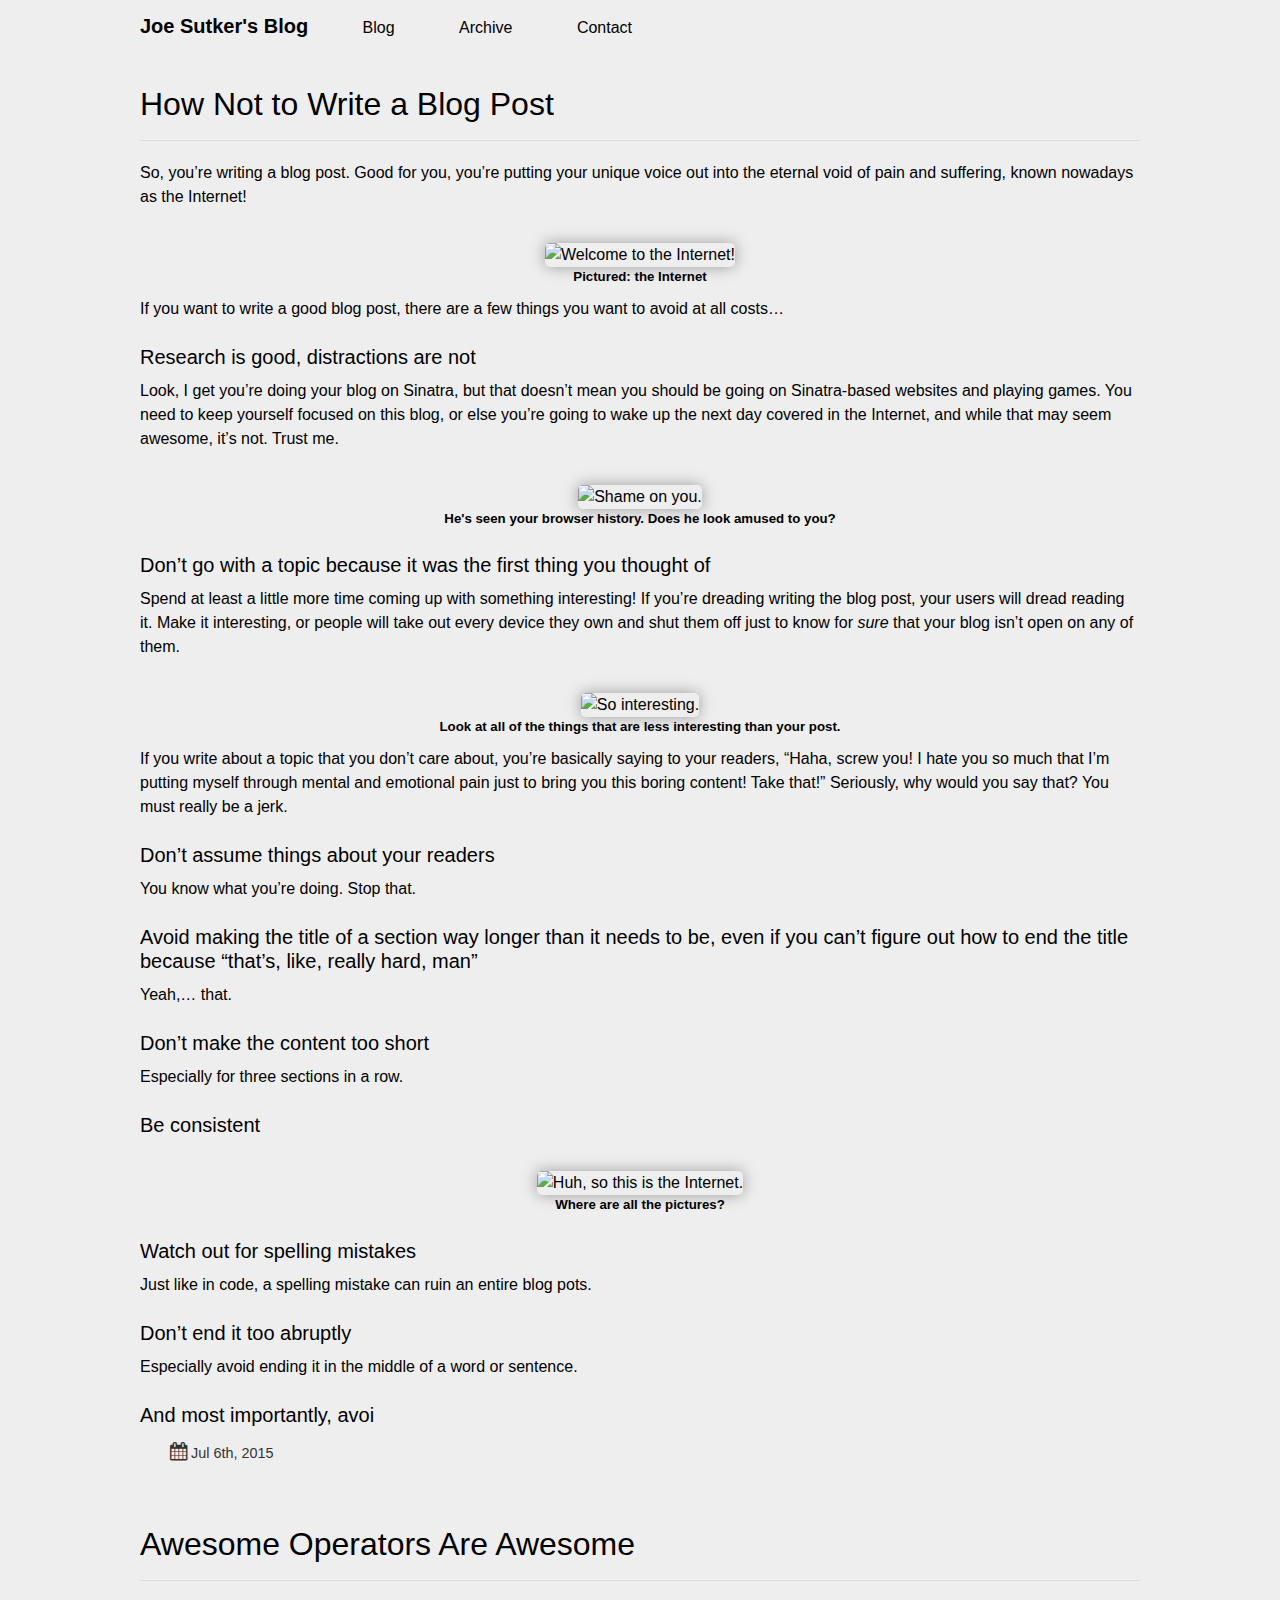
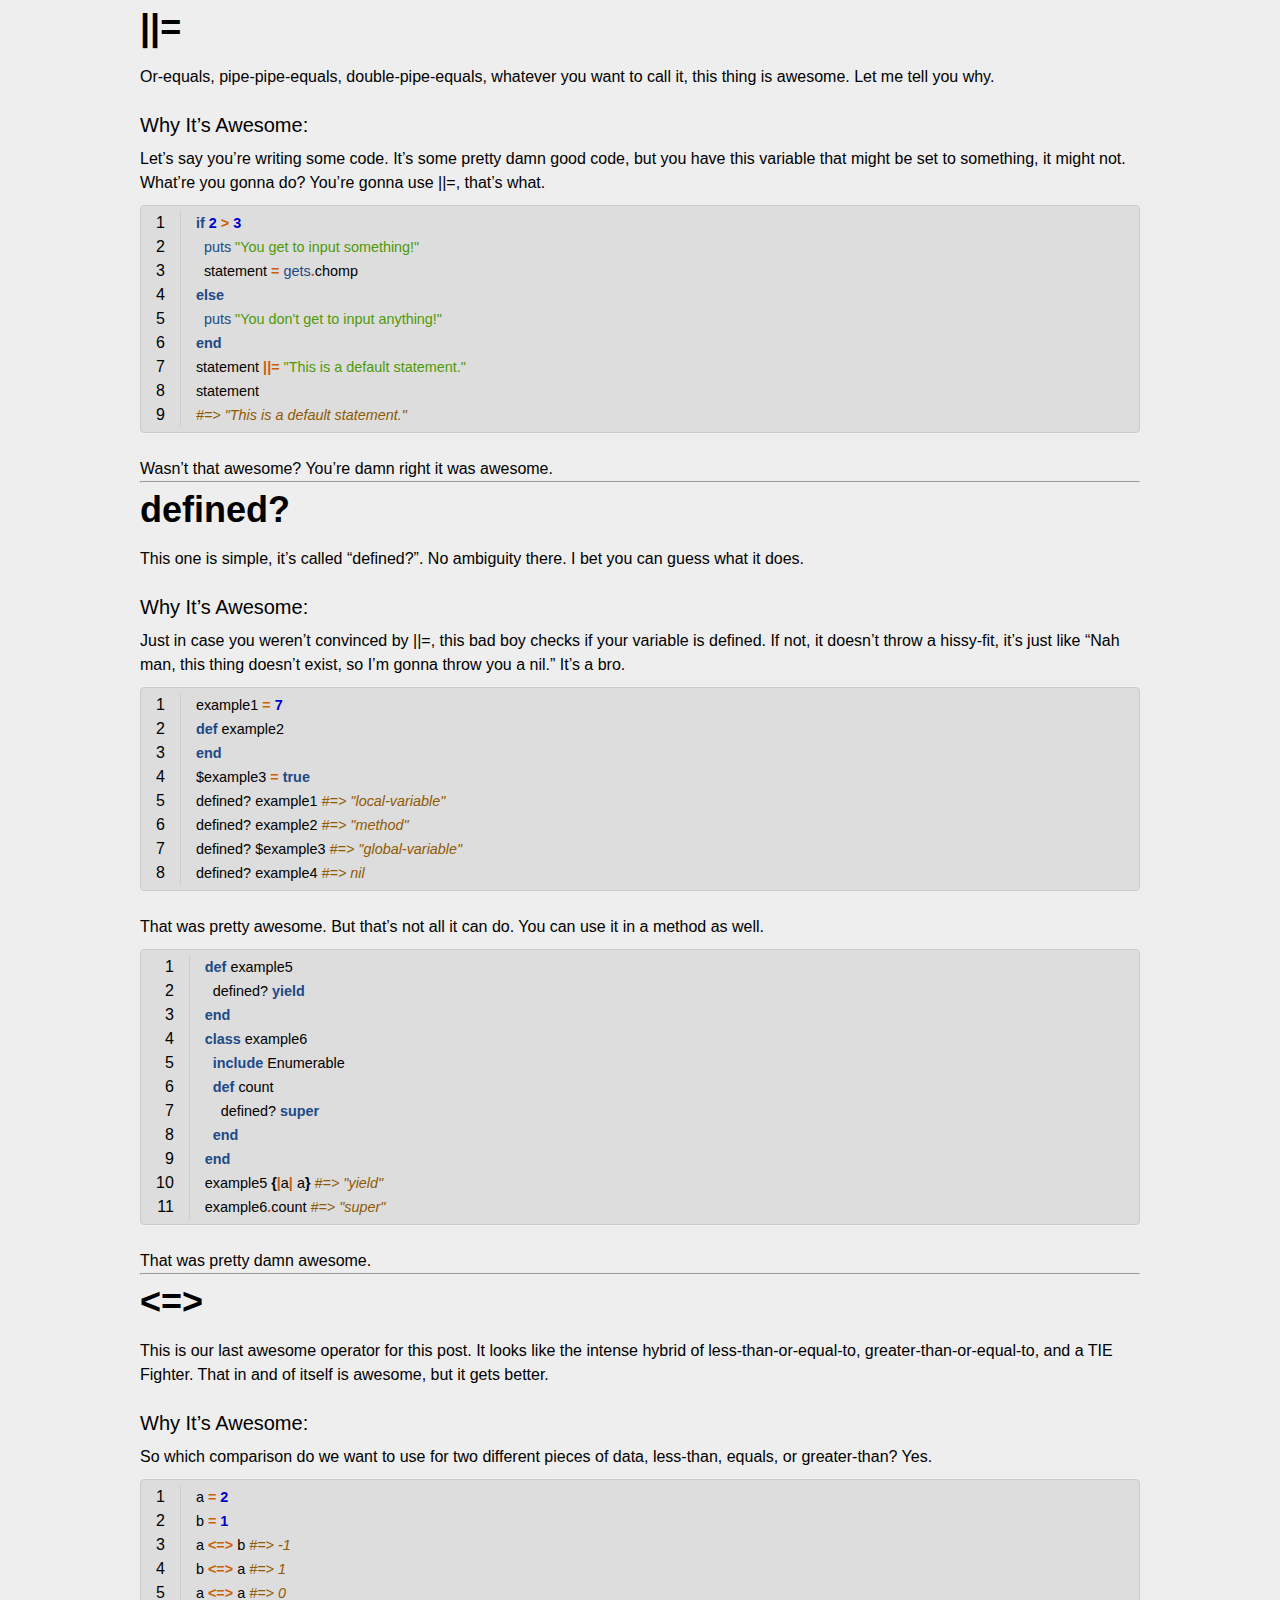
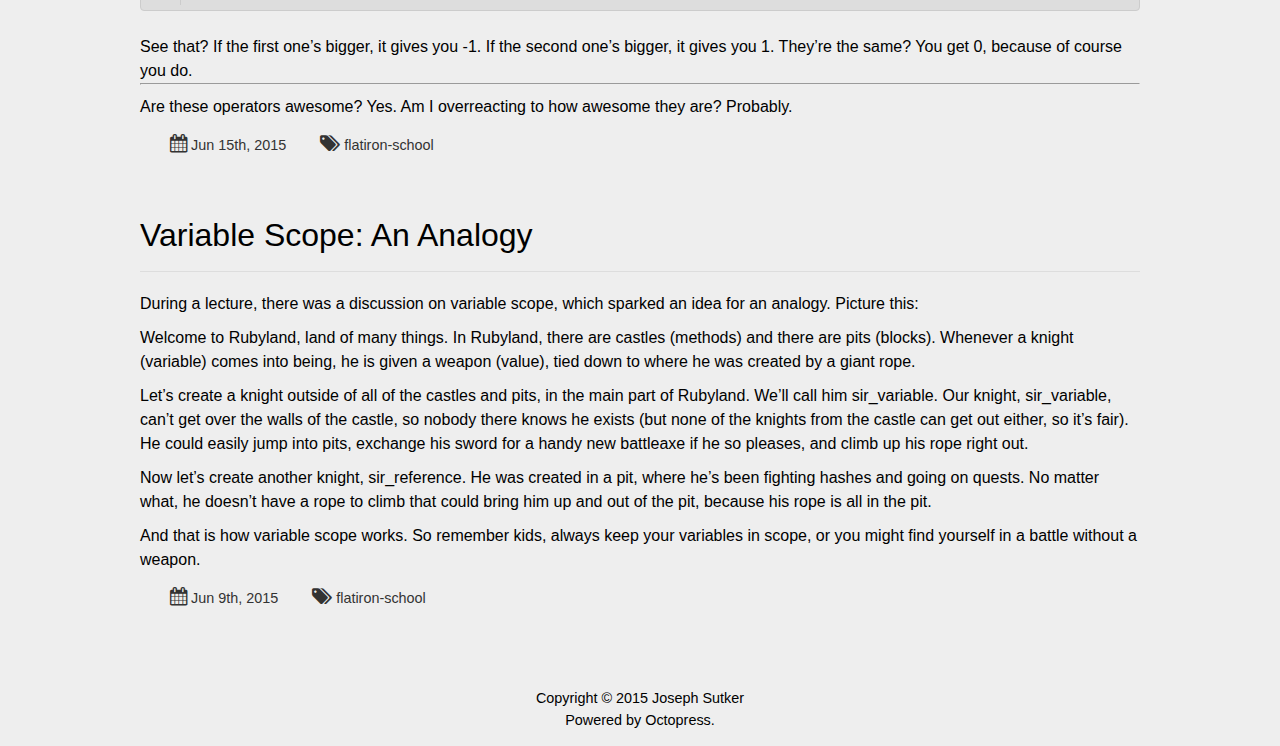
==== index.html @ f5bbb449 "Site updated at 2015-07-06 15:05:43 UTC" ====
<!DOCTYPE HTML>
<html>
<head>
	<meta charset="utf-8">
	<title>A blog about stuff. Mainly programming.  | Joe Sutker's Blog</title>

	<meta name="author" content="Joseph Sutker"> 
	
	<meta name="description" content="So, you&rsquo;re writing a blog post. Good for you, you&rsquo;re putting your unique voice out into the eternal void of pain and suffering, known &hellip;"> <meta name="keywords" content="">

	<meta name="viewport" content="width=device-width, initial-scale=1, maximum-scale=1">

	<link href="/atom.xml" rel="alternate" title="Joe Sutker's Blog" type="application/atom+xml">
	<link rel="canonical" href="">
	<link href="/stylesheets/screen.css" media="screen, projection" rel="stylesheet" type="text/css">
	<link href="/stylesheets/font-awesome.min.css" rel="stylesheet" type="text/css">
	
	<!--[if lt IE 9]><script src="//html5shiv.googlecode.com/svn/trunk/html5.js"></script><![endif]-->
	
</head>



<body>
	<header id="header" class="inner"><h1>Joe Sutker's Blog</h1>
<nav id="main-nav"><ul>
	<li><a href="/">Blog</a></li>
	<li><a href="/archives">Archive</a></li>
	<li><a href="/contact">Contact</a></li>
</ul>
</nav>


</header>

	<div id="content" class="inner">


    <article class="post">
	<h2 class="title">
		
		<a href="/blog/2015/07/06/how-not-to-write-a-blog-post/">
		
			How Not to Write a Blog Post</a>
	</h2>
	<div class="entry-content">
		<p>So, you&rsquo;re writing a blog post. Good for you, you&rsquo;re putting your unique voice out into the eternal void of pain and suffering, known nowadays as the Internet!</p>

<p>&nbsp;</p>


<div width="50%" align="center"><img src="https://static.pexels.com/photos/6709/vintage-grey-airplane-plane.jpg" title="Welcome to the Internet!" width="50%"></div>


<h5 align="center">Pictured: the Internet</h5>


<p>If you want to write a good blog post, there are a few things you want to avoid at all costs&hellip;</p>

<h3>Research is good, distractions are not</h3>

<p>Look, I get you&rsquo;re doing your blog on Sinatra, but that doesn&rsquo;t mean you should be going on Sinatra-based websites and playing games. You need to keep yourself focused on this blog, or else you&rsquo;re going to wake up the next day covered in the Internet, and while that may seem awesome, it&rsquo;s not. Trust me.</p>

<p>&nbsp;</p>


<div width="50%" align="center"><img src="https://static.pexels.com/photos/2740/nature-animal-fur-dangerous.jpg" title="Shame on you." width="50%"></div>


<h5 align="center">He's seen your browser history. Does he look amused to you?</h5>


<h3>Don&rsquo;t go with a topic because it was the first thing you thought of</h3>

<p>Spend at least a little more time coming up with something interesting! If you&rsquo;re dreading writing the blog post, your users will dread reading it. Make it interesting, or people will take out every device they own and shut them off just to know for <em>sure</em> that your blog isn&rsquo;t open on any of them.</p>

<p>&nbsp;</p>


<div width="50%" align="center"><img src="http://s28.postimg.org/edv2lqpdp/PS2_Test_Blackscreen.png" title="So interesting." width="50%"></div>


<h5 align="center">Look at all of the things that are less interesting than your post.</h5>


<p>If you write about a topic that you don&rsquo;t care about, you&rsquo;re basically saying to your readers, &ldquo;Haha, screw you! I hate you so much that I&rsquo;m putting myself through mental and emotional pain just to bring you this boring content! Take that!&rdquo; Seriously, why would you say that? You must really be a jerk.</p>

<h3>Don&rsquo;t assume things about your readers</h3>

<p>You know what you&rsquo;re doing. Stop that.</p>

<h3>Avoid making the title of a section way longer than it needs to be, even if you can&rsquo;t figure out how to end the title because &ldquo;that&rsquo;s, like, really hard, man&rdquo;</h3>

<p>Yeah,&hellip; that.</p>

<h3>Don&rsquo;t make the content too short</h3>

<p>Especially for three sections in a row.</p>

<h3>Be consistent</h3>

<p>&nbsp;</p>


<div width="50%" align="center"><img src="https://static.pexels.com/photos/6389/hand-vintage-old-book.jpg" title="Huh, so this is the Internet." width="50%"></div>


<h5 align="center">Where are all the pictures?</h5>


<h3>Watch out for spelling mistakes</h3>

<p>Just like in code, a spelling mistake can ruin an entire blog pots.</p>

<h3>Don&rsquo;t end it too abruptly</h3>

<p>Especially avoid ending it in the middle of a word or sentence.</p>

<h3>And most importantly, avoi</h3>

		
		
	</div>


<div class="meta">
	<div class="date">








  



<time datetime="2015-07-06T09:21:19-04:00" pubdate data-updated="true">Jul 6th, 2015</time></div>
	


</div>
</article>


    <article class="post">
	<h2 class="title">
		
		<a href="/blog/2015/06/15/%7C%7C-awesome-operators-are-awesome/">
		
			Awesome Operators Are Awesome</a>
	</h2>
	<div class="entry-content">
		<h1>||=</h1>

<p>Or-equals, pipe-pipe-equals, double-pipe-equals, whatever you want to call it, this thing is awesome. Let me tell you why.</p>

<h3>Why It&rsquo;s Awesome:</h3>

<p>Let&rsquo;s say you&rsquo;re writing some code. It&rsquo;s some pretty damn good code, but you have this variable that might be set to something, it might not. What&rsquo;re you gonna do? You&rsquo;re gonna use ||=, that&rsquo;s what.</p>

<figure class='code'><figcaption><span></span></figcaption><div class="highlight"><table><tr><td class="gutter"><pre class="line-numbers"><span class='line-number'>1</span>
<span class='line-number'>2</span>
<span class='line-number'>3</span>
<span class='line-number'>4</span>
<span class='line-number'>5</span>
<span class='line-number'>6</span>
<span class='line-number'>7</span>
<span class='line-number'>8</span>
<span class='line-number'>9</span>
</pre></td><td class='code'><pre><code class='ruby'><span class='line'><span class="k">if</span> <span class="mi">2</span> <span class="o">&gt;</span> <span class="mi">3</span>
</span><span class='line'>  <span class="nb">puts</span> <span class="s2">&quot;You get to input something!&quot;</span>
</span><span class='line'>  <span class="n">statement</span> <span class="o">=</span> <span class="nb">gets</span><span class="o">.</span><span class="n">chomp</span>
</span><span class='line'><span class="k">else</span>
</span><span class='line'>  <span class="nb">puts</span> <span class="s2">&quot;You don&#39;t get to input anything!&quot;</span>
</span><span class='line'><span class="k">end</span>
</span><span class='line'><span class="n">statement</span> <span class="o">||=</span> <span class="s2">&quot;This is a default statement.&quot;</span>
</span><span class='line'><span class="n">statement</span>
</span><span class='line'><span class="c1">#=&gt; &quot;This is a default statement.&quot;</span>
</span></code></pre></td></tr></table></div></figure>


<p>Wasn&rsquo;t that awesome? You&rsquo;re damn right it was awesome.</p>

<hr />

<h1>defined?</h1>

<p>This one is simple, it&rsquo;s called &ldquo;defined?&rdquo;. No ambiguity there. I bet you can guess what it does.</p>

<h3>Why It&rsquo;s Awesome:</h3>

<p>Just in case you weren&rsquo;t convinced by ||=, this bad boy checks if your variable is defined. If not, it doesn&rsquo;t throw a hissy-fit, it&rsquo;s just like &ldquo;Nah man, this thing doesn&rsquo;t exist, so I&rsquo;m gonna throw you a nil.&rdquo; It&rsquo;s a bro.</p>

<figure class='code'><figcaption><span></span></figcaption><div class="highlight"><table><tr><td class="gutter"><pre class="line-numbers"><span class='line-number'>1</span>
<span class='line-number'>2</span>
<span class='line-number'>3</span>
<span class='line-number'>4</span>
<span class='line-number'>5</span>
<span class='line-number'>6</span>
<span class='line-number'>7</span>
<span class='line-number'>8</span>
</pre></td><td class='code'><pre><code class='ruby'><span class='line'><span class="n">example1</span> <span class="o">=</span> <span class="mi">7</span>
</span><span class='line'><span class="k">def</span> <span class="nf">example2</span>
</span><span class='line'><span class="k">end</span>
</span><span class='line'><span class="vg">$example3</span> <span class="o">=</span> <span class="kp">true</span>
</span><span class='line'><span class="n">defined?</span> <span class="n">example1</span> <span class="c1">#=&gt; &quot;local-variable&quot;</span>
</span><span class='line'><span class="n">defined?</span> <span class="n">example2</span> <span class="c1">#=&gt; &quot;method&quot;</span>
</span><span class='line'><span class="n">defined?</span> <span class="vg">$example3</span> <span class="c1">#=&gt; &quot;global-variable&quot;</span>
</span><span class='line'><span class="n">defined?</span> <span class="n">example4</span> <span class="c1">#=&gt; nil</span>
</span></code></pre></td></tr></table></div></figure>


<p>That was pretty awesome. But that&rsquo;s not all it can do. You can use it in a method as well.</p>

<figure class='code'><figcaption><span></span></figcaption><div class="highlight"><table><tr><td class="gutter"><pre class="line-numbers"><span class='line-number'>1</span>
<span class='line-number'>2</span>
<span class='line-number'>3</span>
<span class='line-number'>4</span>
<span class='line-number'>5</span>
<span class='line-number'>6</span>
<span class='line-number'>7</span>
<span class='line-number'>8</span>
<span class='line-number'>9</span>
<span class='line-number'>10</span>
<span class='line-number'>11</span>
</pre></td><td class='code'><pre><code class='ruby'><span class='line'><span class="k">def</span> <span class="nf">example5</span>
</span><span class='line'>  <span class="n">defined?</span> <span class="k">yield</span>
</span><span class='line'><span class="k">end</span>
</span><span class='line'><span class="k">class</span> <span class="n">example6</span>
</span><span class='line'>  <span class="kp">include</span> <span class="no">Enumerable</span>
</span><span class='line'>  <span class="k">def</span> <span class="nf">count</span>
</span><span class='line'>    <span class="n">defined?</span> <span class="k">super</span>
</span><span class='line'>  <span class="k">end</span>
</span><span class='line'><span class="k">end</span>
</span><span class='line'><span class="n">example5</span> <span class="p">{</span><span class="o">|</span><span class="n">a</span><span class="o">|</span> <span class="n">a</span><span class="p">}</span> <span class="c1">#=&gt; &quot;yield&quot;</span>
</span><span class='line'><span class="n">example6</span><span class="o">.</span><span class="n">count</span> <span class="c1">#=&gt; &quot;super&quot;</span>
</span></code></pre></td></tr></table></div></figure>


<p>That was pretty damn awesome.</p>

<hr />

<h1>&lt;=></h1>

<p>This is our last awesome operator for this post. It looks like the intense hybrid of less-than-or-equal-to, greater-than-or-equal-to, and a TIE Fighter. That in and of itself is awesome, but it gets better.</p>

<h3>Why It&rsquo;s Awesome:</h3>

<p>So which comparison do we want to use for two different pieces of data, less-than, equals, or greater-than? Yes.</p>

<figure class='code'><figcaption><span></span></figcaption><div class="highlight"><table><tr><td class="gutter"><pre class="line-numbers"><span class='line-number'>1</span>
<span class='line-number'>2</span>
<span class='line-number'>3</span>
<span class='line-number'>4</span>
<span class='line-number'>5</span>
</pre></td><td class='code'><pre><code class='ruby'><span class='line'><span class="n">a</span> <span class="o">=</span> <span class="mi">2</span>
</span><span class='line'><span class="n">b</span> <span class="o">=</span> <span class="mi">1</span>
</span><span class='line'><span class="n">a</span> <span class="o">&lt;=&gt;</span> <span class="n">b</span> <span class="c1">#=&gt; -1</span>
</span><span class='line'><span class="n">b</span> <span class="o">&lt;=&gt;</span> <span class="n">a</span> <span class="c1">#=&gt; 1</span>
</span><span class='line'><span class="n">a</span> <span class="o">&lt;=&gt;</span> <span class="n">a</span> <span class="c1">#=&gt; 0</span>
</span></code></pre></td></tr></table></div></figure>


<p>See that? If the first one&rsquo;s bigger, it gives you -1. If the second one&rsquo;s bigger, it gives you 1. They&rsquo;re the same? You get 0, because of course you do.</p>

<hr />

<p>Are these operators awesome? Yes.
Am I overreacting to how awesome they are? Probably.</p>

		
		
	</div>


<div class="meta">
	<div class="date">








  



<time datetime="2015-06-15T09:00:00-04:00" pubdate data-updated="true">Jun 15th, 2015</time></div>
	

<div class="tags">

	<a class='category' href='/blog/categories/flatiron-school/'>flatiron-school</a>

</div>


</div>
</article>


    <article class="post">
	<h2 class="title">
		
		<a href="/blog/2015/06/09/variable-scope-an-analogy/">
		
			Variable Scope: An Analogy</a>
	</h2>
	<div class="entry-content">
		<p>During a lecture, there was a discussion on variable scope, which sparked an idea for an analogy. Picture this:</p>

<p>Welcome to Rubyland, land of many things. In Rubyland, there are castles (methods) and there are pits (blocks). Whenever a knight (variable) comes into being, he is given a weapon (value), tied down to where he was created by a giant rope.</p>

<p>Let&rsquo;s create a knight outside of all of the castles and pits, in the main part of Rubyland. We&rsquo;ll call him sir_variable. Our knight, sir_variable, can&rsquo;t get over the walls of the castle, so nobody there knows he exists (but none of the knights from the castle can get out either, so it&rsquo;s fair). He could easily jump into pits, exchange his sword for a handy new battleaxe if he so pleases, and climb up his rope right out.</p>

<p>Now let&rsquo;s create another knight, sir_reference. He was created in a pit, where he&rsquo;s been fighting hashes and going on quests. No matter what, he doesn&rsquo;t have a rope to climb that could bring him up and out of the pit, because his rope is all in the pit.</p>

<p>And that is how variable scope works. So remember kids, always keep your variables in scope, or you might find yourself in a battle without a weapon.</p>

		
		
	</div>


<div class="meta">
	<div class="date">








  



<time datetime="2015-06-09T08:39:10-04:00" pubdate data-updated="true">Jun 9th, 2015</time></div>
	

<div class="tags">

	<a class='category' href='/blog/categories/flatiron-school/'>flatiron-school</a>

</div>


</div>
</article>


</div>
	<footer id="footer" class="inner">Copyright &copy; 2015
 Joseph Sutker 
<br>
Powered by Octopress.
</footer>
	

</body>
</html>
---- stylesheets/screen.css ----
@font-face{font-family:'FontAwesome';src:url("/font/fontawesome-webfont.eot");src:url("/font/fontawesome-webfont.eot?#iefix") format("embedded-opentype"),url("/font/fontawesome-webfont.woff") format("woff"),url("/font/fontawesome-webfont.ttf") format("truetype"),url("/font/fontawesome-webfont.svgz#FontAwesomeRegular") format("svg"),url("/font/fontawesome-webfont.svg#FontAwesomeRegular") format("svg");font-weight:normal;font-style:normal}*{margin:0;padding:0}body{font-family:"proxima-nova-1", "proxima-nova-2", "Helvetica Neue", Arial, sans-serif;font-size:16px;font-weight:300;line-height:1.5;background:#eee;color:#000}@media screen and (max-width: 1040px){body{margin:0 20px}}@media screen and (max-width: 600px){body{font-size:13px;margin:0 20px}}h1{font-size:36px}h2{font-size:36px;line-height:1;font-weight:300}h3{font-size:20px;line-height:1.2;margin:1.2em 0 0 0;font-weight:normal;display:block}@media screen and (max-width: 620px){h3{font-size:15px}}a{text-decoration:none;color:#bf0222;-webkit-transition:border .25s linear;-moz-transition:border .25s linear;-ms-transition:border .25s linear;transition:border .25s linear;outline:none}a:hover{border-bottom:1px solid #bf0222}.alignleft{float:left}.alignright{float:right}.clearfix{*zoom:1}.clearfix:after{content:"";display:table;clear:both}.inner{width:1000px;margin:0 auto}@media screen and (max-width: 1040px){.inner{width:100%}}.pullquote-right:before,.pullquote-left:before{padding:0;border:none;content:attr(data-pullquote);float:right;width:45%;margin:.5em 0 1em 1.5em;position:relative;top:7px;font-size:1.4em;line-height:1.45em}.pullquote-left:before{float:left;margin:.5em 1.5em 1em 0}#header{line-height:normal;margin-top:15px;margin-bottom:50px}@media screen and (max-width: 1040px){#header{height:auto;position:relative;padding-bottom:10px}}#header a{color:#000;-moz-transition:color 0.3s;-o-transition:color 0.3s;-webkit-transition:color 0.3s;transition:color 0.3s}#header a:hover{color:#258fb8;border-bottom:none}#header h1{font-weight:bold;font-size:20px;display:inline-block}#header h4{margin-top:10px;text-align:center;font-weight:100;font-size:32px}@media screen and (max-width: 1040px){#header h4{float:none}}#main-nav{display:inline-block}@media screen and (max-width: 1040px){#main-nav{float:none;margin-left:0;margin-top:15px}}#main-nav>ul>li{margin-left:50px;vertical-align:bottom;display:inline}@media screen and (max-width: 1040px){#main-nav>ul>li{margin-left:0;margin-right:50px}#main-nav>ul>li:last-of-type{margin-right:0}}#main-nav>ul>li:hover>a{color:#258fb8;border-bottom:none}#main-nav>ul>li>a{padding:38px 0;margin-top:-38px}#main-nav>ul>li>a:after{content:"\f078";color:#ccc;font:12px FontAwesome;padding-left:10px}#main-nav>ul>li>a:only-child:after{content:""}@media screen and (max-width: 1040px){#main-nav>ul>li>a{padding:18px 0}}#main-nav>ul ul{position:absolute;top:60px;left:-15px;z-index:10;white-space:nowrap;background:#ddd;border:1px solid #ccc;list-style:none;display:none;-moz-box-shadow:0 4px 8px rgba(0,0,0,0.1);-webkit-box-shadow:0 4px 8px rgba(0,0,0,0.1);box-shadow:0 4px 8px rgba(0,0,0,0.1);-moz-border-radius:0 0 5px 5px;-webkit-border-radius:0;border-radius:0 0 5px 5px}@media screen and (max-width: 1040px){#main-nav>ul ul{top:40px}}#main-nav>ul ul ul{-moz-border-radius:0 5px 5px 5px;-webkit-border-radius:0;border-radius:0 5px 5px 5px}#main-nav>ul ul li{border-top:1px solid #eee;border-bottom:1px solid #ccc}#main-nav>ul ul li:hover{background:#d5d5d5}#main-nav>ul ul li:first-of-type{border-top:none}#main-nav>ul ul li:first-of-type ul{-moz-border-radius:0 0 5px 5px;-webkit-border-radius:0;border-radius:0 0 5px 5px}#main-nav>ul ul li:last-of-type{border-bottom:none}#main-nav>ul ul li>a{display:block;padding:5px 15px}#main-nav>ul ul li>a:after{content:"\f054";color:#333;font:12px FontAwesome;padding-left:10px}#main-nav>ul ul li>a:hover{color:#000}#main-nav>ul ul li>a:only-child:after{content:""}#main-nav>ul ul ul{top:0;left:100%}#main-nav>ul li{position:relative}#main-nav>ul li:hover>ul{display:block}#main-nav select{display:none;margin-bottom:10px}@media screen and (max-width: 600px){#main-nav select{display:block}}@media screen and (max-width: 1040px){#sub-nav{position:absolute;top:30px;right:0}}#sub-nav .search{float:left;margin-top:1px;position:relative}@media screen and (max-width: 1040px){#sub-nav .search{float:none;margin-top:15px}}#sub-nav .search:before{content:"\f002";color:#ccc;font:18px FontAwesome;line-height:30px;position:absolute;top:0;right:125px}#sub-nav .search input[type="text"]{background:#f2f2f2;color:#333;border:1px solid #ddd;font:13px "proxima-nova-1","proxima-nova-2","Helvetica Neue",Arial,sans-serif;padding:6px 15px 6px 35px;width:100px;-moz-transition:0.3s;-o-transition:0.3s;-webkit-transition:0.3s;transition:0.3s;-moz-border-radius:15px;-webkit-border-radius:15px;border-radius:15px}#sub-nav .search input[type="text"]:focus,#sub-nav .search input[type="text"]:active{background:#fff;border-top:1px solid #ccc;color:#000;outline:none}#sub-nav .social{float:left;margin-right:15px}@media screen and (max-width: 1040px){#sub-nav .social{float:none;margin-right:0}#sub-nav .social a:last-of-type{margin-right:0}}#sub-nav .social a{-moz-border-radius:50%;-webkit-border-radius:50%;border-radius:50%;display:inline-block;vertical-align:middle;*vertical-align:auto;*zoom:1;*display:inline;text-indent:-9999px;margin-right:15px;opacity:0.5;width:28px;height:28px;-moz-transition:0.3s;-o-transition:0.3s;-webkit-transition:0.3s;transition:0.3s}#sub-nav .social a:hover{opacity:1}#sub-nav .social a.rss{background:url('/images/social/rss.png?1433861381') center no-repeat #EF7522;border:1px solid #EF7522}#sub-nav .social a.rss:hover{border:1px solid #cf5d0f}#pagenavi{padding:20px 0;height:20px;line-height:20px;position:relative;border-top:1px solid #fff;border-bottom:1px solid #ddd}#pagenavi a:hover{text-decoration:underline}#pagenavi .prev,#pagenavi .next{position:absolute}#pagenavi .prev{padding-left:30px;left:0}#pagenavi .prev:before{content:"\f060";font:1.3em FontAwesome;position:absolute;left:0}#pagenavi .next{padding-right:30px;right:0}#pagenavi .next:before{content:"\f061";font:1.3em FontAwesome;position:absolute;right:0}#pagenavi .center{text-align:center;width:100%;display:block}@media screen and (max-width: 400px){#pagenavi .center{display:none}}article{padding:0 0 60px 0;position:relative}@media screen and (max-width: 620px){article{padding-bottom:15px}}@media screen and (max-width: 620px){article{padding:15px 0}}article h2.title{font-size:32px;font-weight:300;line-height:1;margin-bottom:20px;margin-left:0px;text-align:left;border-bottom:0px;border-bottom:1px solid #ddd;padding-bottom:20px}article h2.title a{color:#000}article h2.title a:hover{color:#258fb8;border-bottom:0px}@media screen and (max-width: 620px){article h2.title{font-size:18px}}article .entry-content{line-height:1.5;text-align:left}article .entry-content a{text-decoration:none;color:#bf0222;-webkit-transition:border .25s linear;-moz-transition:border .25s linear;-ms-transition:border .25s linear;transition:border .25s linear;outline:none}article .entry-content a:link,article .entry-content a:visited{border-bottom:1px solid rgba(191,2,34,0)}article .entry-content a:hover{border-bottom:1px solid #bf0222}article .entry-content .more-link{display:block;margin-top:16px;padding-left:30px;position:relative;border-bottom:0px}article .entry-content .more-link:before{content:"\f061";font:1.3em FontAwesome;line-height:1.6em;position:absolute;left:0}article .entry-content ul,article .entry-content ol,article .entry-content dl{margin-left:20px}article .entry-content ul ul,article .entry-content ul ol,article .entry-content ul dl,article .entry-content ol ul,article .entry-content ol ol,article .entry-content ol dl,article .entry-content dl ul,article .entry-content dl ol,article .entry-content dl dl{margin-top:0}article .entry-content strong{font-weight:bold}article .entry-content em{font-style:italic}article .entry-content p{margin-top:10px}article .entry-content h2{font-weight:300;border-bottom:1px solid #ddd;position:relative}article .entry-content h2:before{content:"";position:absolute;bottom:-2px;border-bottom:1px solid #fff;width:100%}article .entry-content img,article .entry-content video{max-width:100%;height:auto;-webkit-border-radius:5px;-moz-border-radius:5px;border-radius:5px;-webkit-border-radius:5px;-moz-border-radius:5px;border-radius:5px;-webkit-box-shadow:0 0 15px rgba(0,0,0,0.35);-moz-box-shadow:0 0 15px rgba(0,0,0,0.35);box-shadow:0 0 15px rgba(0,0,0,0.35);border-bottom:0px}article .entry-content blockquote{background:#ddd;border-left:5px solid #ccc;padding:15px 20px;margin-top:10px}article .entry-content blockquote>p:first-of-type{margin-top:0}article .entry-content iframe{border:none}article .entry-content table{background:#ddd;border:1px solid #ccc;border-spacing:0;margin-top:10px}article .entry-content table th{background:#ccc;padding:0 15px}article .entry-content table td{text-align:center}article .entry-content table tr:nth-of-type(2n){background:#d5d5d5}article .entry-content .caption{display:block;font-size:0.9em;color:#333;padding-left:25px;position:relative}article .entry-content .caption:before{content:"\f040";color:#ccc;font:1.3em FontAwesome;line-height:1.6em;position:absolute;left:0}article .entry-content .video-container{position:relative;padding-bottom:56.25%;padding-top:30px;height:0;overflow:hidden}article .entry-content .video-container iframe,article .entry-content .video-container object,article .entry-content .video-container embed{position:absolute;top:0;left:0;width:100%;height:100%;margin-top:0}.share{padding:15px 0;padding-left:260px;border-top:1px solid #fff;border-bottom:1px solid #ddd}@media screen and (max-width: 620px){.share{padding-left:0px}}.post .meta{margin-top:10px;line-height:2;font-size:0.9em;color:#333}@media screen and (max-width: 620px){.post .meta{margin-top:15px;position:static;width:auto}}.post .meta a{text-decoration:none;color:inherit;-webkit-transition:border .25s linear;-moz-transition:border .25s linear;-ms-transition:border .25s linear;transition:border .25s linear;outline:none}.post .meta a:link,.post .meta a:visited{border-bottom:1px solid rgba(191,2,34,0)}.post .meta a:hover{border-bottom:1px solid #bf0222}.post .meta .date,.post .meta .tags,.post .meta .comments{padding-left:30px;display:inline}.post .meta .date:before,.post .meta .tags:before,.post .meta .comments:before{color:inherit;font:1.3em FontAwesome;line-height:1.6em;left:0}@media screen and (max-width: 620px){.post .meta .date,.post .meta .tags,.post .meta .comments{display:inline-block;vertical-align:middle;*vertical-align:auto;*zoom:1;*display:inline;margin-right:30px}}.post .meta .date:before{content:"\f073"}.post .meta .tags:before{content:"\f02c"}.post .meta .comments:before{content:"\f075"}#comment{padding:30px 0;border-top:1px solid #fff;border-bottom:1px solid #ddd}#comment h2.title{font-size:25px;font-weight:300;line-height:35px;margin-bottom:20px}footer{padding:15px 0;text-align:center;font-size:0.9em}article code,article pre{background:#ddd;border:1px solid #ccc;font-family:"proxima-nova-1","proxima-nova-2","Helvetica Neue",Arial,sans-serif}article code{font-size:0.9em;padding:1px 3px;margin:0 3px;-moz-border-radius:4px;-webkit-border-radius:4px;border-radius:4px}article pre{font-size:1 / 0.9em;line-height:1.5;margin-top:10px;padding:5px 15px;overflow-x:auto;-moz-border-radius:4px;-webkit-border-radius:4px;border-radius:4px}article pre code{background:none;border:none;padding:0;margin:0;-moz-border-radius:0;-webkit-border-radius:0;border-radius:0}figure.code{background:#ddd;border:1px solid #ccc;margin-top:10px;margin-bottom:1.5em;padding:5px 15px;-moz-border-radius:4px;-webkit-border-radius:4px;border-radius:4px}figure.code figcaption{font-size:0.9em;position:relative}figure.code figcaption span{margin:-5px -15px 0;padding:5px 15px;display:block;background:url('[data-uri]');background:-webkit-gradient(linear, 50% 0%, 50% 100%, color-stop(0%, #cccccc),color-stop(100%, #dddddd));background:-moz-linear-gradient(top, #cccccc,#dddddd);background:-webkit-linear-gradient(top, #cccccc,#dddddd);background:linear-gradient(to bottom, #cccccc,#dddddd)}figure.code figcaption span:empty{display:none}figure.code figcaption a{position:absolute;top:5px;right:0}figure.code code,figure.code pre{background:none;border:none;padding:0;margin:0;-moz-border-radius:0;-webkit-border-radius:0;border-radius:0}figure.code .highlight{overflow-x:auto}figure.code .line-numbers{border-right:1px solid #ccc;font-family:"proxima-nova-1","proxima-nova-2","Helvetica Neue",Arial,sans-serif;padding-right:15px;text-align:right}figure.code table{border:none;text-align:left;margin-top:0;margin-bottom:0}figure.code table td{text-align:left}figure.code td.code{width:100%;padding-left:15px}.entry-content .gist{background:#ddd;color:#000;padding:30px 15px 5px;margin-top:10px;margin-bottom:1.5em;border:1px solid #ccc;position:relative;overflow:hidden;-moz-border-radius:4px;-webkit-border-radius:4px;border-radius:4px}.entry-content .gist .gist-file{margin:0}.entry-content .gist .gist-file .gist-data{background:none;border:none}.entry-content .gist .gist-file .gist-data pre{font:0.9em "proxima-nova-1","proxima-nova-2","Helvetica Neue",Arial,sans-serif;line-height:1.5}.entry-content .gist .gist-file .gist-meta{font:300 0.9em "proxima-nova-1","proxima-nova-2","Helvetica Neue",Arial,sans-serif;line-height:1.5;margin:0 -16px -6px;padding:5px 15px;background:url('[data-uri]');background:-webkit-gradient(linear, 50% 0%, 50% 100%, color-stop(0%, #dddddd),color-stop(100%, #cccccc));background:-moz-linear-gradient(top, #dddddd,#cccccc);background:-webkit-linear-gradient(top, #dddddd,#cccccc);background:linear-gradient(to bottom, #dddddd,#cccccc)}.entry-content .gist .gist-file .gist-meta a{color:#258fb8}.entry-content .gist .gist-file .gist-meta a:first-of-type{position:absolute;top:5px;right:15px;z-index:1}.entry-content .gist .gist-file .gist-meta a:nth-of-type(2){position:absolute;top:0;left:0;padding:5px 15px;width:100%;background:url('[data-uri]');background:-webkit-gradient(linear, 50% 0%, 50% 100%, color-stop(0%, #cccccc),color-stop(100%, #dddddd));background:-moz-linear-gradient(top, #cccccc,#dddddd);background:-webkit-linear-gradient(top, #cccccc,#dddddd);background:linear-gradient(to bottom, #cccccc,#dddddd)}figure.code .hll,.gist-highlight .hll{background-color:#ffc}figure.code .c,.gist-highlight .c{color:#8f5902;font-style:italic}figure.code .err,.gist-highlight .err{color:#a40000;border:1px solid #ef2929}figure.code .g,.gist-highlight .g{color:#000}figure.code .k,.gist-highlight .k{color:#204a87;font-weight:bold}figure.code .l,.gist-highlight .l{color:#000}figure.code .n,.gist-highlight .n{color:#000}figure.code .o,.gist-highlight .o{color:#ce5c00;font-weight:bold}figure.code .x,.gist-highlight .x{color:#000}figure.code .p,.gist-highlight .p{color:#000000;font-weight:bold}figure.code .cm,.gist-highlight .cm{color:#8f5902;font-style:italic}figure.code .cp,.gist-highlight .cp{color:#8f5902;font-style:italic}figure.code .c1,.gist-highlight .c1{color:#8f5902;font-style:italic}figure.code .cs,.gist-highlight .cs{color:#8f5902;font-style:italic}figure.code .gd,.gist-highlight .gd{color:#a40000}figure.code .ge,.gist-highlight .ge{color:#000000;font-style:italic}figure.code .gr,.gist-highlight .gr{color:#ef2929}figure.code .gh,.gist-highlight .gh{color:#000080;font-weight:bold}figure.code .gi,.gist-highlight .gi{color:#00A000}figure.code .go,.gist-highlight .go{color:#000000;font-style:italic}figure.code .gp,.gist-highlight .gp{color:#8f5902}figure.code .gs,.gist-highlight .gs{color:#000000;font-weight:bold}figure.code .gu,.gist-highlight .gu{color:#800080;font-weight:bold}figure.code .gt,.gist-highlight .gt{color:#a40000;font-weight:bold}figure.code .kc,.gist-highlight .kc{color:#204a87;font-weight:bold}figure.code .kd,.gist-highlight .kd{color:#204a87;font-weight:bold}figure.code .kn,.gist-highlight .kn{color:#204a87;font-weight:bold}figure.code .kp,.gist-highlight .kp{color:#204a87;font-weight:bold}figure.code .kr,.gist-highlight .kr{color:#204a87;font-weight:bold}figure.code .kt,.gist-highlight .kt{color:#204a87;font-weight:bold}figure.code .ld,.gist-highlight .ld{color:#000}figure.code .m,.gist-highlight .m{color:#0000cf;font-weight:bold}figure.code .s,.gist-highlight .s{color:#4e9a06}figure.code .na,.gist-highlight .na{color:#c4a000}figure.code .nb,.gist-highlight .nb{color:#204a87}figure.code .nc,.gist-highlight .nc{color:#000}figure.code .no,.gist-highlight .no{color:#000}figure.code .nd,.gist-highlight .nd{color:#5c35cc;font-weight:bold}figure.code .ni,.gist-highlight .ni{color:#ce5c00}figure.code .ne,.gist-highlight .ne{color:#cc0000;font-weight:bold}figure.code .nf,.gist-highlight .nf{color:#000}figure.code .nl,.gist-highlight .nl{color:#f57900}figure.code .nn,.gist-highlight .nn{color:#000}figure.code .nx,.gist-highlight .nx{color:#000}figure.code .py,.gist-highlight .py{color:#000}figure.code .nt,.gist-highlight .nt{color:#204a87;font-weight:bold}figure.code .nv,.gist-highlight .nv{color:#000}figure.code .ow,.gist-highlight .ow{color:#204a87;font-weight:bold}figure.code .w,.gist-highlight .w{color:#f8f8f8;text-decoration:underline}figure.code .mf,.gist-highlight .mf{color:#0000cf;font-weight:bold}figure.code .mh,.gist-highlight .mh{color:#0000cf;font-weight:bold}figure.code .mi,.gist-highlight .mi{color:#0000cf;font-weight:bold}figure.code .mo,.gist-highlight .mo{color:#0000cf;font-weight:bold}figure.code .sb,.gist-highlight .sb{color:#4e9a06}figure.code .sc,.gist-highlight .sc{color:#4e9a06}figure.code .sd,.gist-highlight .sd{color:#8f5902;font-style:italic}figure.code .s2,.gist-highlight .s2{color:#4e9a06}figure.code .se,.gist-highlight .se{color:#4e9a06}figure.code .sh,.gist-highlight .sh{color:#4e9a06}figure.code .si,.gist-highlight .si{color:#4e9a06}figure.code .sx,.gist-highlight .sx{color:#4e9a06}figure.code .sr,.gist-highlight .sr{color:#4e9a06}figure.code .s1,.gist-highlight .s1{color:#4e9a06}figure.code .ss,.gist-highlight .ss{color:#4e9a06}figure.code .bp,.gist-highlight .bp{color:#3465a4}figure.code .vc,.gist-highlight .vc{color:#000}figure.code .vg,.gist-highlight .vg{color:#000}figure.code .vi,.gist-highlight .vi{color:#000}figure.code .il,.gist-highlight .il{color:#0000cf;font-weight:bold}.archives{position:relative}.archives:last-of-type:before{content:"";position:absolute;bottom:0;width:200px}.archives .year{line-height:35px;width:200px;position:absolute;top:0}.archives .year:before{content:"";position:absolute;width:100%}@media screen and (max-width: 600px){.archives .year{position:relative;width:100%}}.archives article{margin-left:200px;padding-bottom:30px}@media screen and (max-width: 600px){.archives article{margin-left:0}.archives article:first-of-type{border-top:none;padding-top:30px}}.archives article .title{margin-bottom:0}.archives article .meta{color:#333;font-size:0.9em;line-height:2;margin-top:15px}@media screen and (max-width: 600px){.archives article .meta{display:none}}.archives article .meta span{margin-right:30px;display:inline-block;vertical-align:middle;*vertical-align:auto;*zoom:1;*display:inline}.archives article .meta span:before{color:#ccc;font:1.3em FontAwesome;padding-right:10px}.archives article .meta a{color:#333;-moz-transition:0.3s;-o-transition:0.3s;-webkit-transition:0.3s;transition:0.3s}.archives article .meta a:hover{color:#000}.archives article .meta .date,.archives article .meta .tags,.archives article .meta .comments{padding-left:30px;position:relative}.archives article .meta .date:before,.archives article .meta .tags:before,.archives article .meta .comments:before{color:#333;font:1.3em FontAwesome;line-height:1.6em;position:absolute;left:0}.archives article .meta .date:before{content:"\f073"}.archives article .meta .tags:before{content:"\f02c"}.archives article .meta .comments:before{content:"\f075"}sup,sub{padding:0 0.2em;display:inline;font-size:80%}.footnotes{font-size:80%;margin-top:10px}.footnotes hr{border-width:1px 0px 0px;border-style:dotted;width:30%}
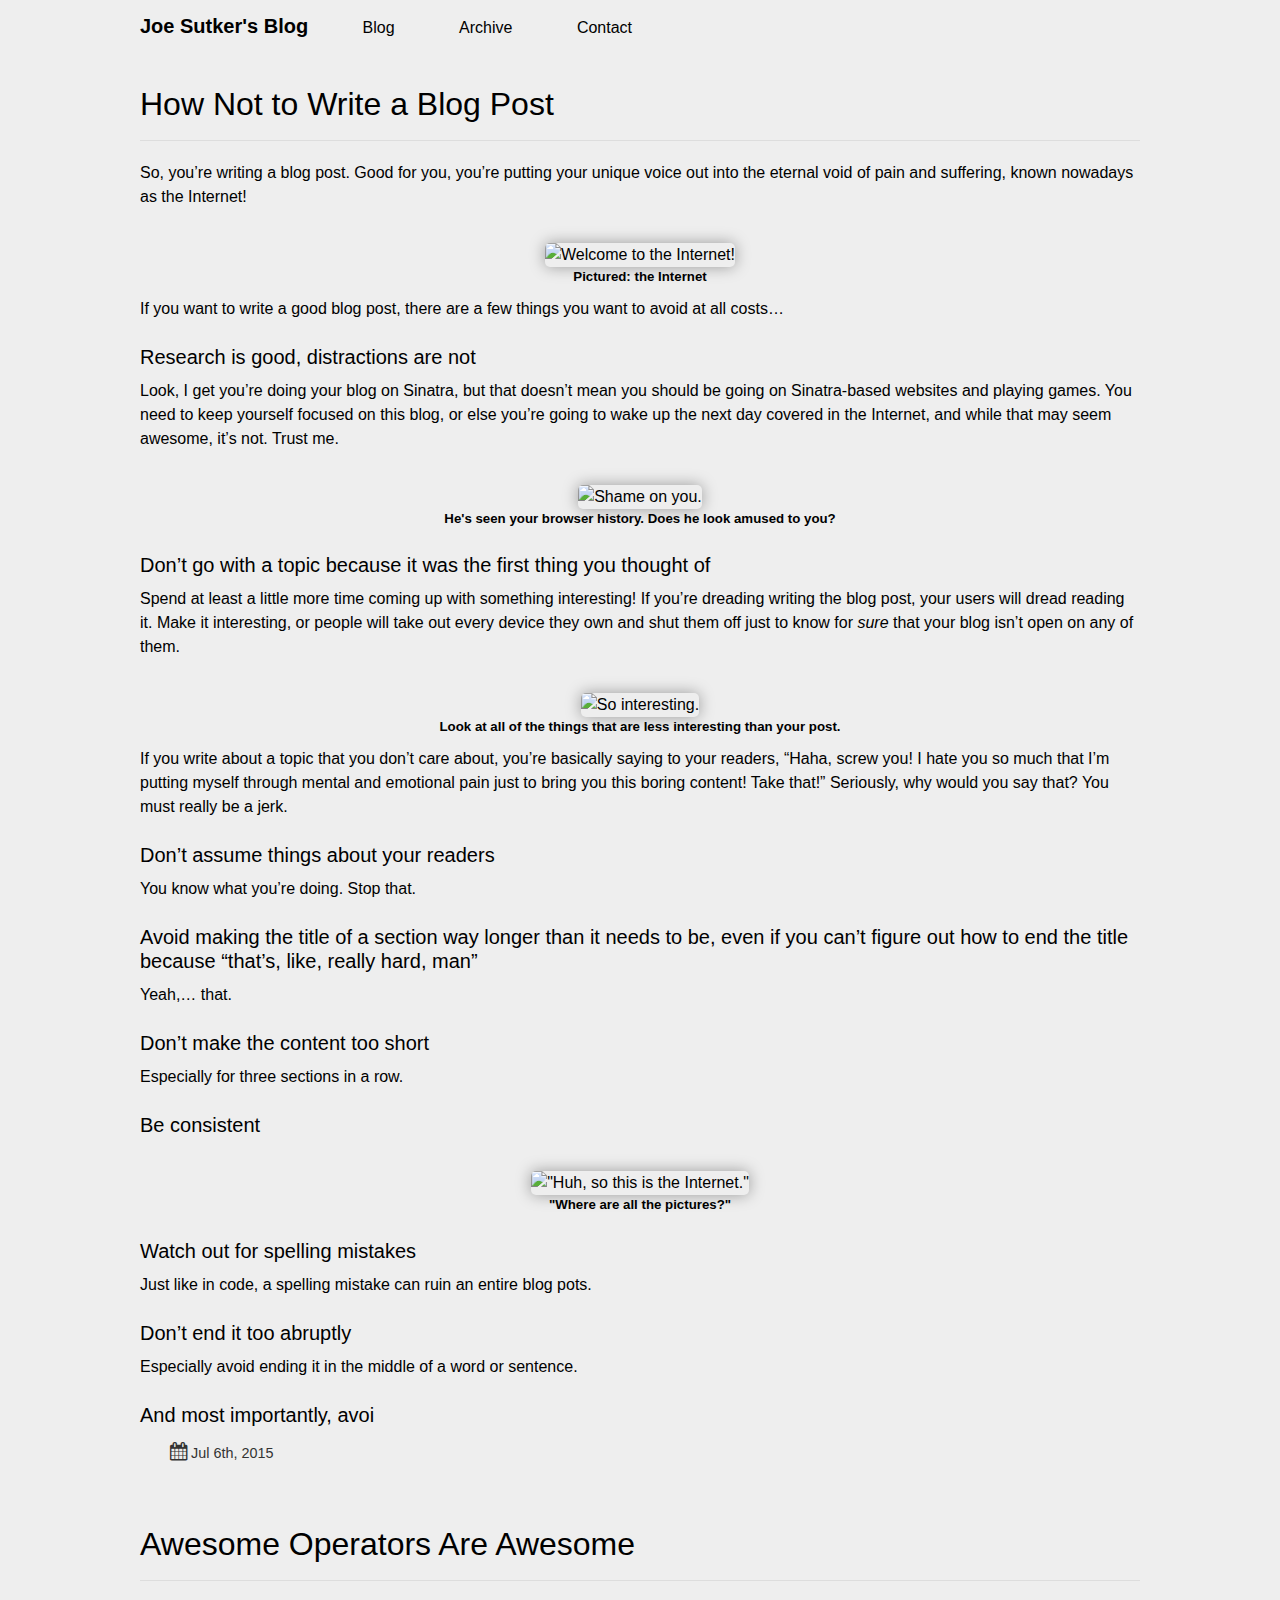
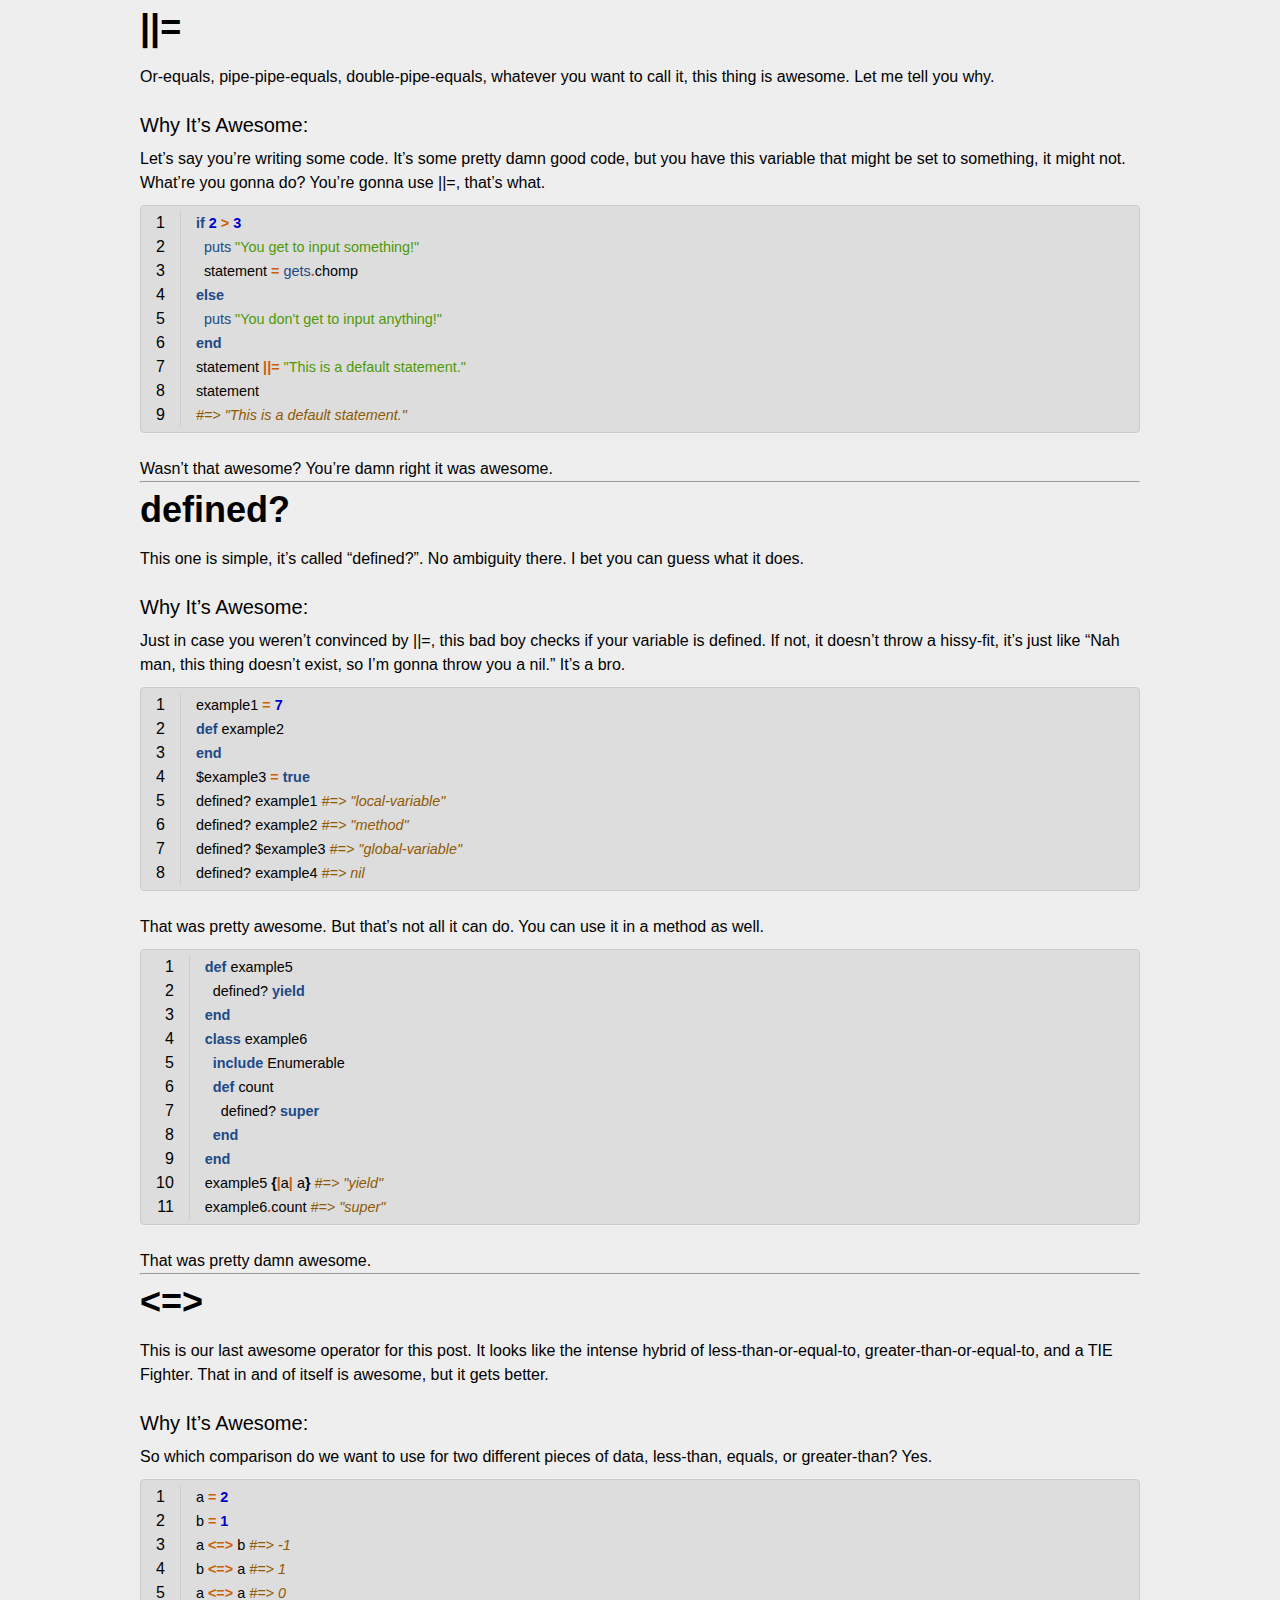
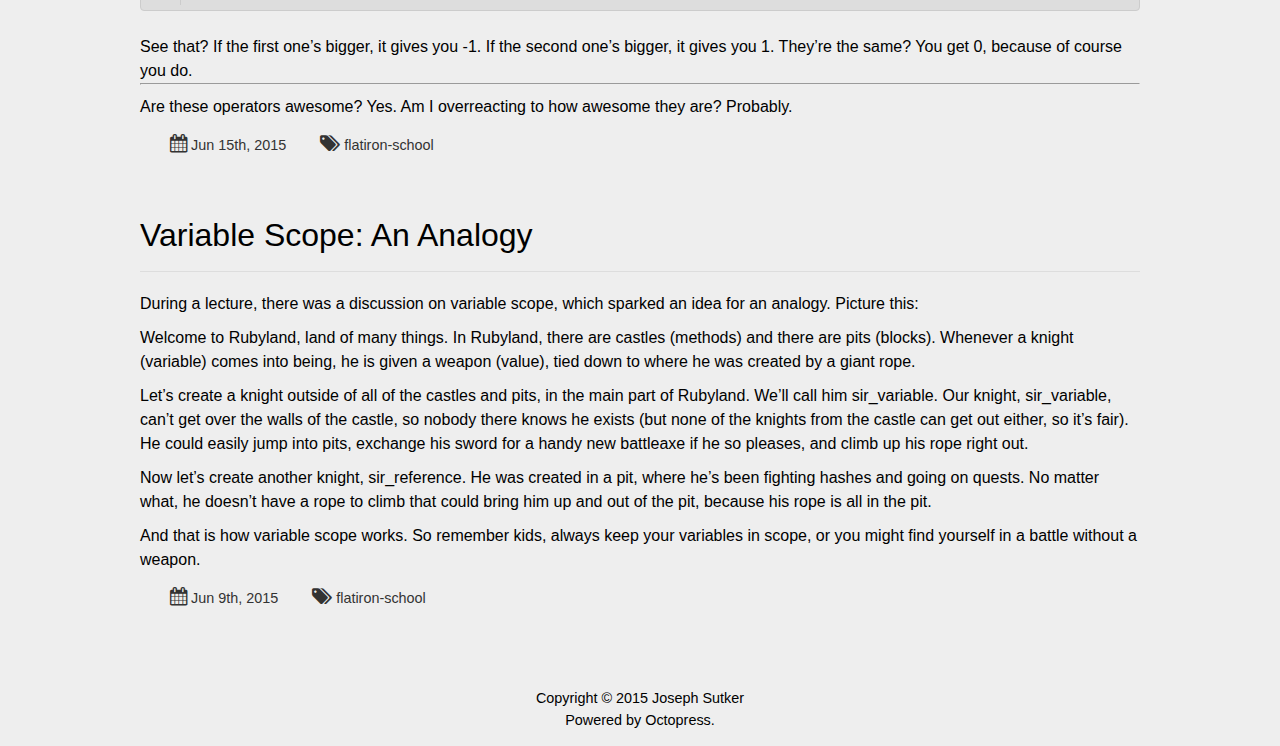
==== commit 3d29ce56: "Site updated at 2015-07-06 15:07:10 UTC" ====
--- a/index.html
+++ b/index.html
@@ -103,10 +103,10 @@
 <p>&nbsp;</p>
 
 
-<div width="50%" align="center"><img src="https://static.pexels.com/photos/6389/hand-vintage-old-book.jpg" title="Huh, so this is the Internet." width="50%"></div>
-
-
-<h5 align="center">Where are all the pictures?</h5>
+<div width="50%" align="center"><img src="https://static.pexels.com/photos/6389/hand-vintage-old-book.jpg" title='"Huh, so this is the Internet."' width="50%"></div>
+
+
+<h5 align="center">"Where are all the pictures?"</h5>
 
 
 <h3>Watch out for spelling mistakes</h3>
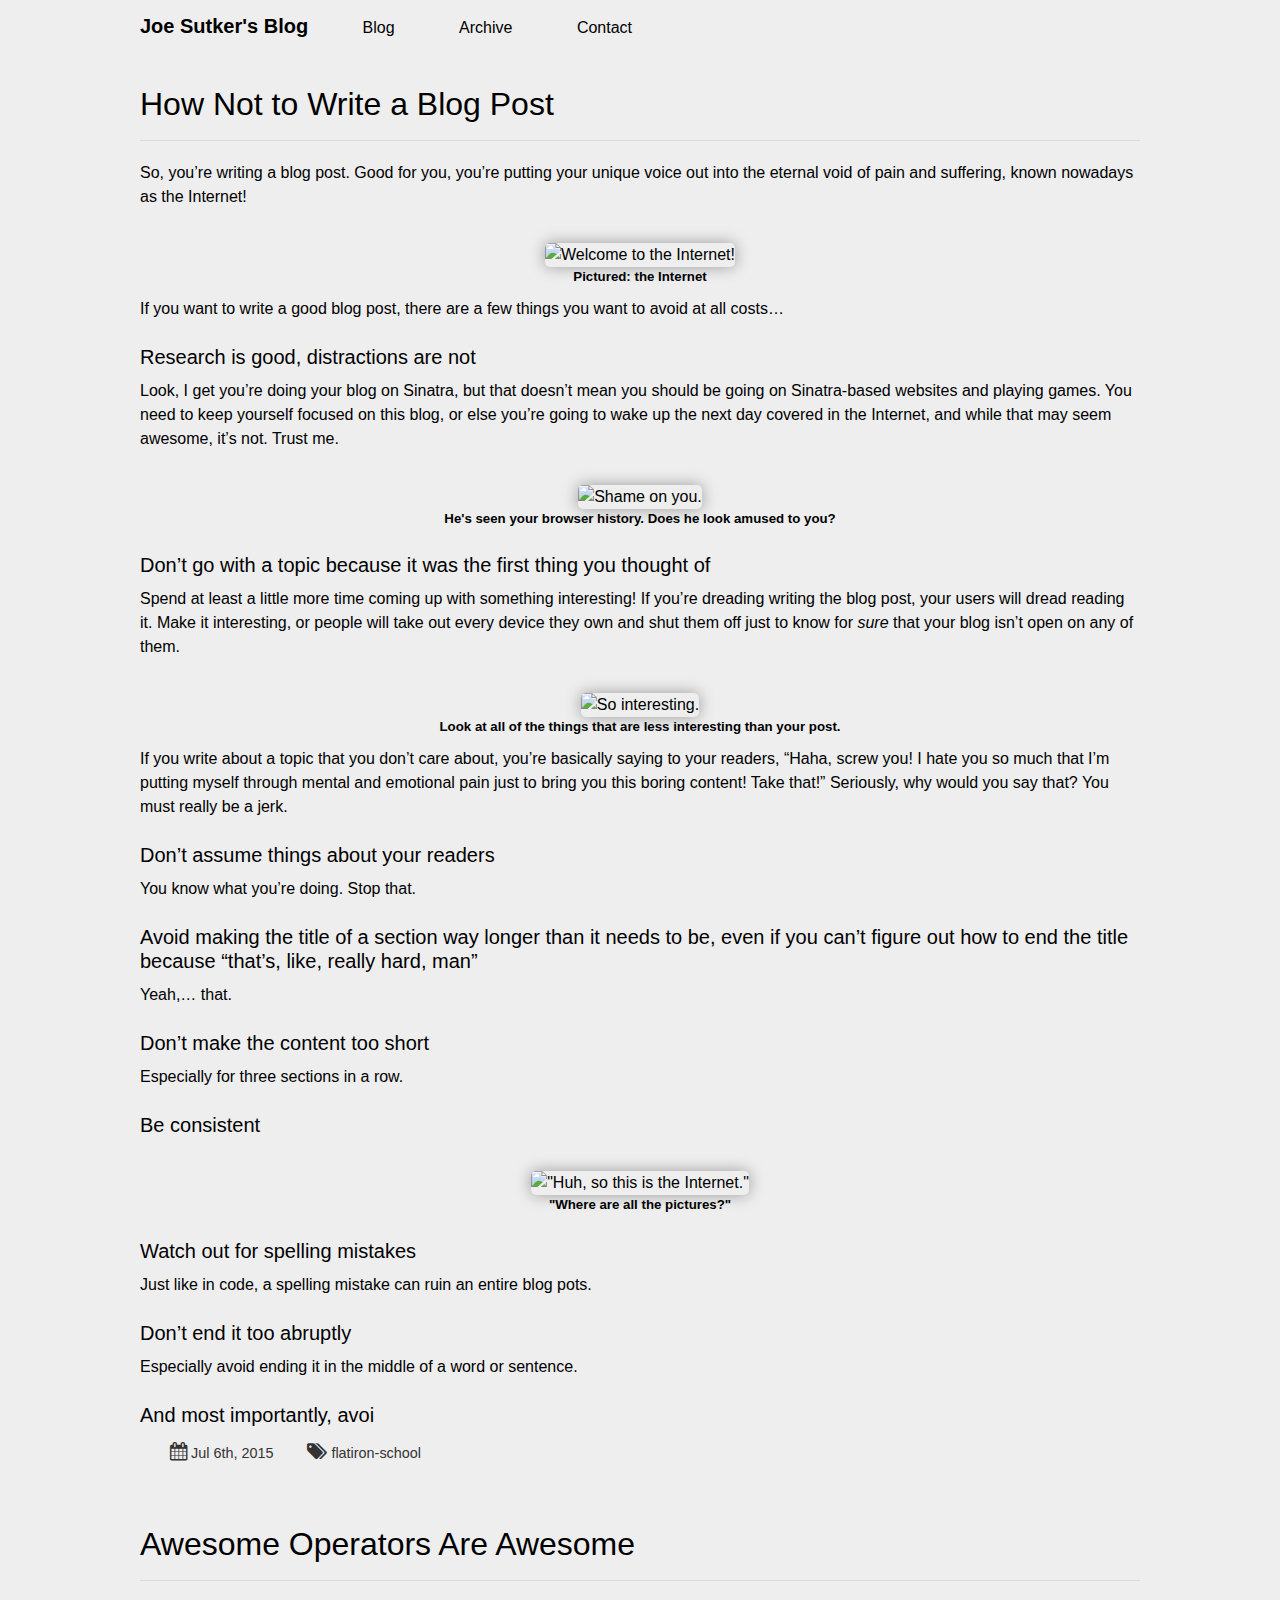
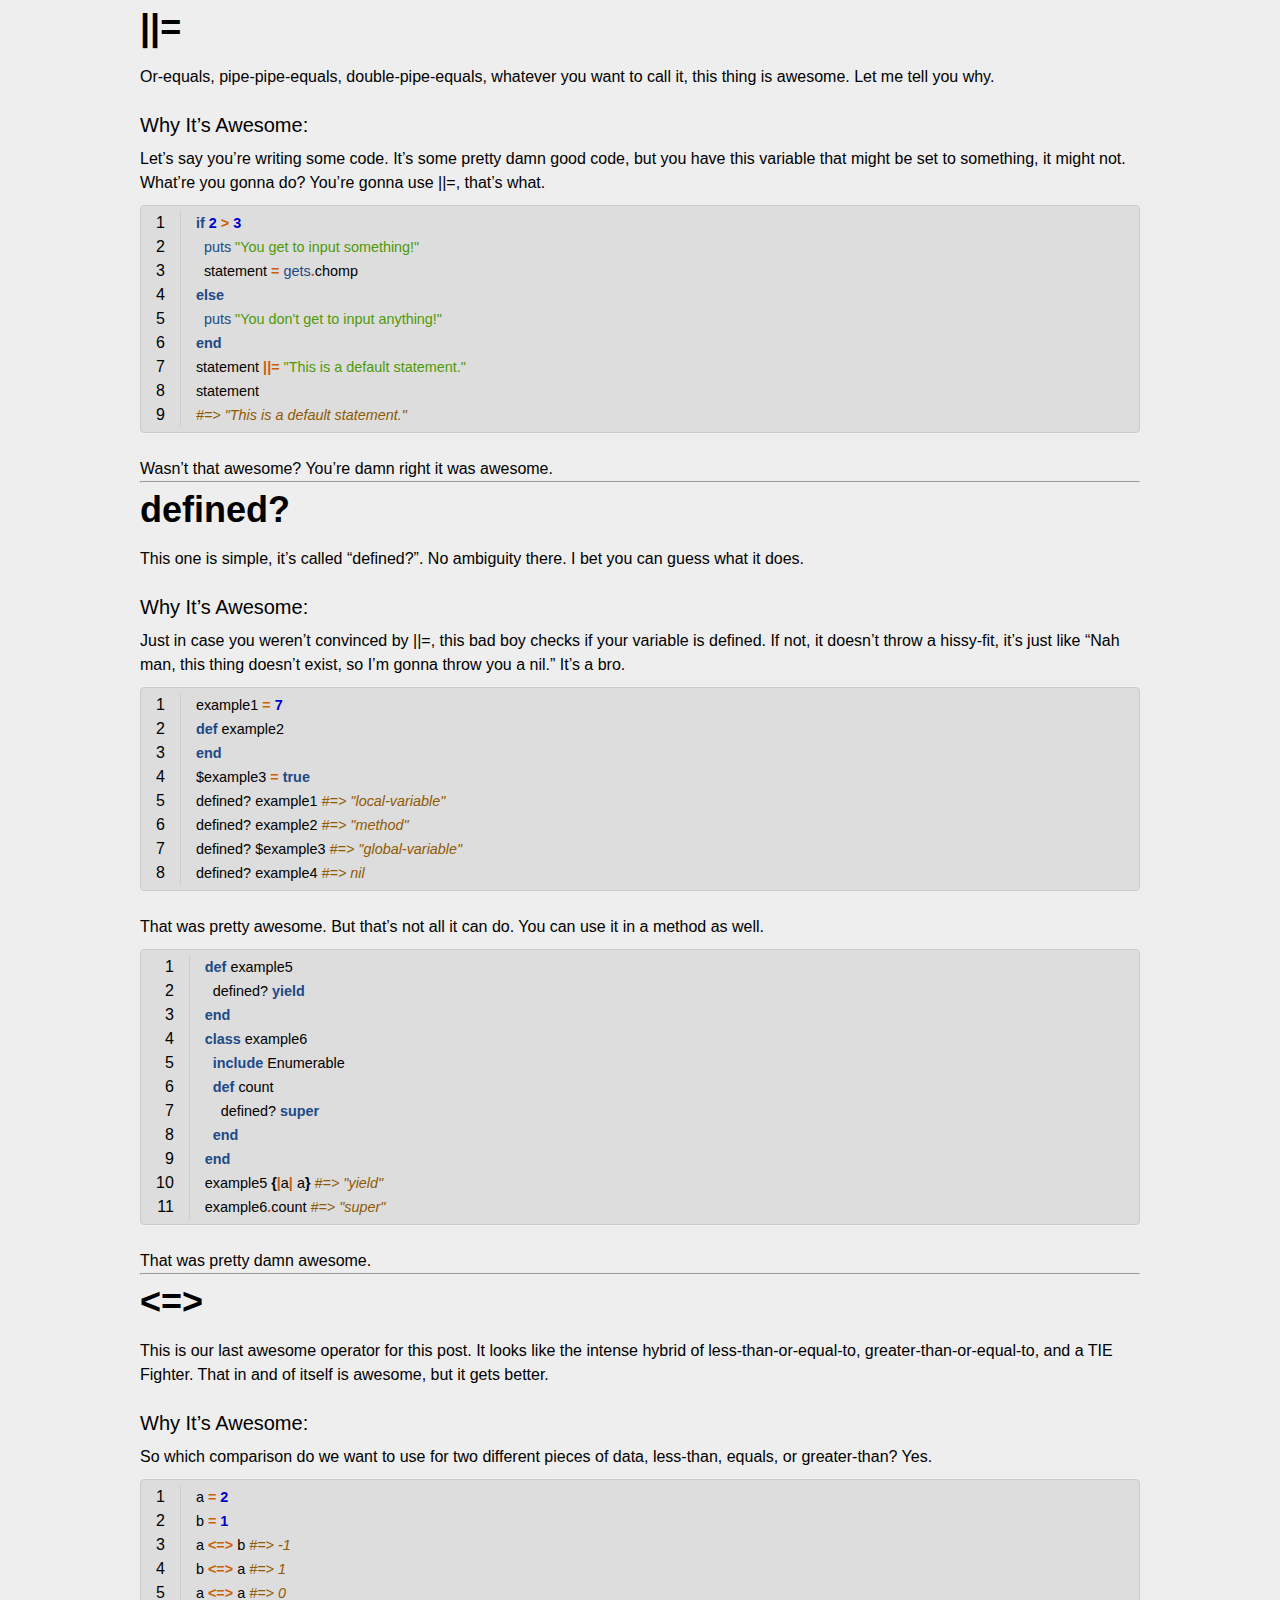
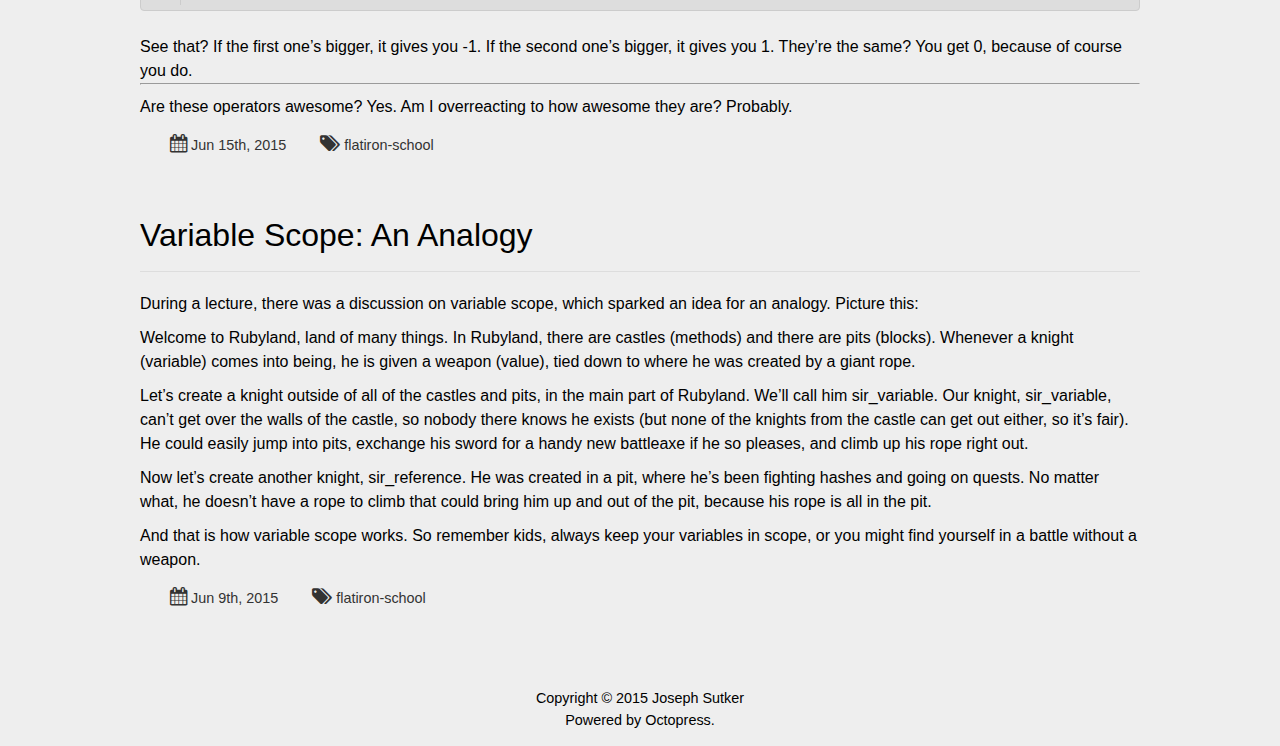
==== commit ab7d476b: "Site updated at 2015-07-06 15:08:08 UTC" ====
--- a/index.html
+++ b/index.html
@@ -140,6 +140,12 @@
 
 <time datetime="2015-07-06T09:21:19-04:00" pubdate data-updated="true">Jul 6th, 2015</time></div>
 	
+
+<div class="tags">
+
+	<a class='category' href='/blog/categories/flatiron-school/'>flatiron-school</a>
+
+</div>
 
 
 </div>
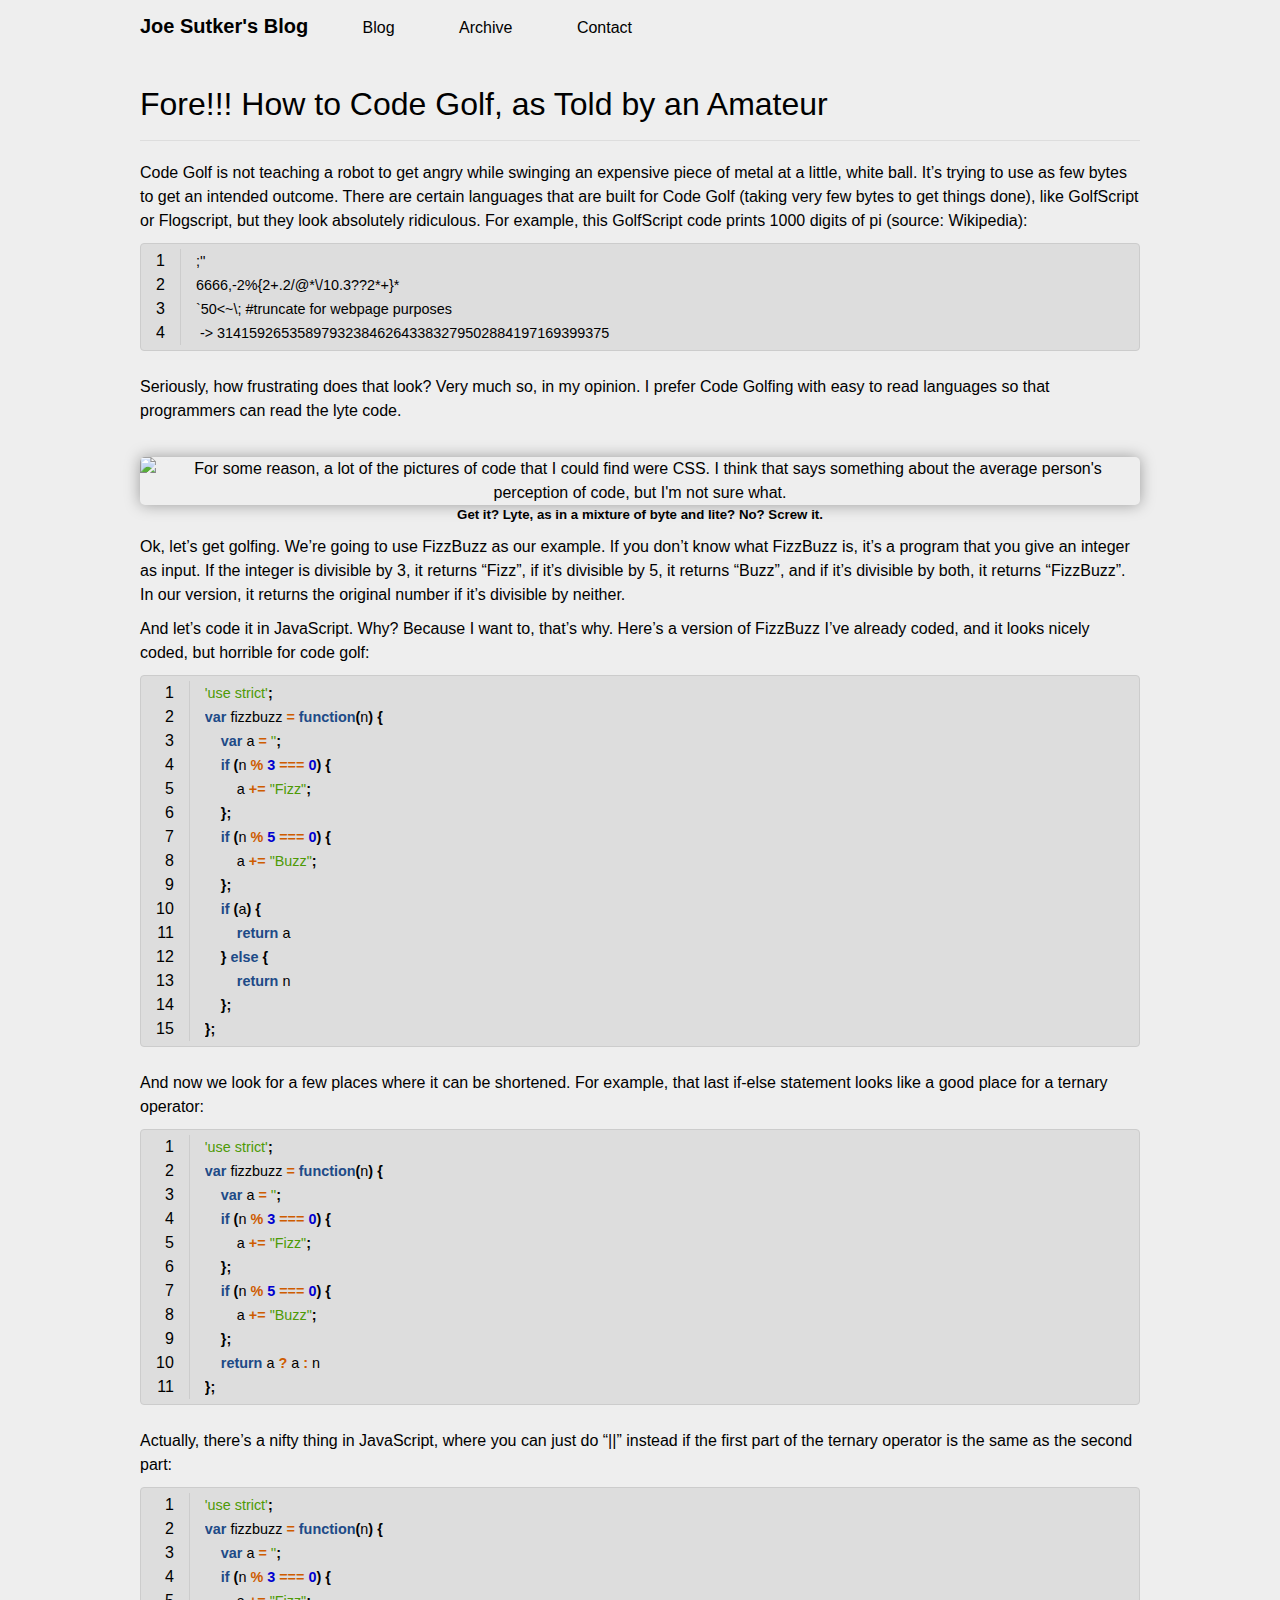
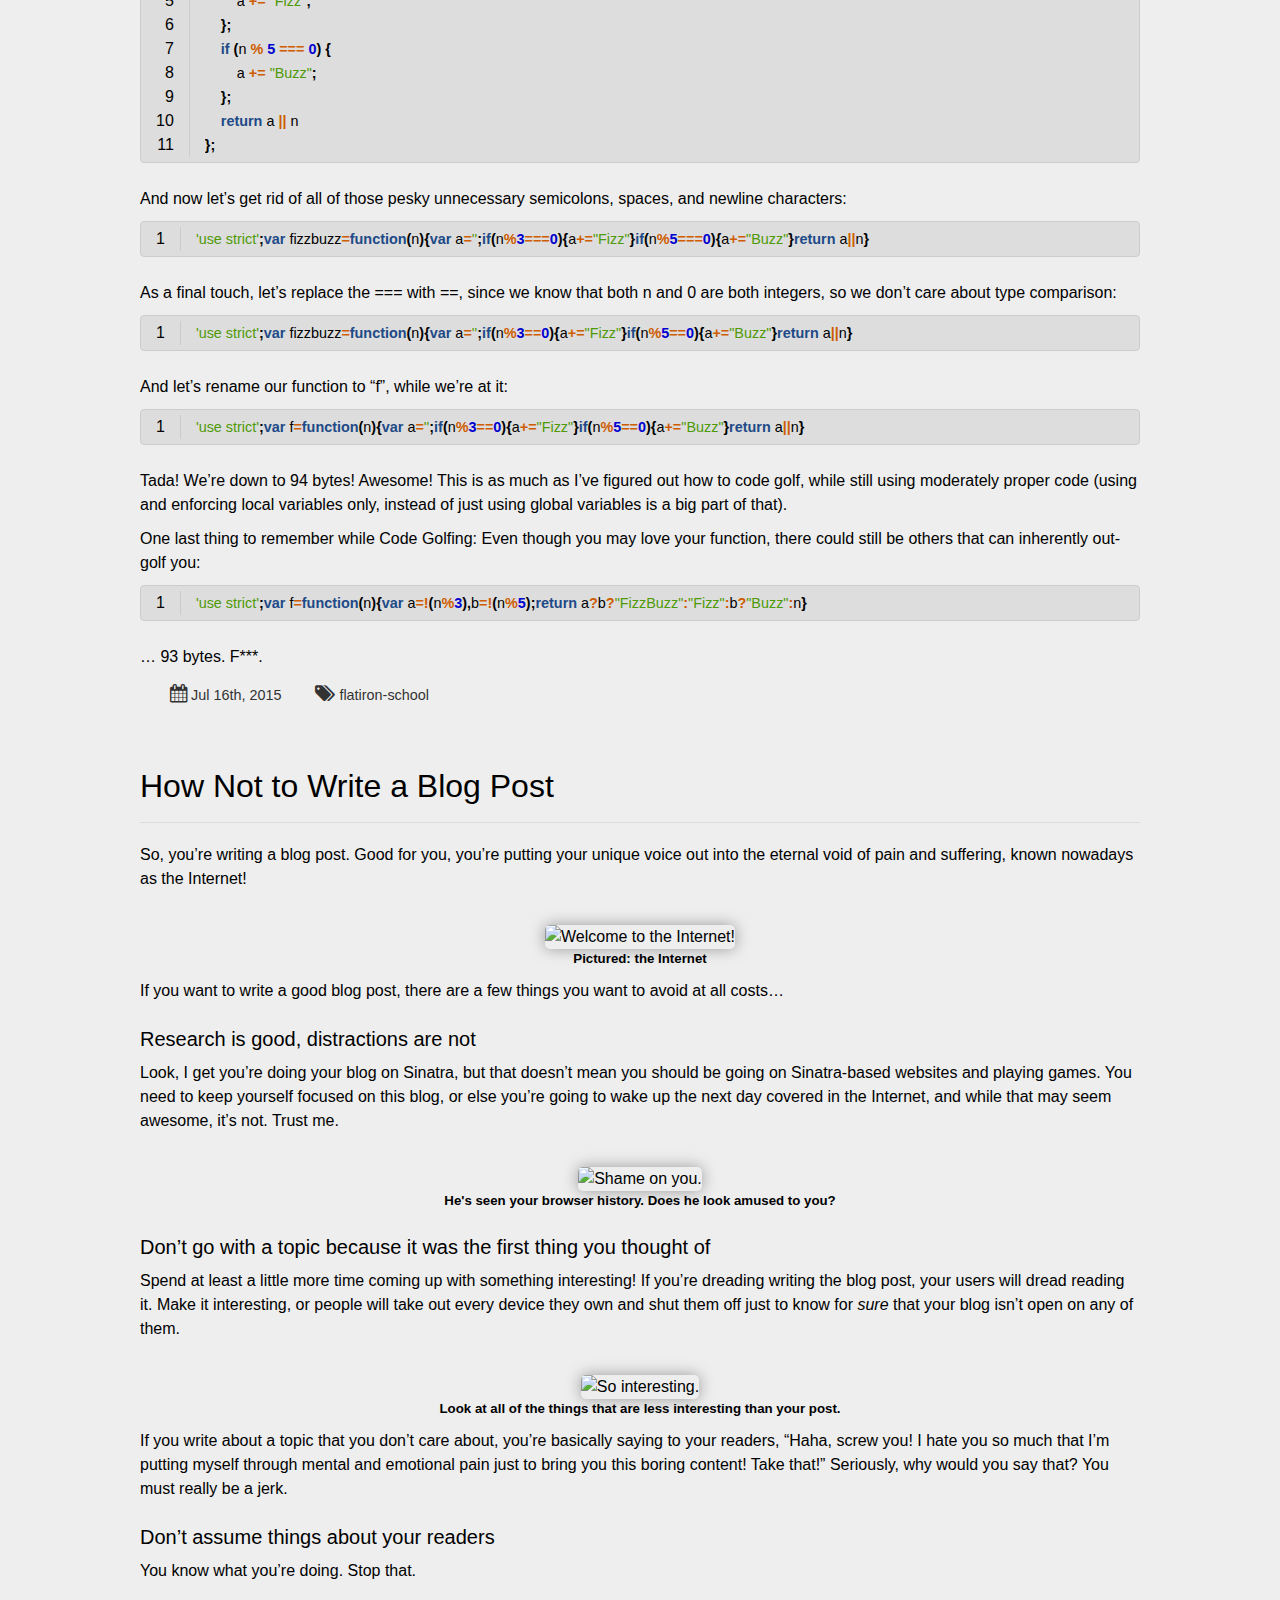
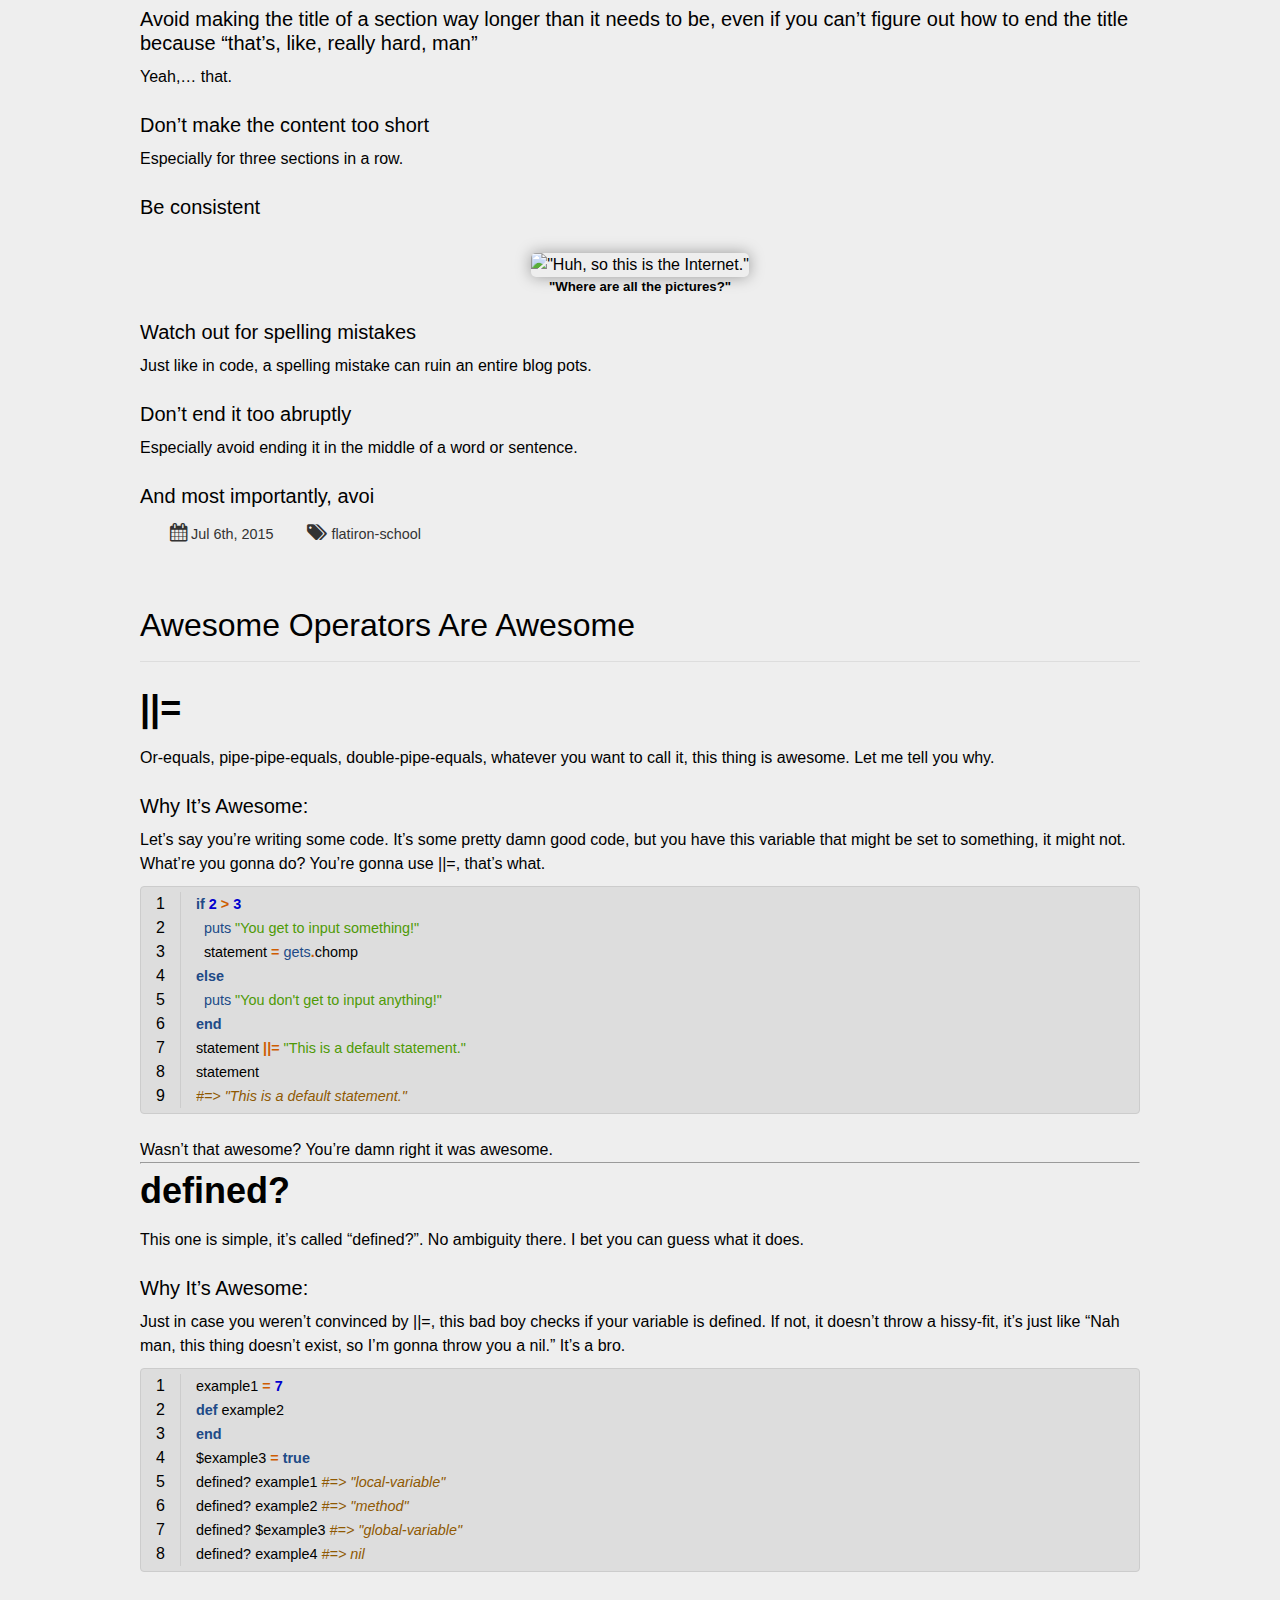
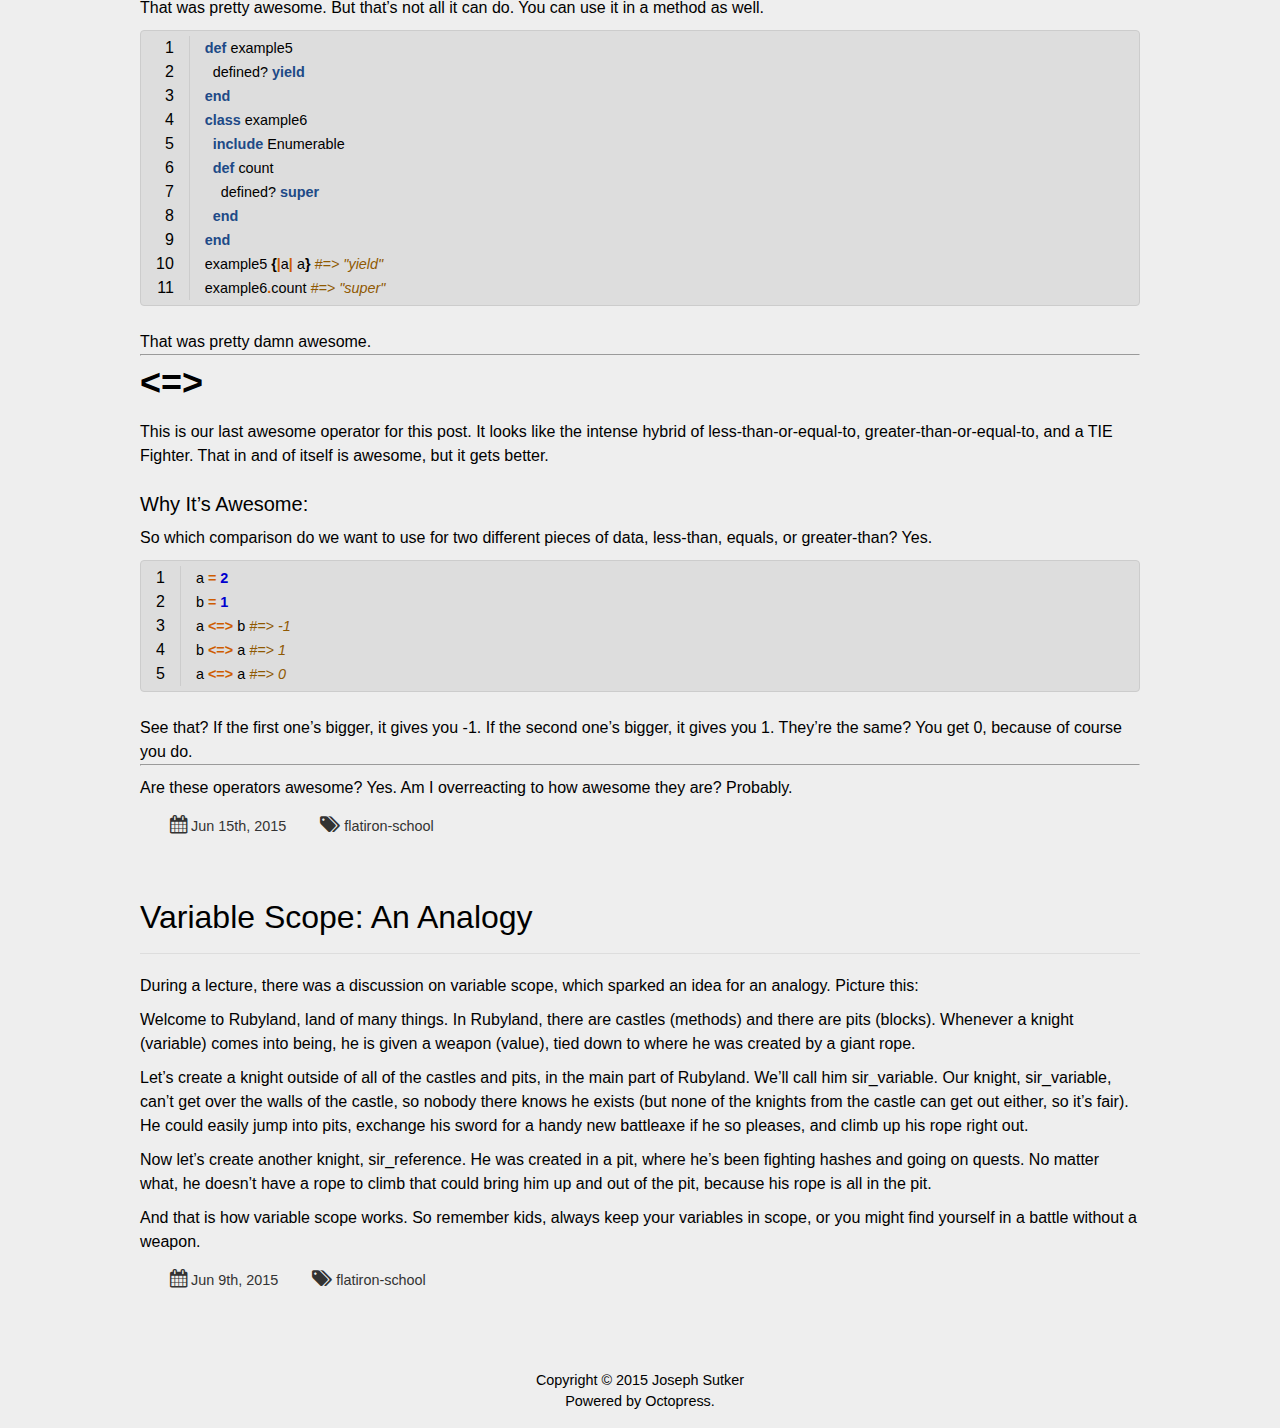
==== commit e4e60574: "Site updated at 2015-07-20 12:42:16 UTC" ====
--- a/index.html
+++ b/index.html
@@ -7,7 +7,7 @@
 
 	<meta name="author" content="Joseph Sutker"> 
 	
-	<meta name="description" content="So, you&rsquo;re writing a blog post. Good for you, you&rsquo;re putting your unique voice out into the eternal void of pain and suffering, known &hellip;"> <meta name="keywords" content="">
+	<meta name="description" content="Code Golf is not teaching a robot to get angry while swinging an expensive piece of metal at a little, white ball. It&rsquo;s trying to use as few &hellip;"> <meta name="keywords" content="">
 
 	<meta name="viewport" content="width=device-width, initial-scale=1, maximum-scale=1">
 
@@ -35,6 +35,194 @@
 </header>
 
 	<div id="content" class="inner">
+
+
+    <article class="post">
+	<h2 class="title">
+		
+		<a href="/blog/2015/07/16/fore-how-to-code-golf/">
+		
+			Fore!!! How to Code Golf, as Told by an Amateur</a>
+	</h2>
+	<div class="entry-content">
+		<p>Code Golf is not teaching a robot to get angry while swinging an expensive piece of metal at a little, white ball. It&rsquo;s trying to use as few bytes to get an intended outcome. There are certain languages that are built for Code Golf (taking very few bytes to get things done), like GolfScript or Flogscript, but they look absolutely ridiculous.
+For example, this GolfScript code prints 1000 digits of pi (source: Wikipedia):</p>
+
+<figure class='code'><div class="highlight"><table><tr><td class="gutter"><pre class="line-numbers"><span class='line-number'>1</span>
+<span class='line-number'>2</span>
+<span class='line-number'>3</span>
+<span class='line-number'>4</span>
+</pre></td><td class='code'><pre><code class=''><span class='line'>;''
+</span><span class='line'>6666,-2%{2+.2/@*\/10.3??2*+}*
+</span><span class='line'>`50&lt;~\; #truncate for webpage purposes
+</span><span class='line'> -&gt; 3141592653589793238462643383279502884197169399375</span></code></pre></td></tr></table></div></figure>
+
+
+<p>Seriously, how frustrating does that look? Very much so, in my opinion. I prefer Code Golfing with easy to read languages so that programmers can read the lyte code.</p>
+
+<p>&nbsp;</p>
+
+
+<div width="50%" align="center"><img src="http://kenstonlocal.org/kenston/wp-content/uploads/2014/12/css_code.jpg" title="For some reason, a lot of the pictures of code that I could find were CSS. I think that says something about the average person's perception of code, but I'm not sure what." width="50%"></div>
+
+
+<h5 align="center">Get it? Lyte, as in a mixture of byte and lite? No? Screw it.</h5>
+
+
+<p>Ok, let&rsquo;s get golfing. We&rsquo;re going to use FizzBuzz as our example. If you don&rsquo;t know what FizzBuzz is, it&rsquo;s a program that you give an integer as input. If the integer is divisible by 3, it returns &ldquo;Fizz&rdquo;, if it&rsquo;s divisible by 5, it returns &ldquo;Buzz&rdquo;, and if it&rsquo;s divisible by both, it returns &ldquo;FizzBuzz&rdquo;. In our version, it returns the original number if it&rsquo;s divisible by neither.</p>
+
+<p>And let&rsquo;s code it in JavaScript. Why? Because I want to, that&rsquo;s why. Here&rsquo;s a version of FizzBuzz I&rsquo;ve already coded, and it looks nicely coded, but horrible for code golf:</p>
+
+<figure class='code'><figcaption><span></span></figcaption><div class="highlight"><table><tr><td class="gutter"><pre class="line-numbers"><span class='line-number'>1</span>
+<span class='line-number'>2</span>
+<span class='line-number'>3</span>
+<span class='line-number'>4</span>
+<span class='line-number'>5</span>
+<span class='line-number'>6</span>
+<span class='line-number'>7</span>
+<span class='line-number'>8</span>
+<span class='line-number'>9</span>
+<span class='line-number'>10</span>
+<span class='line-number'>11</span>
+<span class='line-number'>12</span>
+<span class='line-number'>13</span>
+<span class='line-number'>14</span>
+<span class='line-number'>15</span>
+</pre></td><td class='code'><pre><code class='javascript'><span class='line'><span class="s1">&#39;use strict&#39;</span><span class="p">;</span>
+</span><span class='line'><span class="kd">var</span> <span class="nx">fizzbuzz</span> <span class="o">=</span> <span class="kd">function</span><span class="p">(</span><span class="nx">n</span><span class="p">)</span> <span class="p">{</span>
+</span><span class='line'>    <span class="kd">var</span> <span class="nx">a</span> <span class="o">=</span> <span class="s1">&#39;&#39;</span><span class="p">;</span>
+</span><span class='line'>    <span class="k">if</span> <span class="p">(</span><span class="nx">n</span> <span class="o">%</span> <span class="mi">3</span> <span class="o">===</span> <span class="mi">0</span><span class="p">)</span> <span class="p">{</span>
+</span><span class='line'>        <span class="nx">a</span> <span class="o">+=</span> <span class="s2">&quot;Fizz&quot;</span><span class="p">;</span>
+</span><span class='line'>    <span class="p">};</span>
+</span><span class='line'>    <span class="k">if</span> <span class="p">(</span><span class="nx">n</span> <span class="o">%</span> <span class="mi">5</span> <span class="o">===</span> <span class="mi">0</span><span class="p">)</span> <span class="p">{</span>
+</span><span class='line'>        <span class="nx">a</span> <span class="o">+=</span> <span class="s2">&quot;Buzz&quot;</span><span class="p">;</span>
+</span><span class='line'>    <span class="p">};</span>
+</span><span class='line'>    <span class="k">if</span> <span class="p">(</span><span class="nx">a</span><span class="p">)</span> <span class="p">{</span>
+</span><span class='line'>        <span class="k">return</span> <span class="nx">a</span>
+</span><span class='line'>    <span class="p">}</span> <span class="k">else</span> <span class="p">{</span>
+</span><span class='line'>        <span class="k">return</span> <span class="nx">n</span>
+</span><span class='line'>    <span class="p">};</span>
+</span><span class='line'><span class="p">};</span>
+</span></code></pre></td></tr></table></div></figure>
+
+
+<p>And now we look for a few places where it can be shortened. For example, that last if-else statement looks like a good place for a ternary operator:</p>
+
+<figure class='code'><figcaption><span></span></figcaption><div class="highlight"><table><tr><td class="gutter"><pre class="line-numbers"><span class='line-number'>1</span>
+<span class='line-number'>2</span>
+<span class='line-number'>3</span>
+<span class='line-number'>4</span>
+<span class='line-number'>5</span>
+<span class='line-number'>6</span>
+<span class='line-number'>7</span>
+<span class='line-number'>8</span>
+<span class='line-number'>9</span>
+<span class='line-number'>10</span>
+<span class='line-number'>11</span>
+</pre></td><td class='code'><pre><code class='javascript'><span class='line'><span class="s1">&#39;use strict&#39;</span><span class="p">;</span>
+</span><span class='line'><span class="kd">var</span> <span class="nx">fizzbuzz</span> <span class="o">=</span> <span class="kd">function</span><span class="p">(</span><span class="nx">n</span><span class="p">)</span> <span class="p">{</span>
+</span><span class='line'>    <span class="kd">var</span> <span class="nx">a</span> <span class="o">=</span> <span class="s1">&#39;&#39;</span><span class="p">;</span>
+</span><span class='line'>    <span class="k">if</span> <span class="p">(</span><span class="nx">n</span> <span class="o">%</span> <span class="mi">3</span> <span class="o">===</span> <span class="mi">0</span><span class="p">)</span> <span class="p">{</span>
+</span><span class='line'>        <span class="nx">a</span> <span class="o">+=</span> <span class="s2">&quot;Fizz&quot;</span><span class="p">;</span>
+</span><span class='line'>    <span class="p">};</span>
+</span><span class='line'>    <span class="k">if</span> <span class="p">(</span><span class="nx">n</span> <span class="o">%</span> <span class="mi">5</span> <span class="o">===</span> <span class="mi">0</span><span class="p">)</span> <span class="p">{</span>
+</span><span class='line'>        <span class="nx">a</span> <span class="o">+=</span> <span class="s2">&quot;Buzz&quot;</span><span class="p">;</span>
+</span><span class='line'>    <span class="p">};</span>
+</span><span class='line'>    <span class="k">return</span> <span class="nx">a</span> <span class="o">?</span> <span class="nx">a</span> <span class="o">:</span> <span class="nx">n</span>
+</span><span class='line'><span class="p">};</span>
+</span></code></pre></td></tr></table></div></figure>
+
+
+<p>Actually, there&rsquo;s a nifty thing in JavaScript, where you can just do &ldquo;||&rdquo; instead if the first part of the ternary operator is the same as the second part:</p>
+
+<figure class='code'><figcaption><span></span></figcaption><div class="highlight"><table><tr><td class="gutter"><pre class="line-numbers"><span class='line-number'>1</span>
+<span class='line-number'>2</span>
+<span class='line-number'>3</span>
+<span class='line-number'>4</span>
+<span class='line-number'>5</span>
+<span class='line-number'>6</span>
+<span class='line-number'>7</span>
+<span class='line-number'>8</span>
+<span class='line-number'>9</span>
+<span class='line-number'>10</span>
+<span class='line-number'>11</span>
+</pre></td><td class='code'><pre><code class='javascript'><span class='line'><span class="s1">&#39;use strict&#39;</span><span class="p">;</span>
+</span><span class='line'><span class="kd">var</span> <span class="nx">fizzbuzz</span> <span class="o">=</span> <span class="kd">function</span><span class="p">(</span><span class="nx">n</span><span class="p">)</span> <span class="p">{</span>
+</span><span class='line'>    <span class="kd">var</span> <span class="nx">a</span> <span class="o">=</span> <span class="s1">&#39;&#39;</span><span class="p">;</span>
+</span><span class='line'>    <span class="k">if</span> <span class="p">(</span><span class="nx">n</span> <span class="o">%</span> <span class="mi">3</span> <span class="o">===</span> <span class="mi">0</span><span class="p">)</span> <span class="p">{</span>
+</span><span class='line'>        <span class="nx">a</span> <span class="o">+=</span> <span class="s2">&quot;Fizz&quot;</span><span class="p">;</span>
+</span><span class='line'>    <span class="p">};</span>
+</span><span class='line'>    <span class="k">if</span> <span class="p">(</span><span class="nx">n</span> <span class="o">%</span> <span class="mi">5</span> <span class="o">===</span> <span class="mi">0</span><span class="p">)</span> <span class="p">{</span>
+</span><span class='line'>        <span class="nx">a</span> <span class="o">+=</span> <span class="s2">&quot;Buzz&quot;</span><span class="p">;</span>
+</span><span class='line'>    <span class="p">};</span>
+</span><span class='line'>    <span class="k">return</span> <span class="nx">a</span> <span class="o">||</span> <span class="nx">n</span>
+</span><span class='line'><span class="p">};</span>
+</span></code></pre></td></tr></table></div></figure>
+
+
+<p>And now let&rsquo;s get rid of all of those pesky unnecessary semicolons, spaces, and newline characters:</p>
+
+<figure class='code'><figcaption><span></span></figcaption><div class="highlight"><table><tr><td class="gutter"><pre class="line-numbers"><span class='line-number'>1</span>
+</pre></td><td class='code'><pre><code class='javascript'><span class='line'><span class="s1">&#39;use strict&#39;</span><span class="p">;</span><span class="kd">var</span> <span class="nx">fizzbuzz</span><span class="o">=</span><span class="kd">function</span><span class="p">(</span><span class="nx">n</span><span class="p">){</span><span class="kd">var</span> <span class="nx">a</span><span class="o">=</span><span class="s1">&#39;&#39;</span><span class="p">;</span><span class="k">if</span><span class="p">(</span><span class="nx">n</span><span class="o">%</span><span class="mi">3</span><span class="o">===</span><span class="mi">0</span><span class="p">){</span><span class="nx">a</span><span class="o">+=</span><span class="s2">&quot;Fizz&quot;</span><span class="p">}</span><span class="k">if</span><span class="p">(</span><span class="nx">n</span><span class="o">%</span><span class="mi">5</span><span class="o">===</span><span class="mi">0</span><span class="p">){</span><span class="nx">a</span><span class="o">+=</span><span class="s2">&quot;Buzz&quot;</span><span class="p">}</span><span class="k">return</span> <span class="nx">a</span><span class="o">||</span><span class="nx">n</span><span class="p">}</span>
+</span></code></pre></td></tr></table></div></figure>
+
+
+<p>As a final touch, let&rsquo;s replace the === with ==, since we know that both n and 0 are both integers, so we don&rsquo;t care about type comparison:</p>
+
+<figure class='code'><figcaption><span></span></figcaption><div class="highlight"><table><tr><td class="gutter"><pre class="line-numbers"><span class='line-number'>1</span>
+</pre></td><td class='code'><pre><code class='javascript'><span class='line'><span class="s1">&#39;use strict&#39;</span><span class="p">;</span><span class="kd">var</span> <span class="nx">fizzbuzz</span><span class="o">=</span><span class="kd">function</span><span class="p">(</span><span class="nx">n</span><span class="p">){</span><span class="kd">var</span> <span class="nx">a</span><span class="o">=</span><span class="s1">&#39;&#39;</span><span class="p">;</span><span class="k">if</span><span class="p">(</span><span class="nx">n</span><span class="o">%</span><span class="mi">3</span><span class="o">==</span><span class="mi">0</span><span class="p">){</span><span class="nx">a</span><span class="o">+=</span><span class="s2">&quot;Fizz&quot;</span><span class="p">}</span><span class="k">if</span><span class="p">(</span><span class="nx">n</span><span class="o">%</span><span class="mi">5</span><span class="o">==</span><span class="mi">0</span><span class="p">){</span><span class="nx">a</span><span class="o">+=</span><span class="s2">&quot;Buzz&quot;</span><span class="p">}</span><span class="k">return</span> <span class="nx">a</span><span class="o">||</span><span class="nx">n</span><span class="p">}</span>
+</span></code></pre></td></tr></table></div></figure>
+
+
+<p>And let&rsquo;s rename our function to &ldquo;f&rdquo;, while we&rsquo;re at it:</p>
+
+<figure class='code'><figcaption><span></span></figcaption><div class="highlight"><table><tr><td class="gutter"><pre class="line-numbers"><span class='line-number'>1</span>
+</pre></td><td class='code'><pre><code class='javascript'><span class='line'><span class="s1">&#39;use strict&#39;</span><span class="p">;</span><span class="kd">var</span> <span class="nx">f</span><span class="o">=</span><span class="kd">function</span><span class="p">(</span><span class="nx">n</span><span class="p">){</span><span class="kd">var</span> <span class="nx">a</span><span class="o">=</span><span class="s1">&#39;&#39;</span><span class="p">;</span><span class="k">if</span><span class="p">(</span><span class="nx">n</span><span class="o">%</span><span class="mi">3</span><span class="o">==</span><span class="mi">0</span><span class="p">){</span><span class="nx">a</span><span class="o">+=</span><span class="s2">&quot;Fizz&quot;</span><span class="p">}</span><span class="k">if</span><span class="p">(</span><span class="nx">n</span><span class="o">%</span><span class="mi">5</span><span class="o">==</span><span class="mi">0</span><span class="p">){</span><span class="nx">a</span><span class="o">+=</span><span class="s2">&quot;Buzz&quot;</span><span class="p">}</span><span class="k">return</span> <span class="nx">a</span><span class="o">||</span><span class="nx">n</span><span class="p">}</span>
+</span></code></pre></td></tr></table></div></figure>
+
+
+<p>Tada! We&rsquo;re down to 94 bytes! Awesome! This is as much as I&rsquo;ve figured out how to code golf, while still using moderately proper code (using and enforcing local variables only, instead of just using global variables is a big part of that).</p>
+
+<p>One last thing to remember while Code Golfing: Even though you may love your function, there could still be others that can inherently out-golf you:</p>
+
+<figure class='code'><figcaption><span></span></figcaption><div class="highlight"><table><tr><td class="gutter"><pre class="line-numbers"><span class='line-number'>1</span>
+</pre></td><td class='code'><pre><code class='javascript'><span class='line'><span class="s1">&#39;use strict&#39;</span><span class="p">;</span><span class="kd">var</span> <span class="nx">f</span><span class="o">=</span><span class="kd">function</span><span class="p">(</span><span class="nx">n</span><span class="p">){</span><span class="kd">var</span> <span class="nx">a</span><span class="o">=!</span><span class="p">(</span><span class="nx">n</span><span class="o">%</span><span class="mi">3</span><span class="p">),</span><span class="nx">b</span><span class="o">=!</span><span class="p">(</span><span class="nx">n</span><span class="o">%</span><span class="mi">5</span><span class="p">);</span><span class="k">return</span> <span class="nx">a</span><span class="o">?</span><span class="nx">b</span><span class="o">?</span><span class="s2">&quot;FizzBuzz&quot;</span><span class="o">:</span><span class="s2">&quot;Fizz&quot;</span><span class="o">:</span><span class="nx">b</span><span class="o">?</span><span class="s2">&quot;Buzz&quot;</span><span class="o">:</span><span class="nx">n</span><span class="p">}</span>
+</span></code></pre></td></tr></table></div></figure>
+
+
+<p>&hellip; 93 bytes. F***.</p>
+
+		
+		
+	</div>
+
+
+<div class="meta">
+	<div class="date">
+
+
+
+
+
+
+
+
+  
+
+
+
+<time datetime="2015-07-16T11:00:20-04:00" pubdate data-updated="true">Jul 16th, 2015</time></div>
+	
+
+<div class="tags">
+
+	<a class='category' href='/blog/categories/flatiron-school/'>flatiron-school</a>
+
+</div>
+
+
+</div>
+</article>
 
 
     <article class="post">
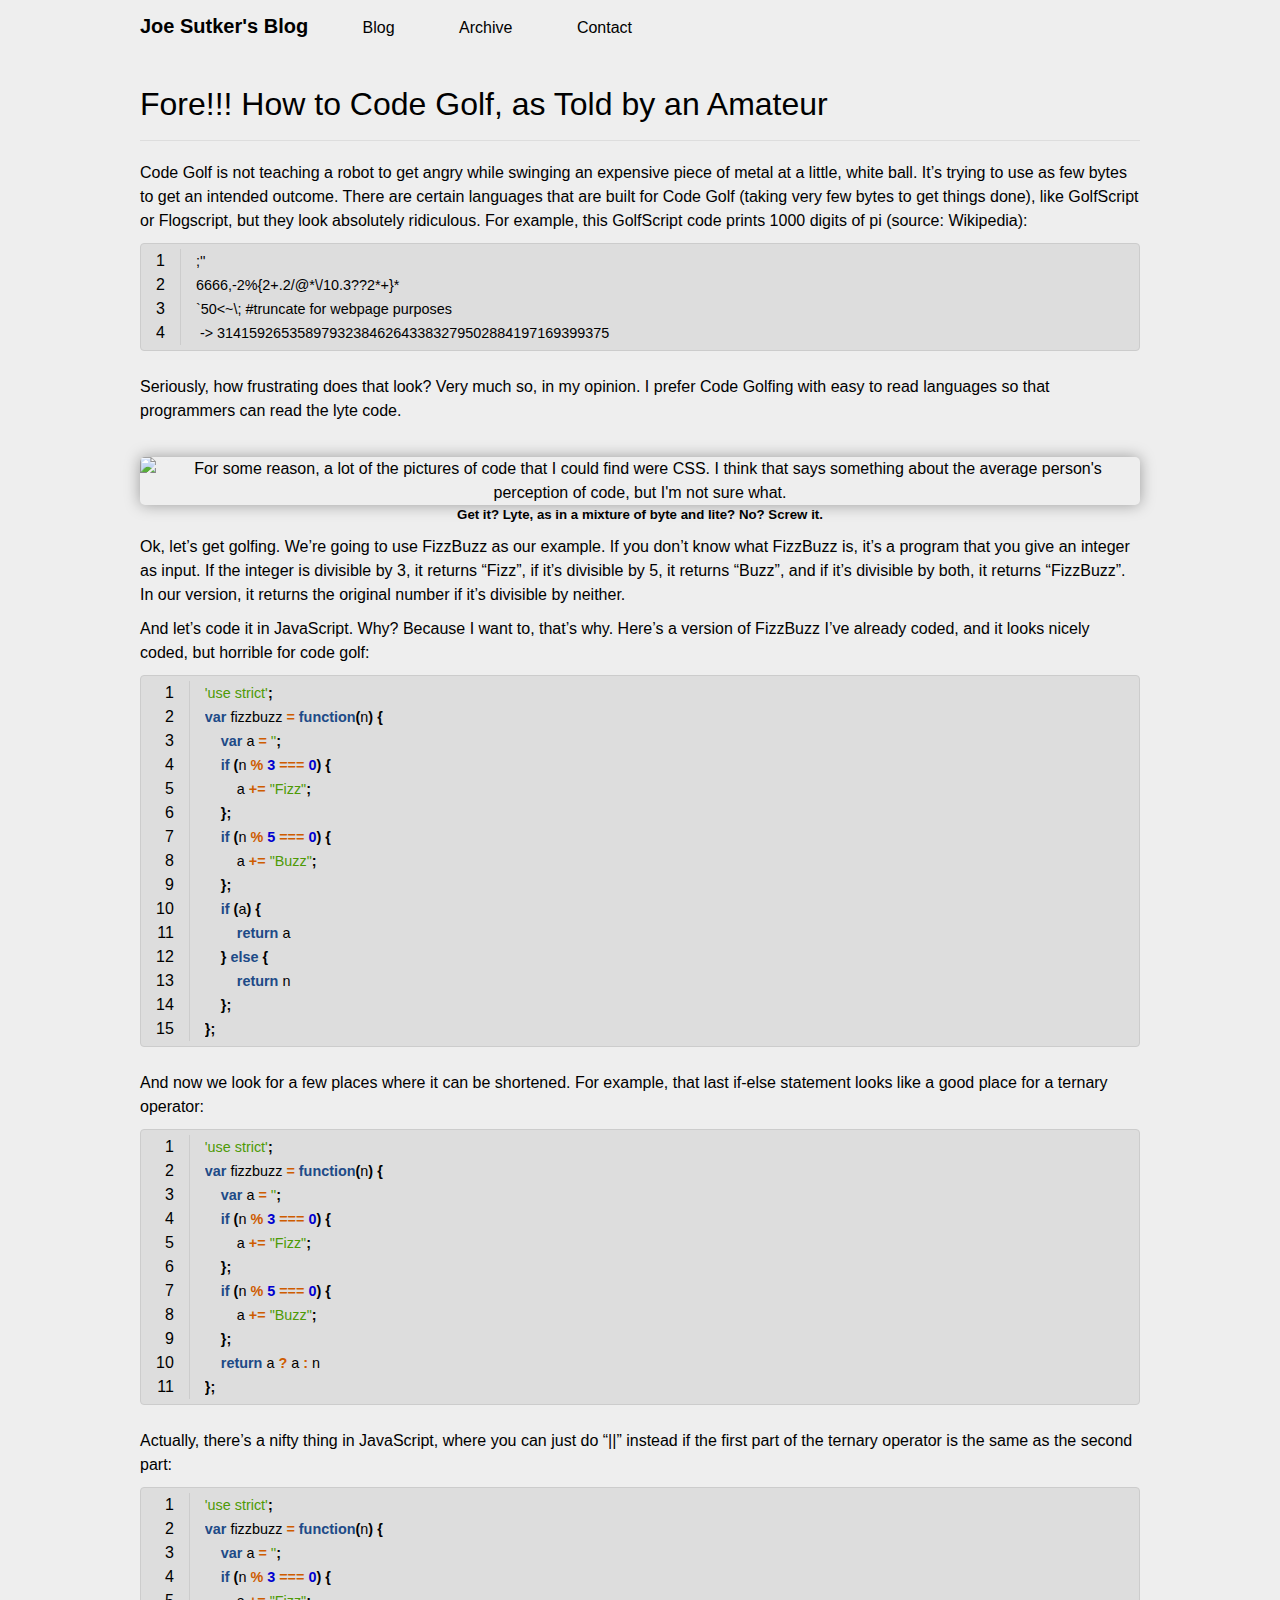
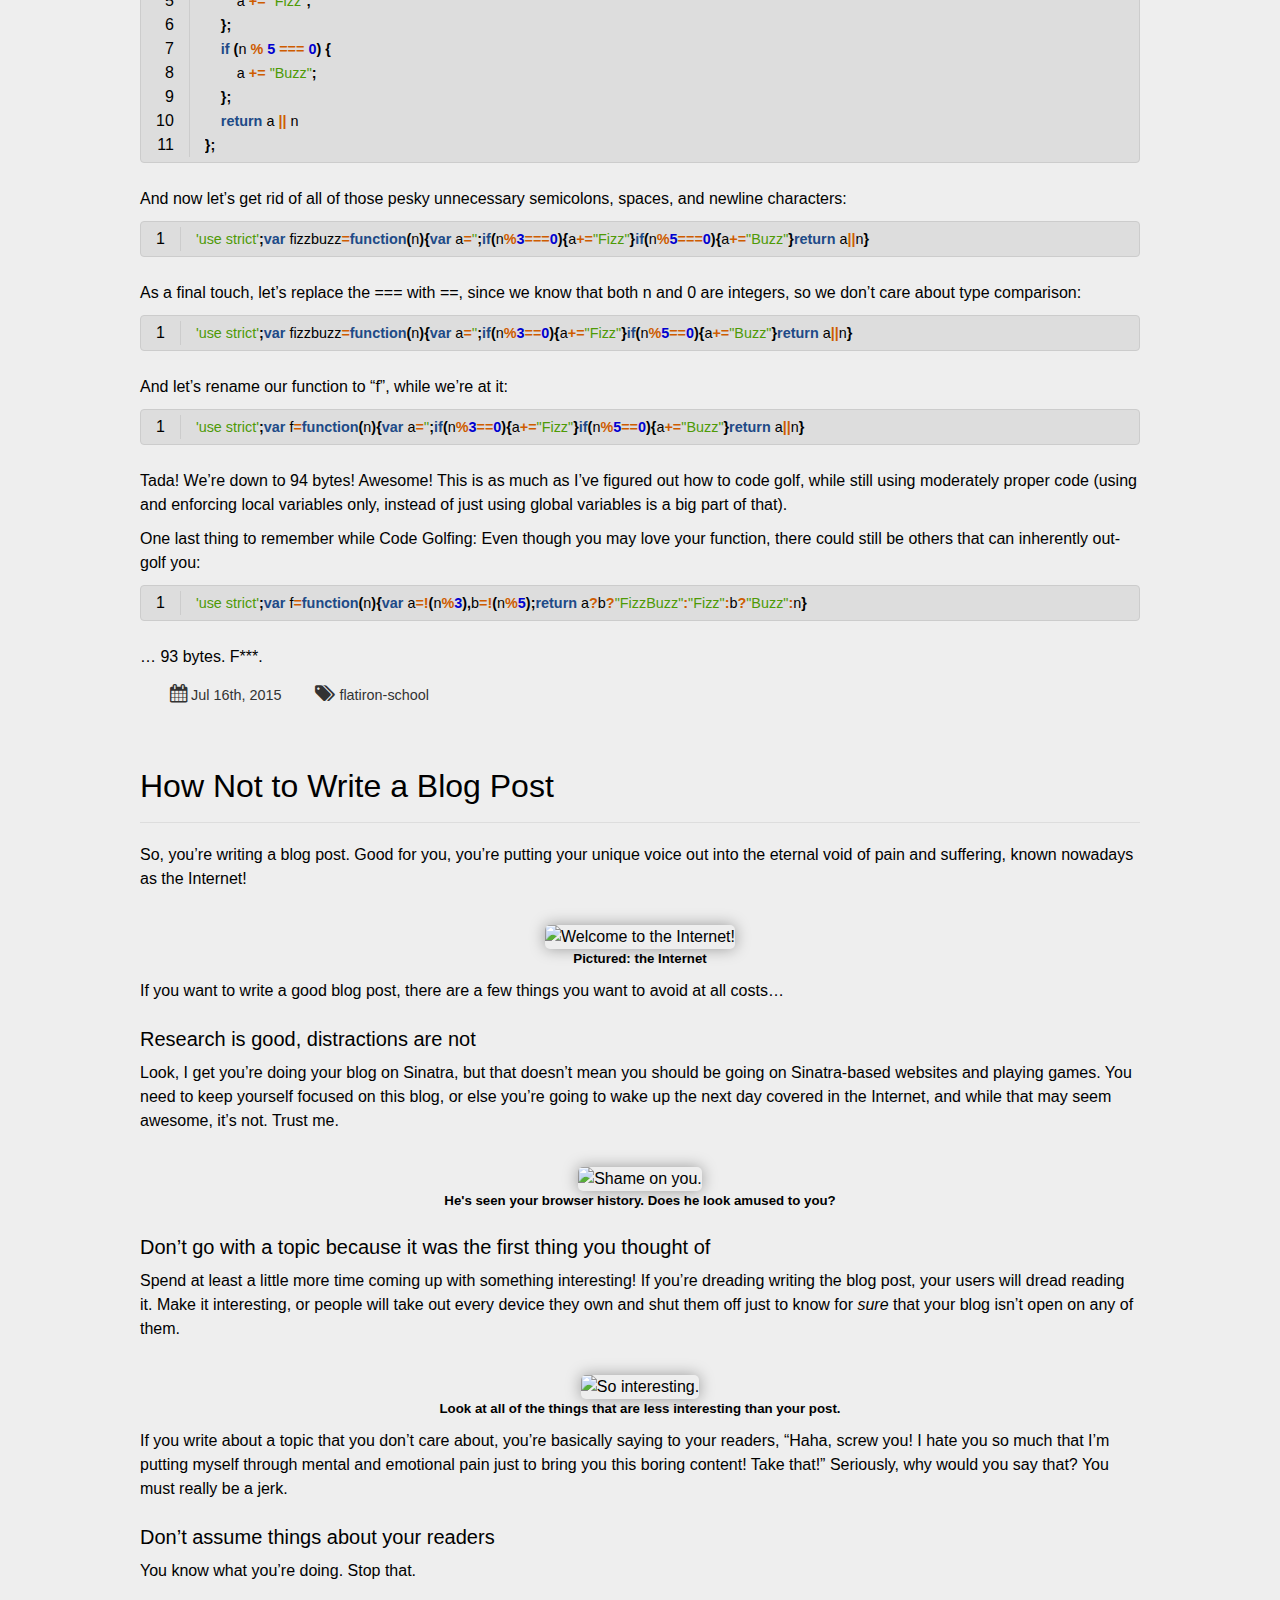
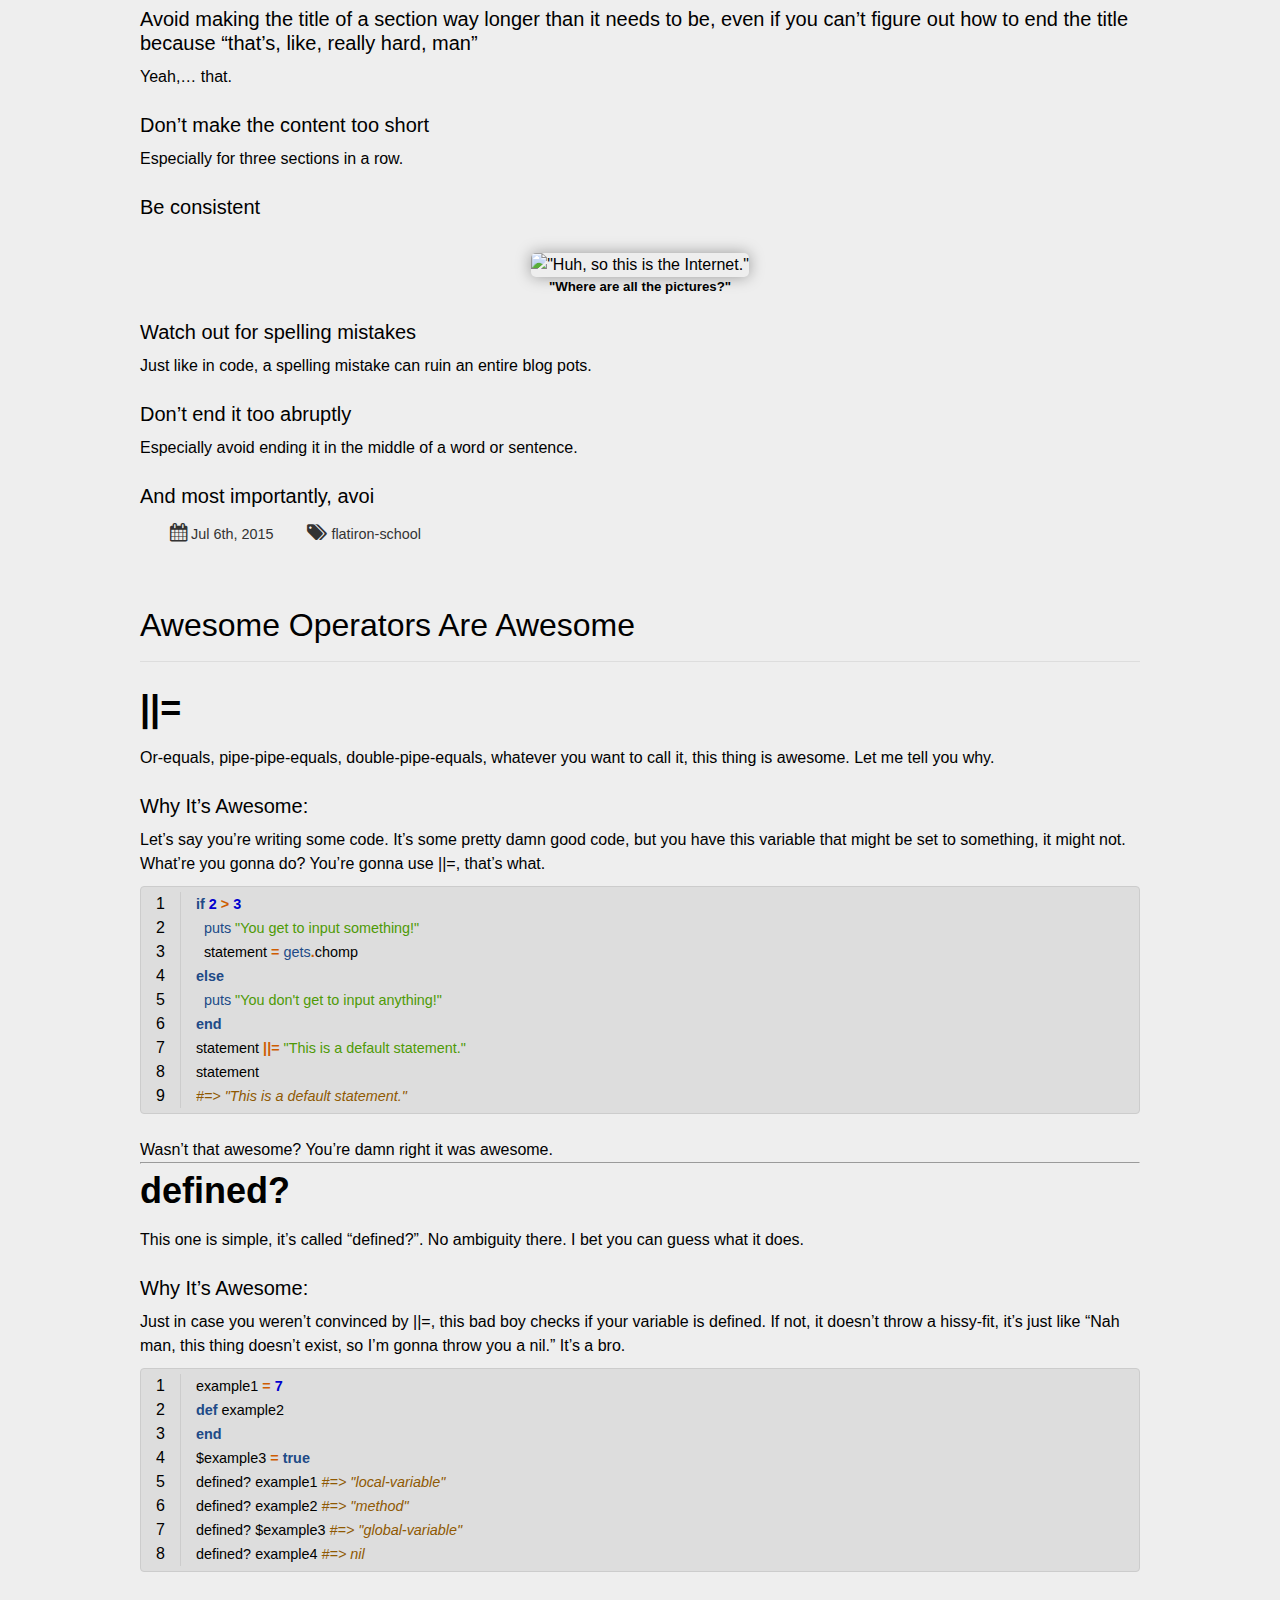
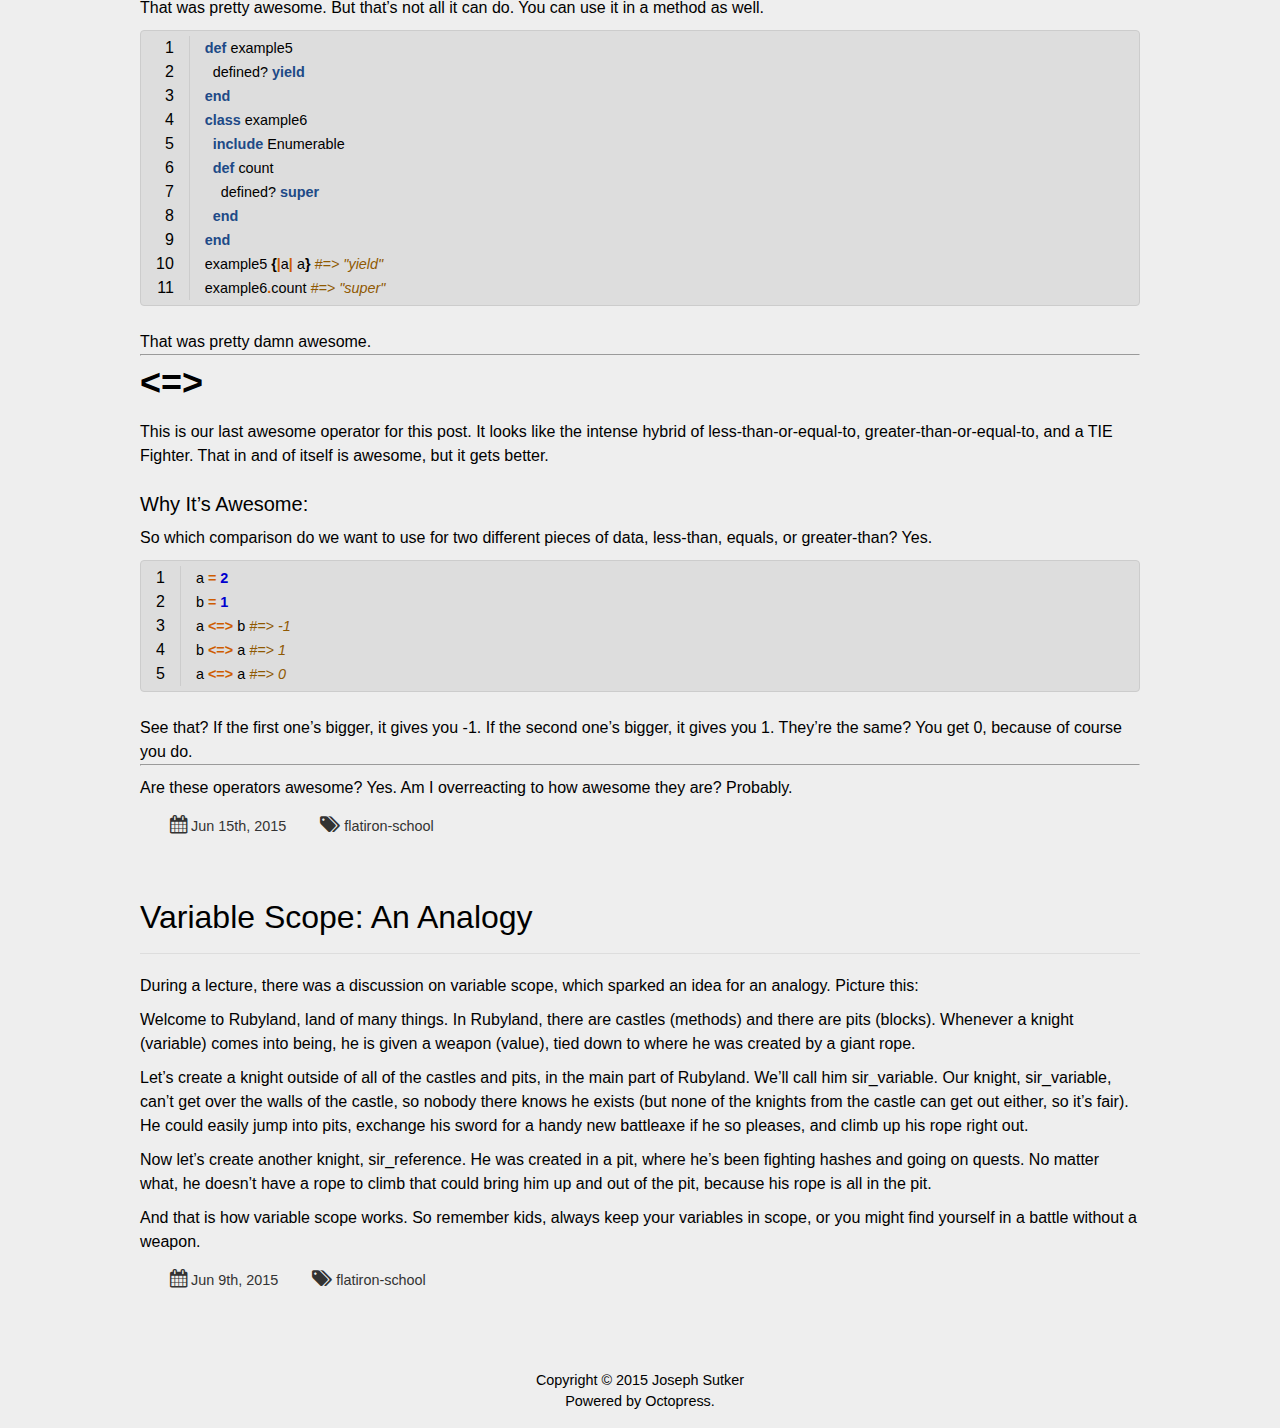
==== commit 6db1b091: "Site updated at 2015-07-20 12:44:50 UTC" ====
--- a/index.html
+++ b/index.html
@@ -167,7 +167,7 @@
 </span></code></pre></td></tr></table></div></figure>
 
 
-<p>As a final touch, let&rsquo;s replace the === with ==, since we know that both n and 0 are both integers, so we don&rsquo;t care about type comparison:</p>
+<p>As a final touch, let&rsquo;s replace the === with ==, since we know that both n and 0 are integers, so we don&rsquo;t care about type comparison:</p>
 
 <figure class='code'><figcaption><span></span></figcaption><div class="highlight"><table><tr><td class="gutter"><pre class="line-numbers"><span class='line-number'>1</span>
 </pre></td><td class='code'><pre><code class='javascript'><span class='line'><span class="s1">&#39;use strict&#39;</span><span class="p">;</span><span class="kd">var</span> <span class="nx">fizzbuzz</span><span class="o">=</span><span class="kd">function</span><span class="p">(</span><span class="nx">n</span><span class="p">){</span><span class="kd">var</span> <span class="nx">a</span><span class="o">=</span><span class="s1">&#39;&#39;</span><span class="p">;</span><span class="k">if</span><span class="p">(</span><span class="nx">n</span><span class="o">%</span><span class="mi">3</span><span class="o">==</span><span class="mi">0</span><span class="p">){</span><span class="nx">a</span><span class="o">+=</span><span class="s2">&quot;Fizz&quot;</span><span class="p">}</span><span class="k">if</span><span class="p">(</span><span class="nx">n</span><span class="o">%</span><span class="mi">5</span><span class="o">==</span><span class="mi">0</span><span class="p">){</span><span class="nx">a</span><span class="o">+=</span><span class="s2">&quot;Buzz&quot;</span><span class="p">}</span><span class="k">return</span> <span class="nx">a</span><span class="o">||</span><span class="nx">n</span><span class="p">}</span>
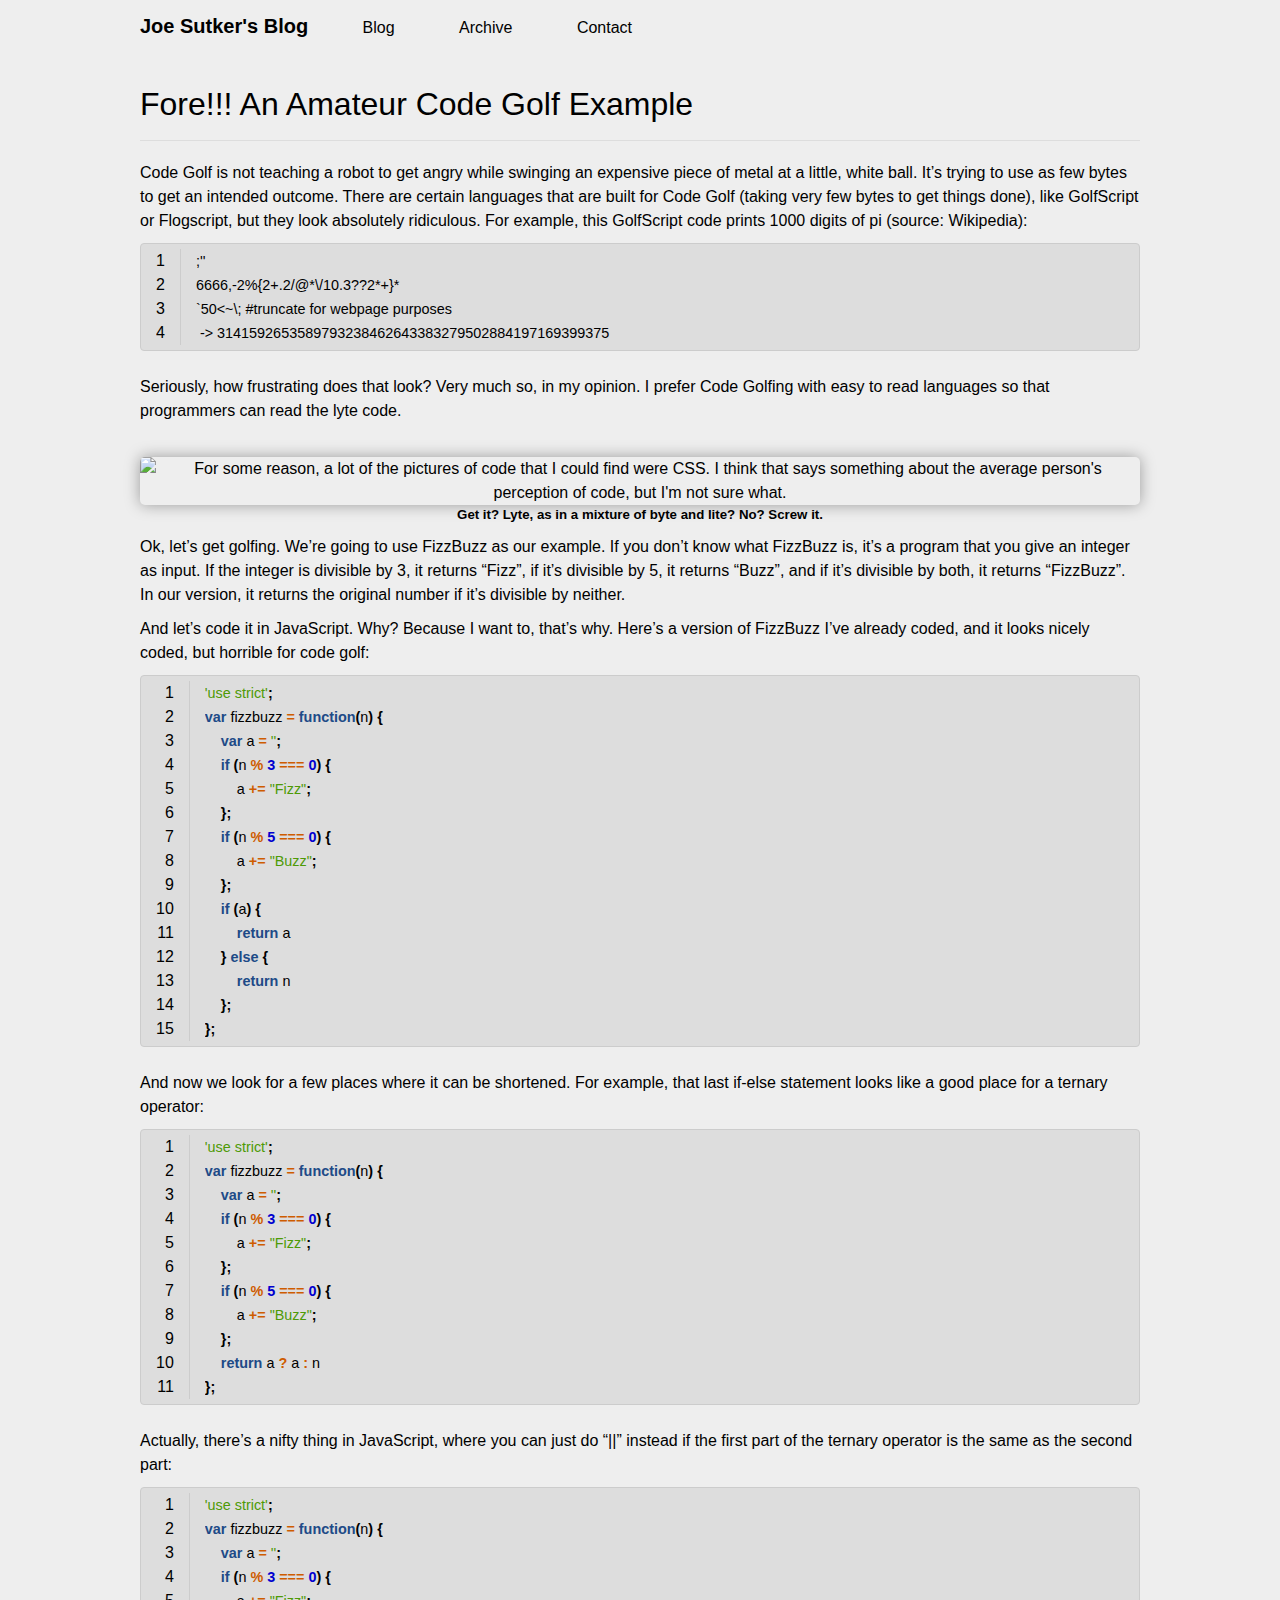
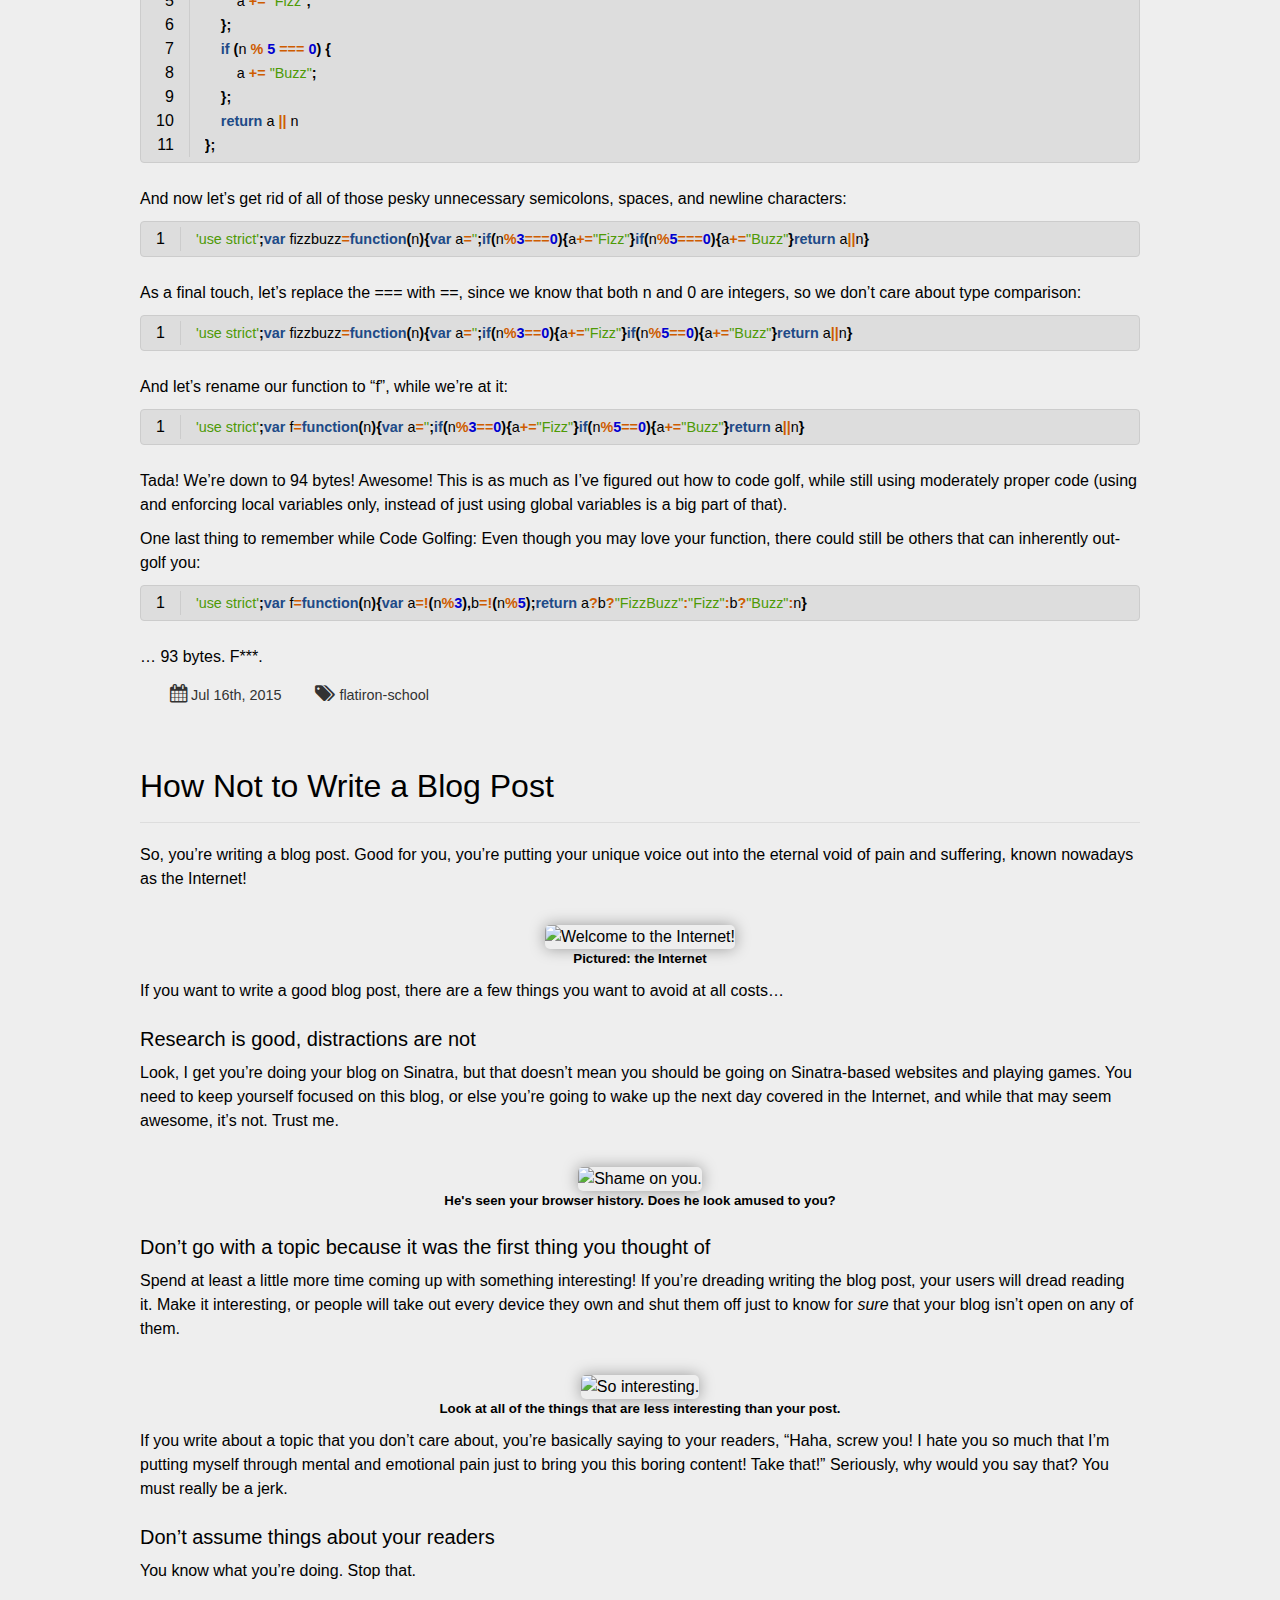
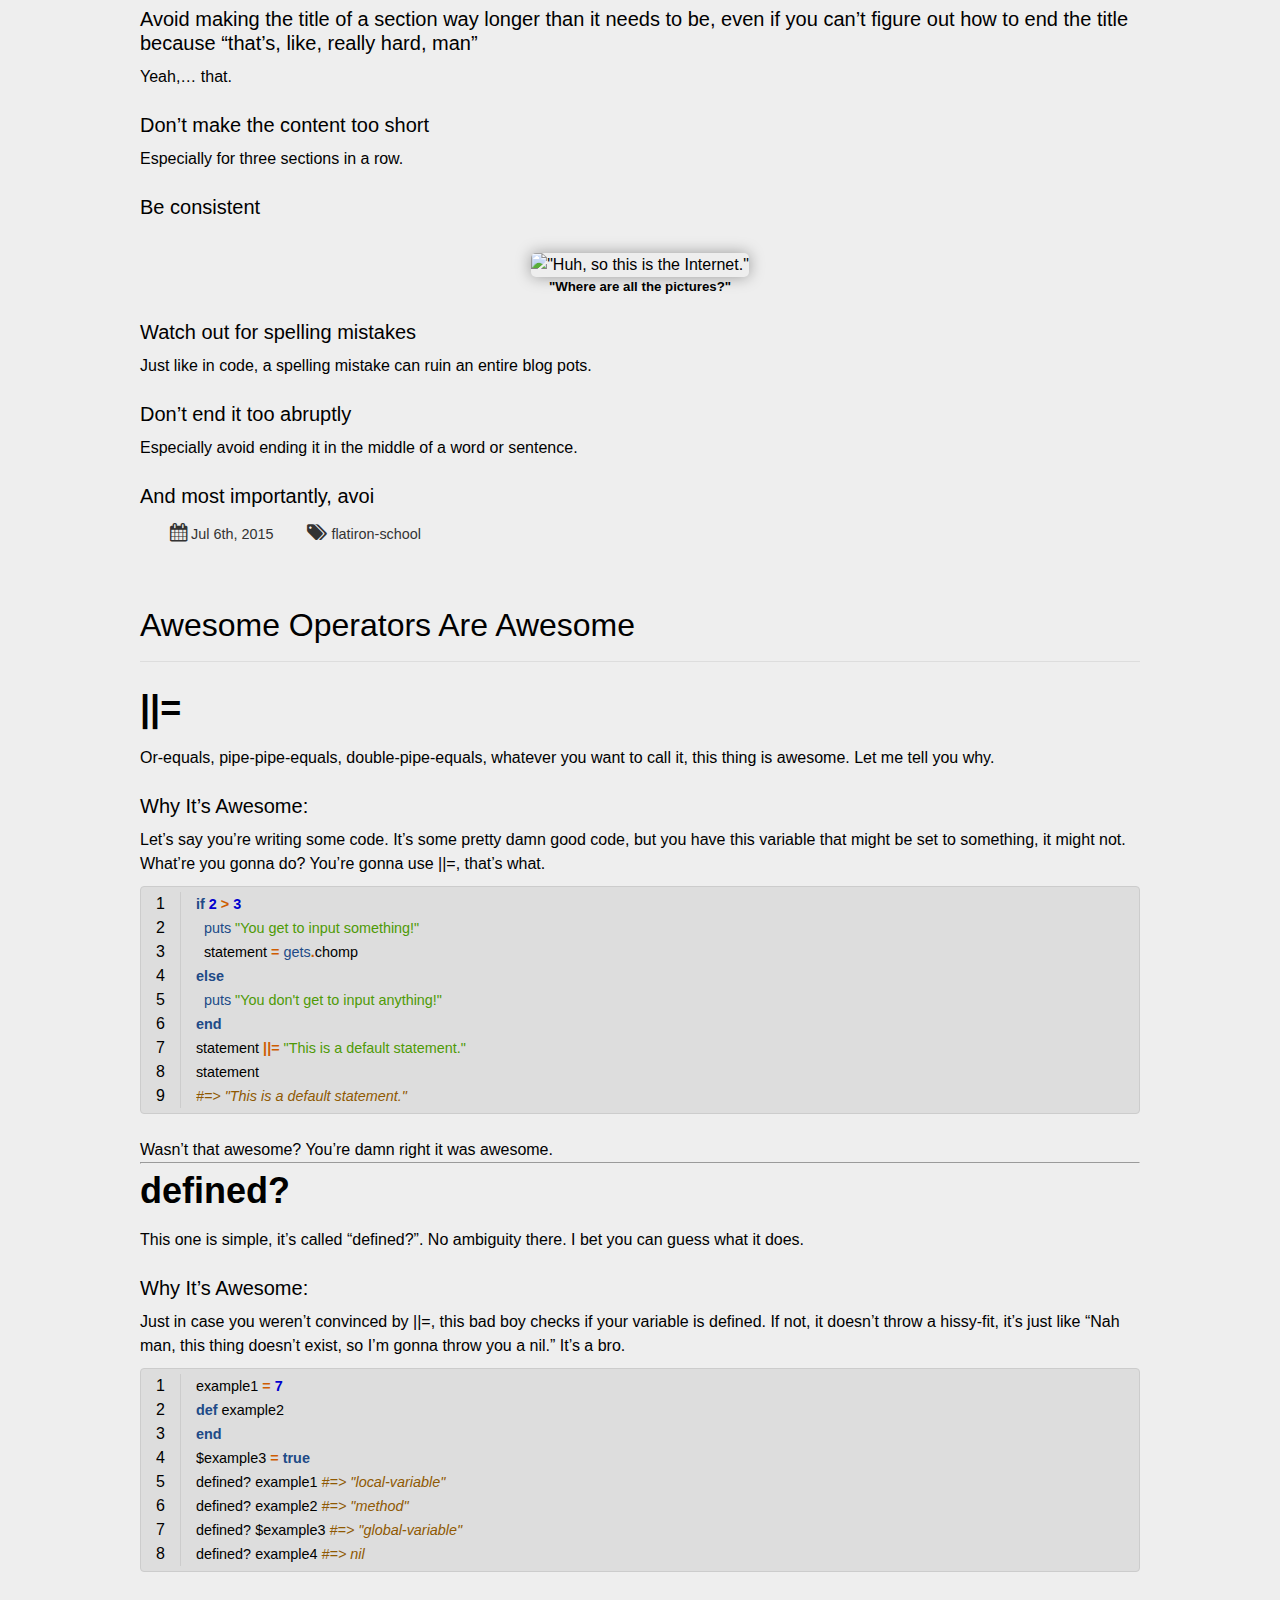
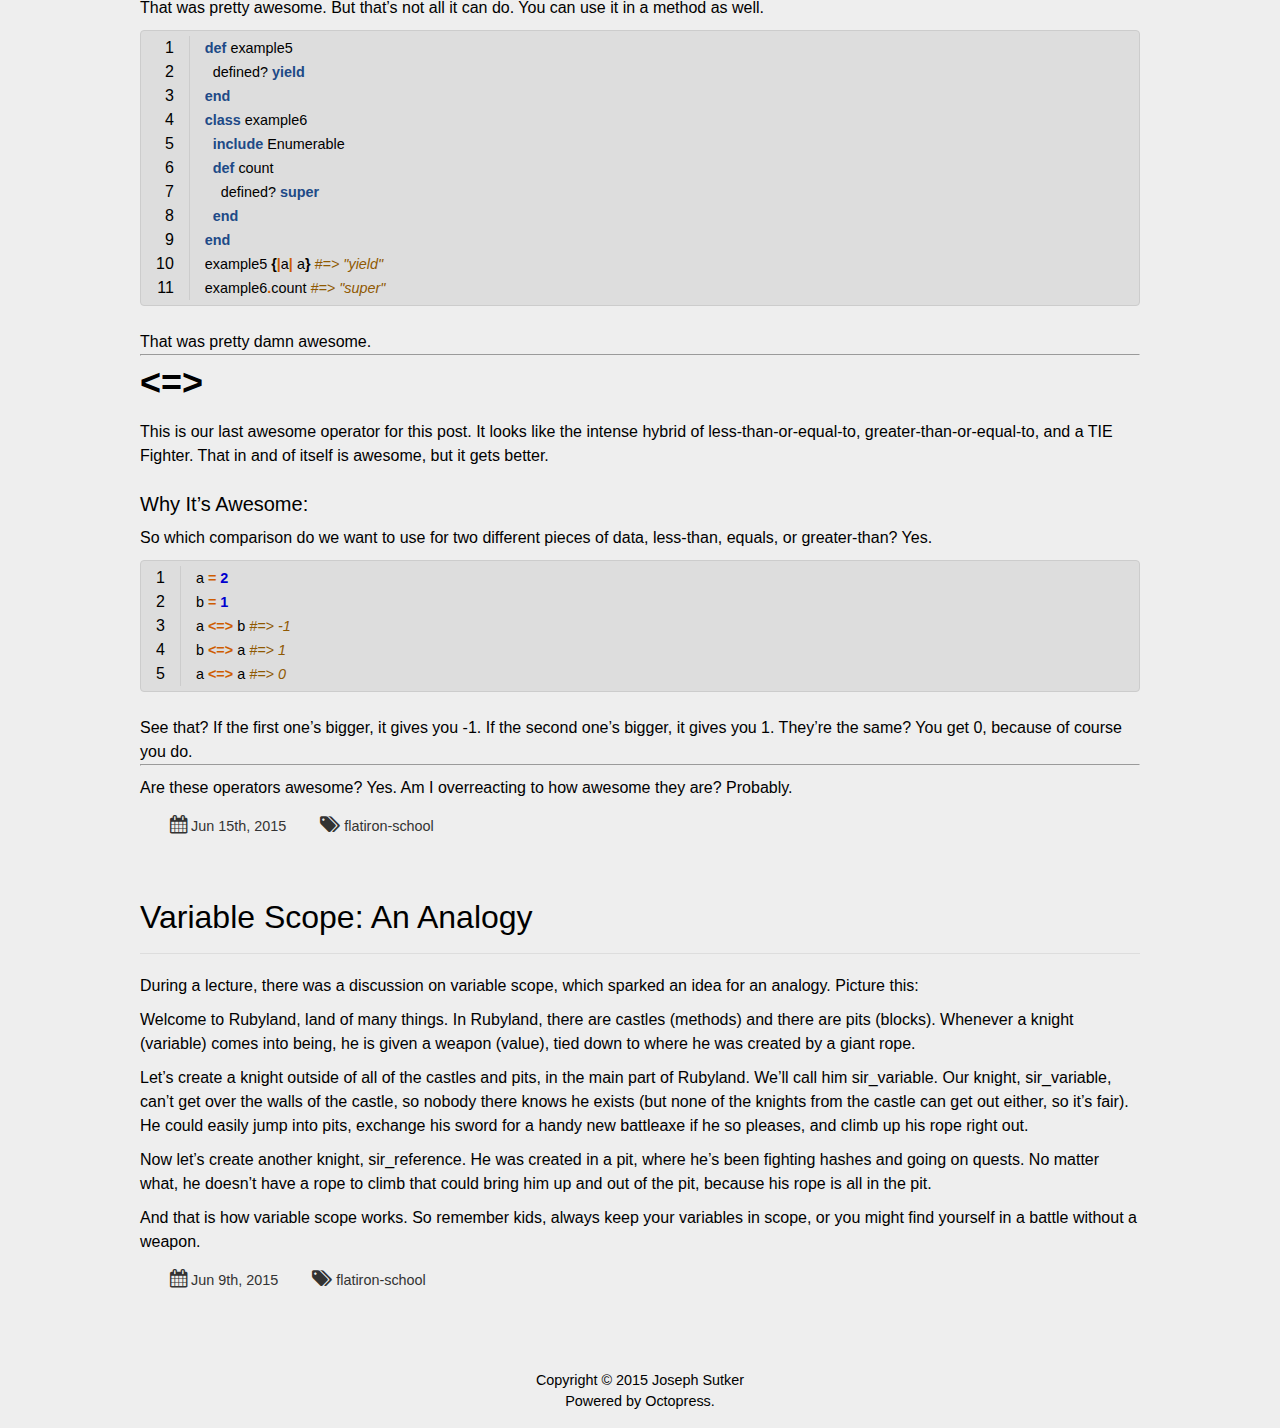
==== commit 052e0a79: "Site updated at 2015-07-20 12:47:41 UTC" ====
--- a/index.html
+++ b/index.html
@@ -40,9 +40,9 @@
     <article class="post">
 	<h2 class="title">
 		
-		<a href="/blog/2015/07/16/fore-how-to-code-golf/">
-		
-			Fore!!! How to Code Golf, as Told by an Amateur</a>
+		<a href="/blog/2015/07/16/fore-an-amateur-code-golf-example/">
+		
+			Fore!!! An Amateur Code Golf Example</a>
 	</h2>
 	<div class="entry-content">
 		<p>Code Golf is not teaching a robot to get angry while swinging an expensive piece of metal at a little, white ball. It&rsquo;s trying to use as few bytes to get an intended outcome. There are certain languages that are built for Code Golf (taking very few bytes to get things done), like GolfScript or Flogscript, but they look absolutely ridiculous.
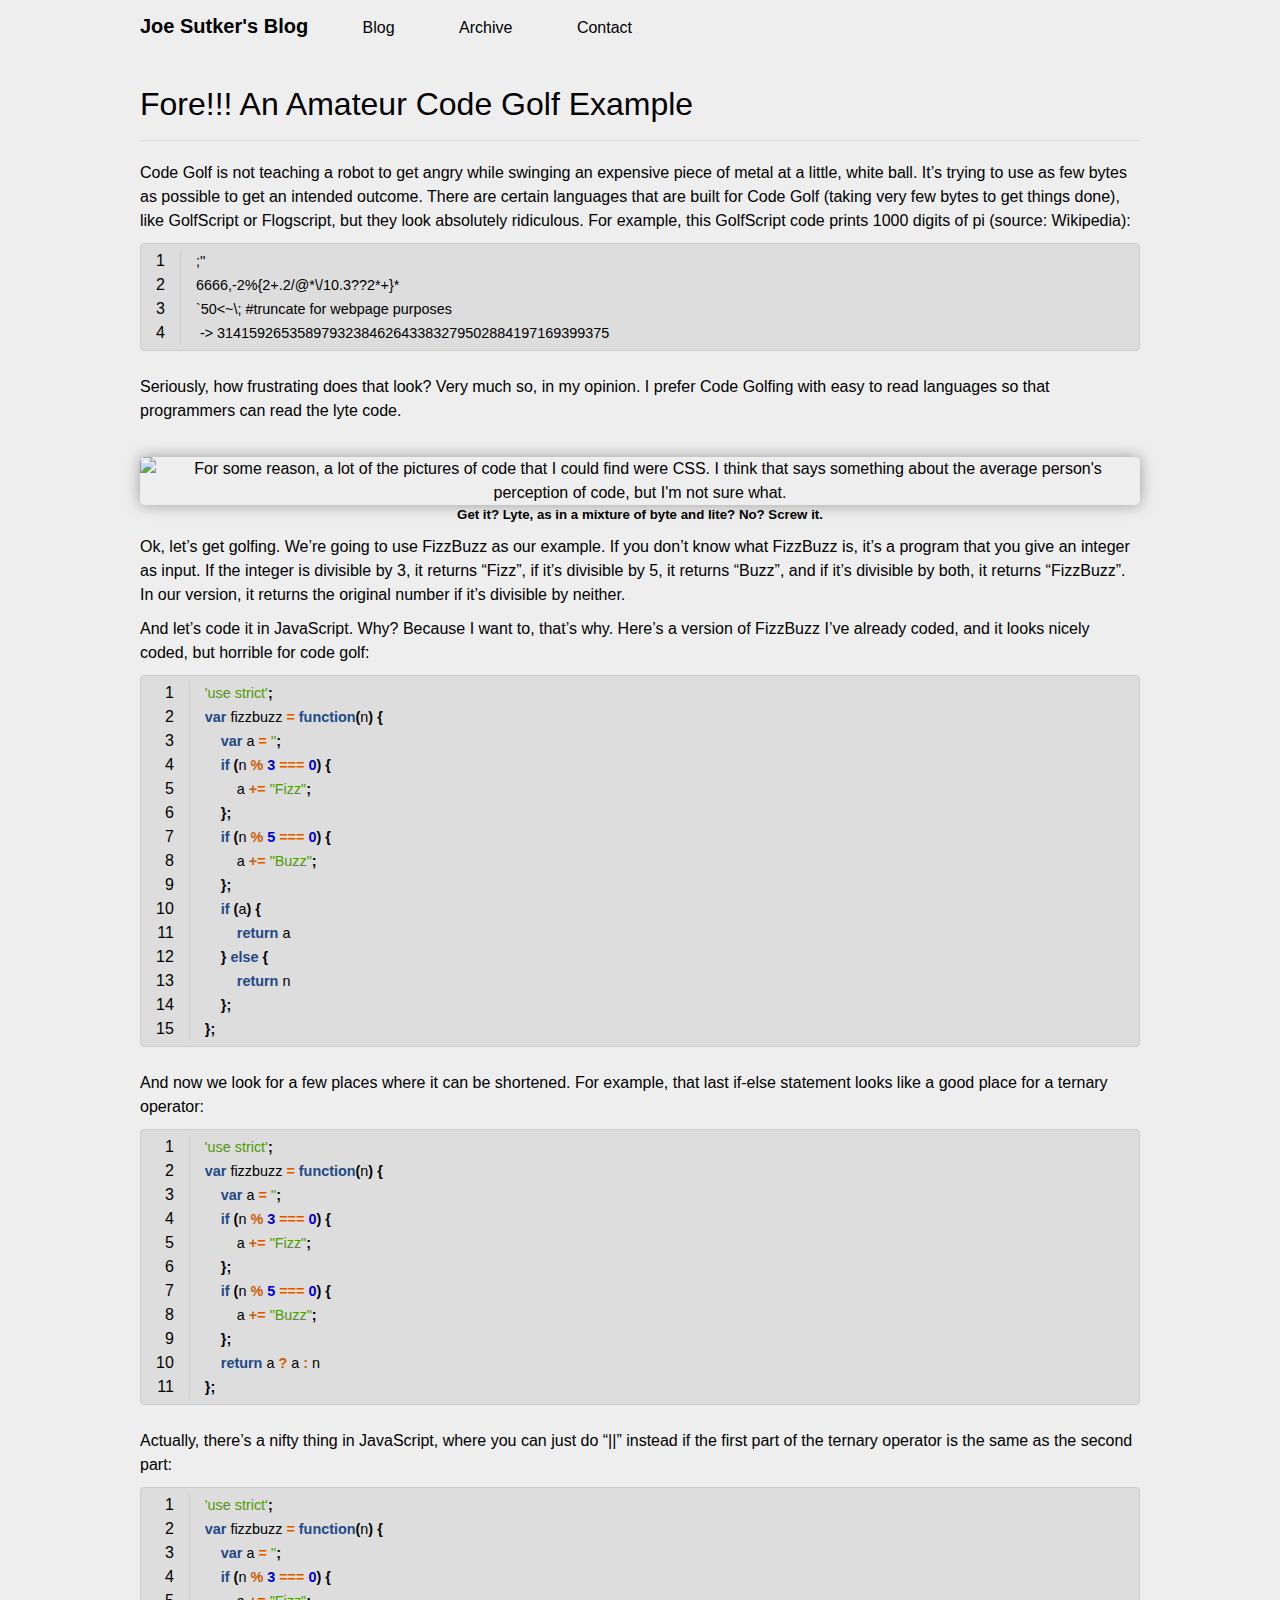
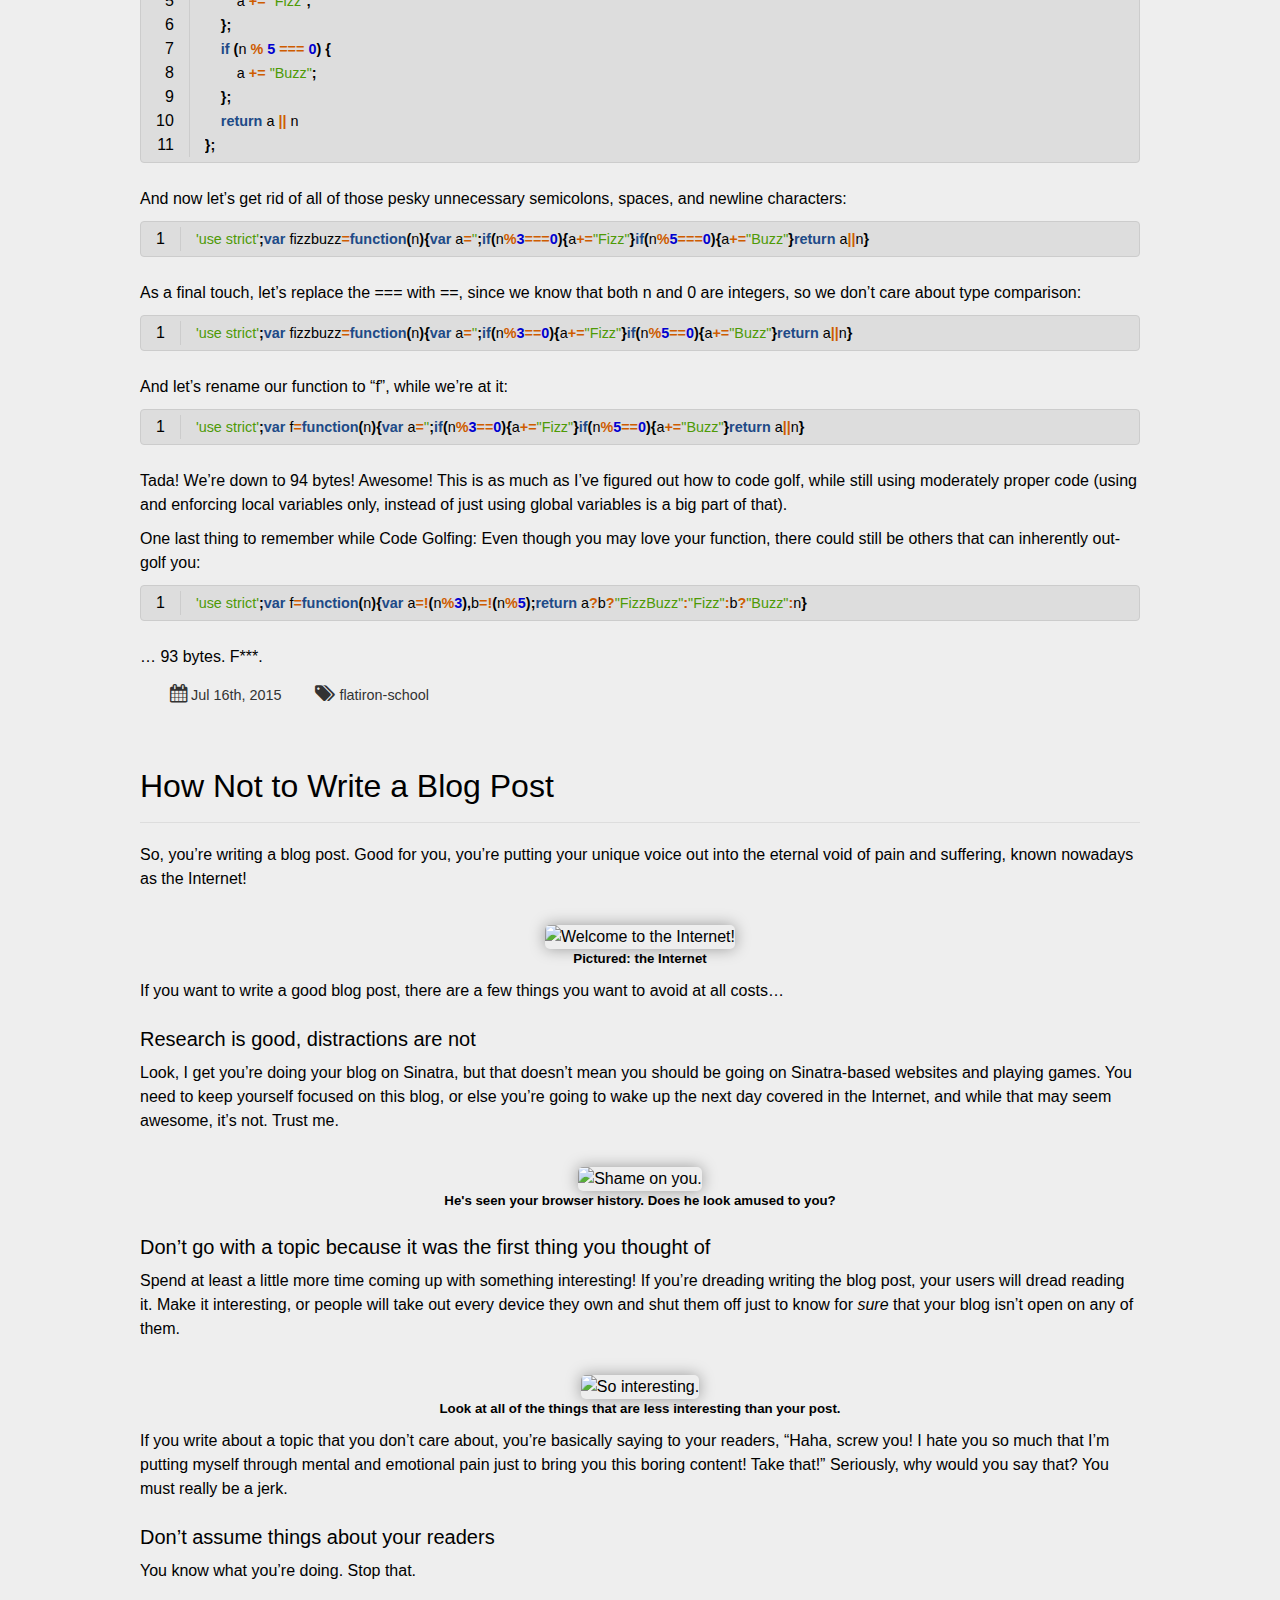
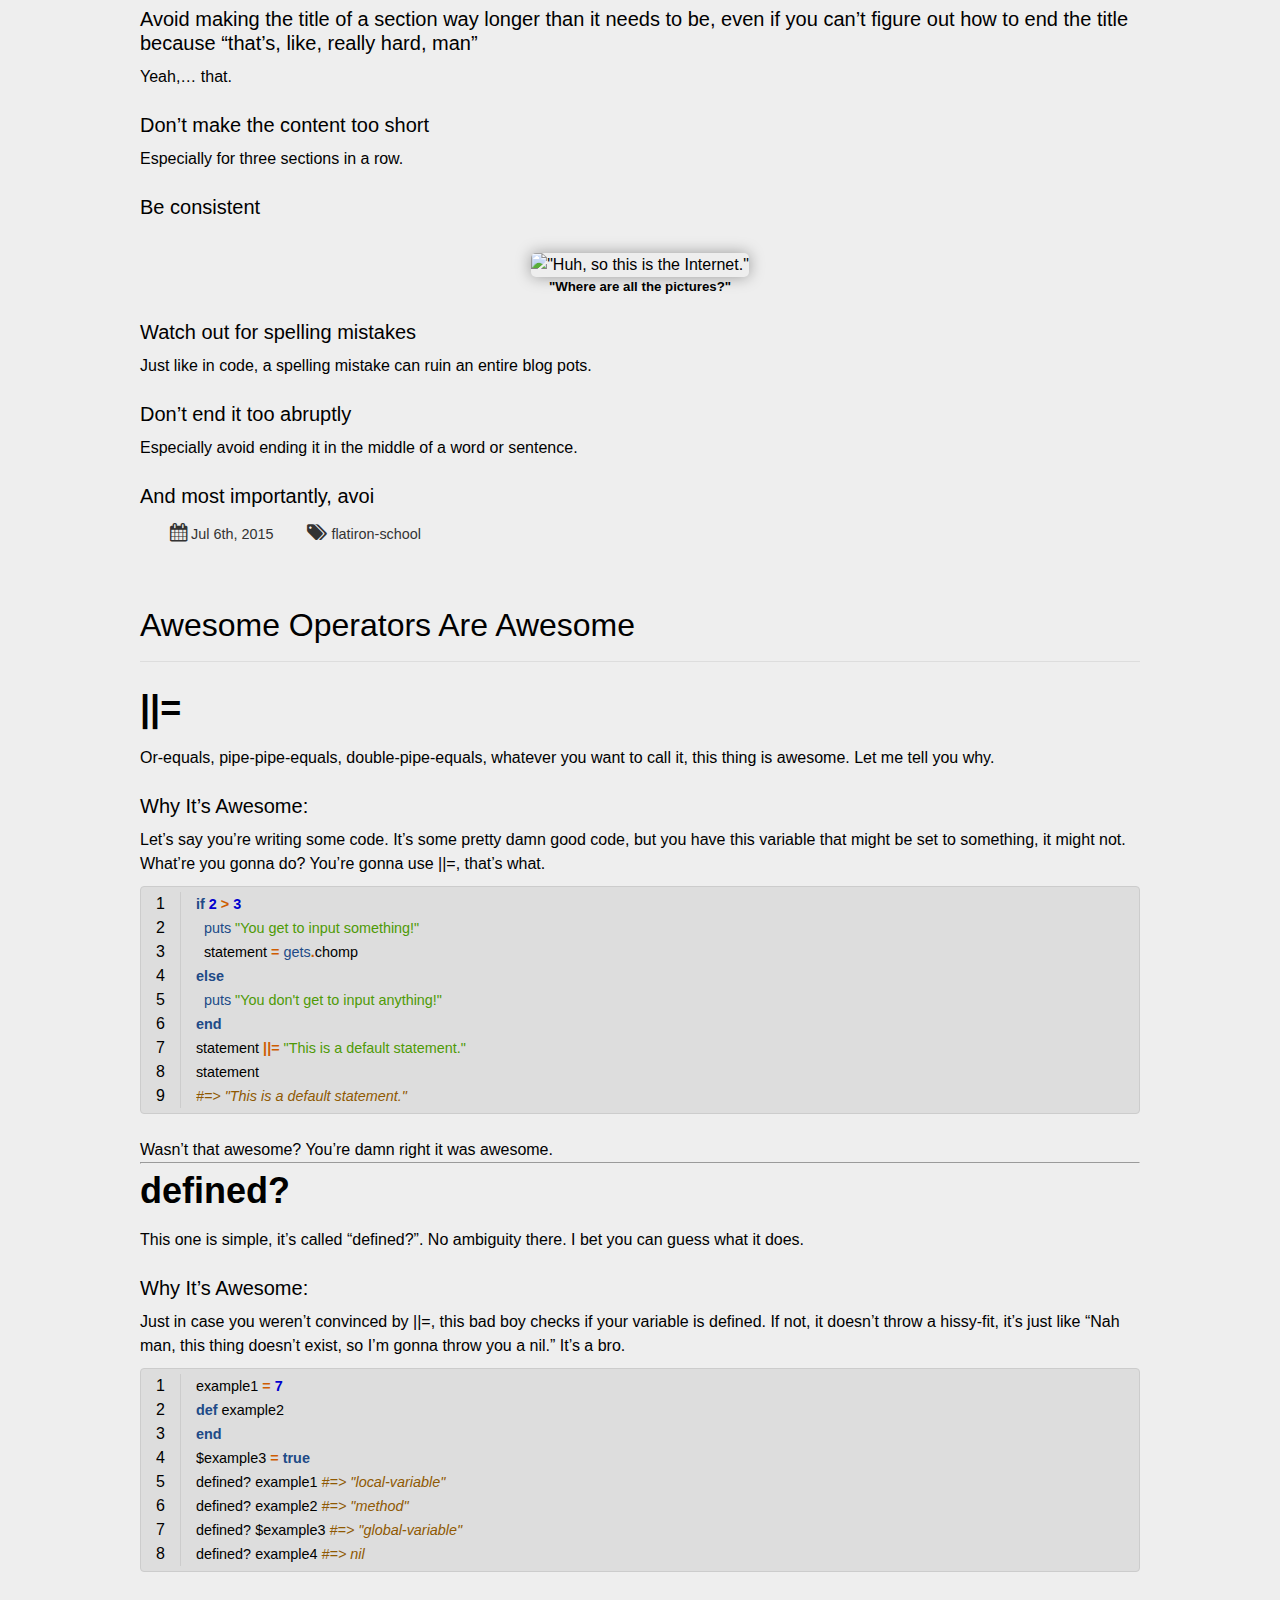
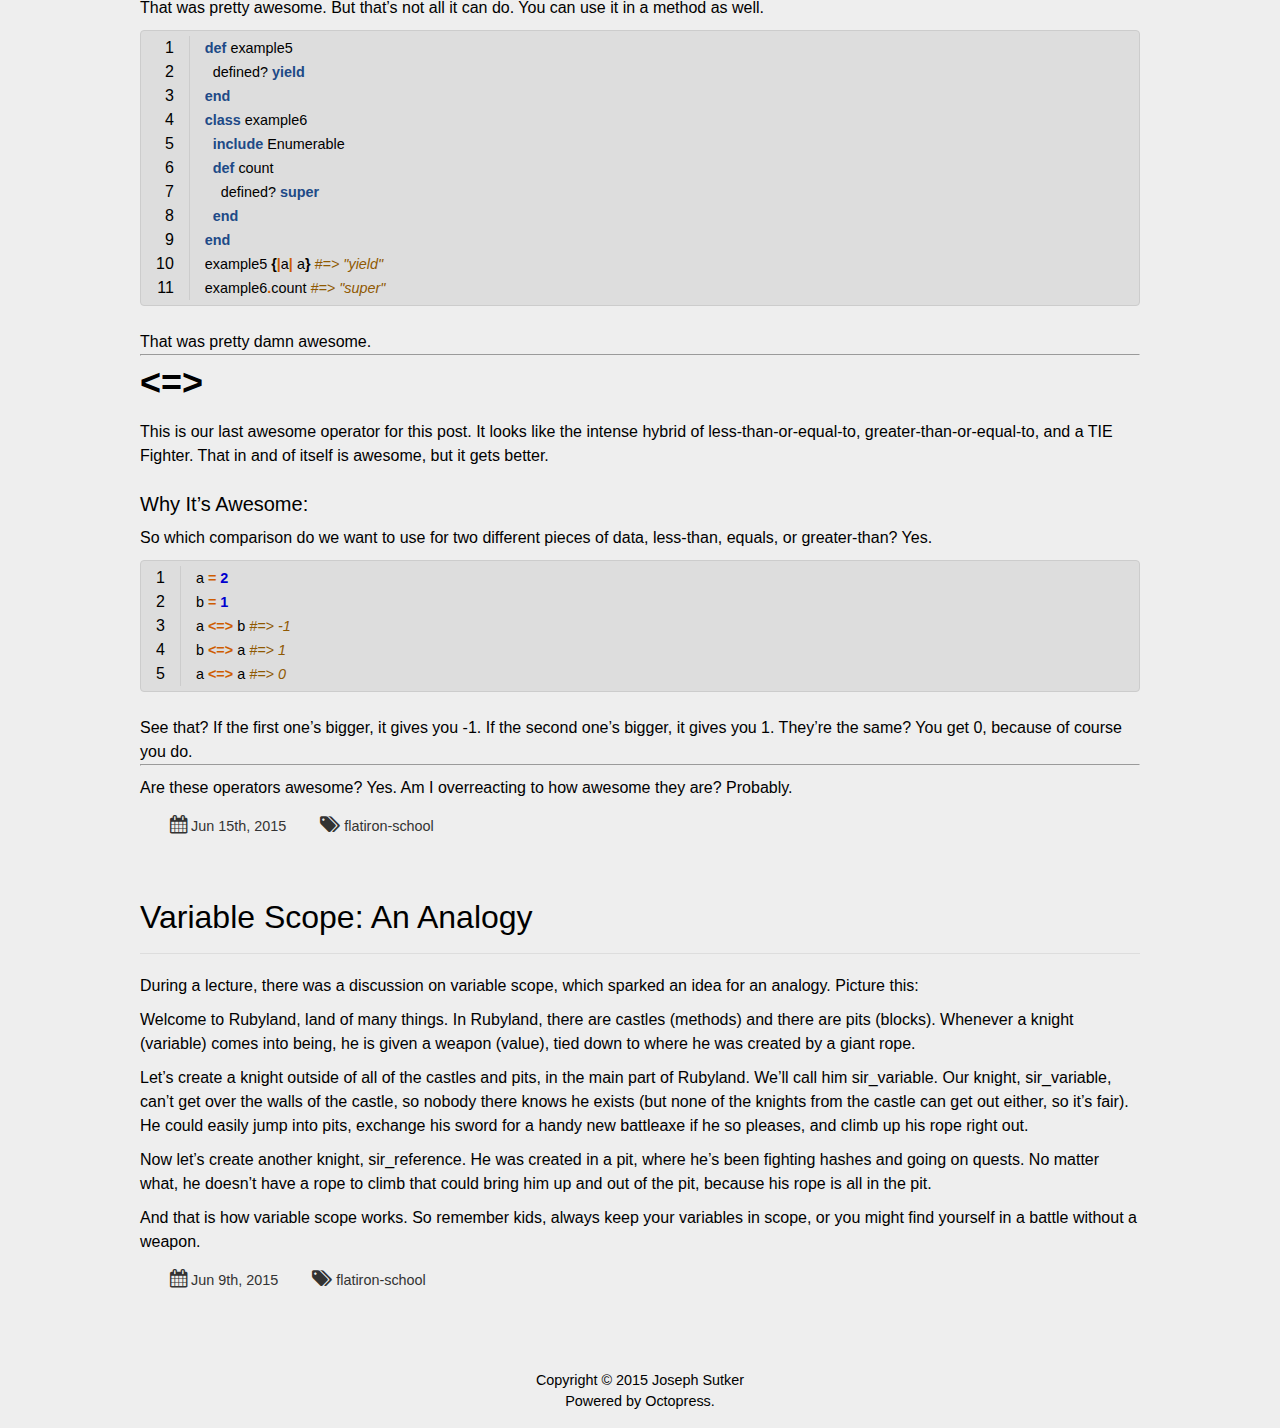
==== commit 8f48cec5: "Site updated at 2015-07-20 12:48:47 UTC" ====
--- a/index.html
+++ b/index.html
@@ -45,7 +45,7 @@
 			Fore!!! An Amateur Code Golf Example</a>
 	</h2>
 	<div class="entry-content">
-		<p>Code Golf is not teaching a robot to get angry while swinging an expensive piece of metal at a little, white ball. It&rsquo;s trying to use as few bytes to get an intended outcome. There are certain languages that are built for Code Golf (taking very few bytes to get things done), like GolfScript or Flogscript, but they look absolutely ridiculous.
+		<p>Code Golf is not teaching a robot to get angry while swinging an expensive piece of metal at a little, white ball. It&rsquo;s trying to use as few bytes as possible to get an intended outcome. There are certain languages that are built for Code Golf (taking very few bytes to get things done), like GolfScript or Flogscript, but they look absolutely ridiculous.
 For example, this GolfScript code prints 1000 digits of pi (source: Wikipedia):</p>
 
 <figure class='code'><div class="highlight"><table><tr><td class="gutter"><pre class="line-numbers"><span class='line-number'>1</span>
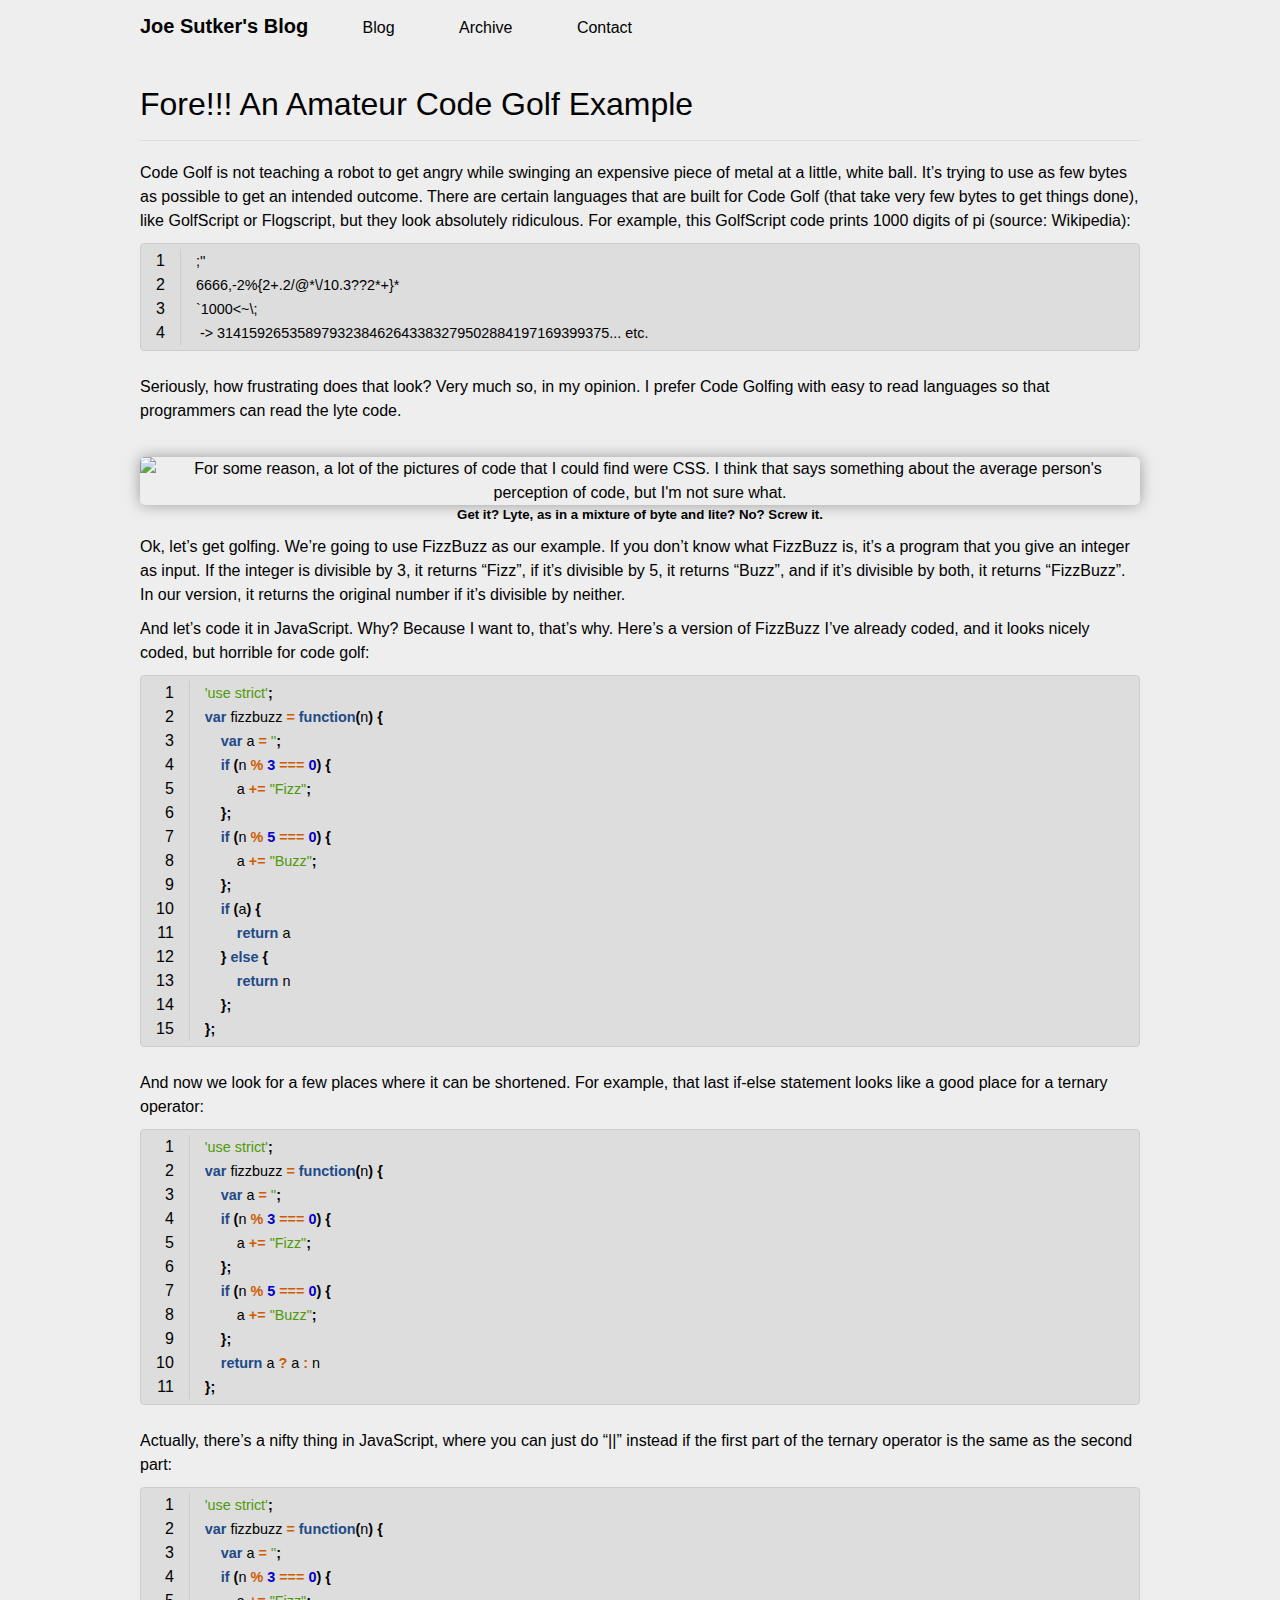
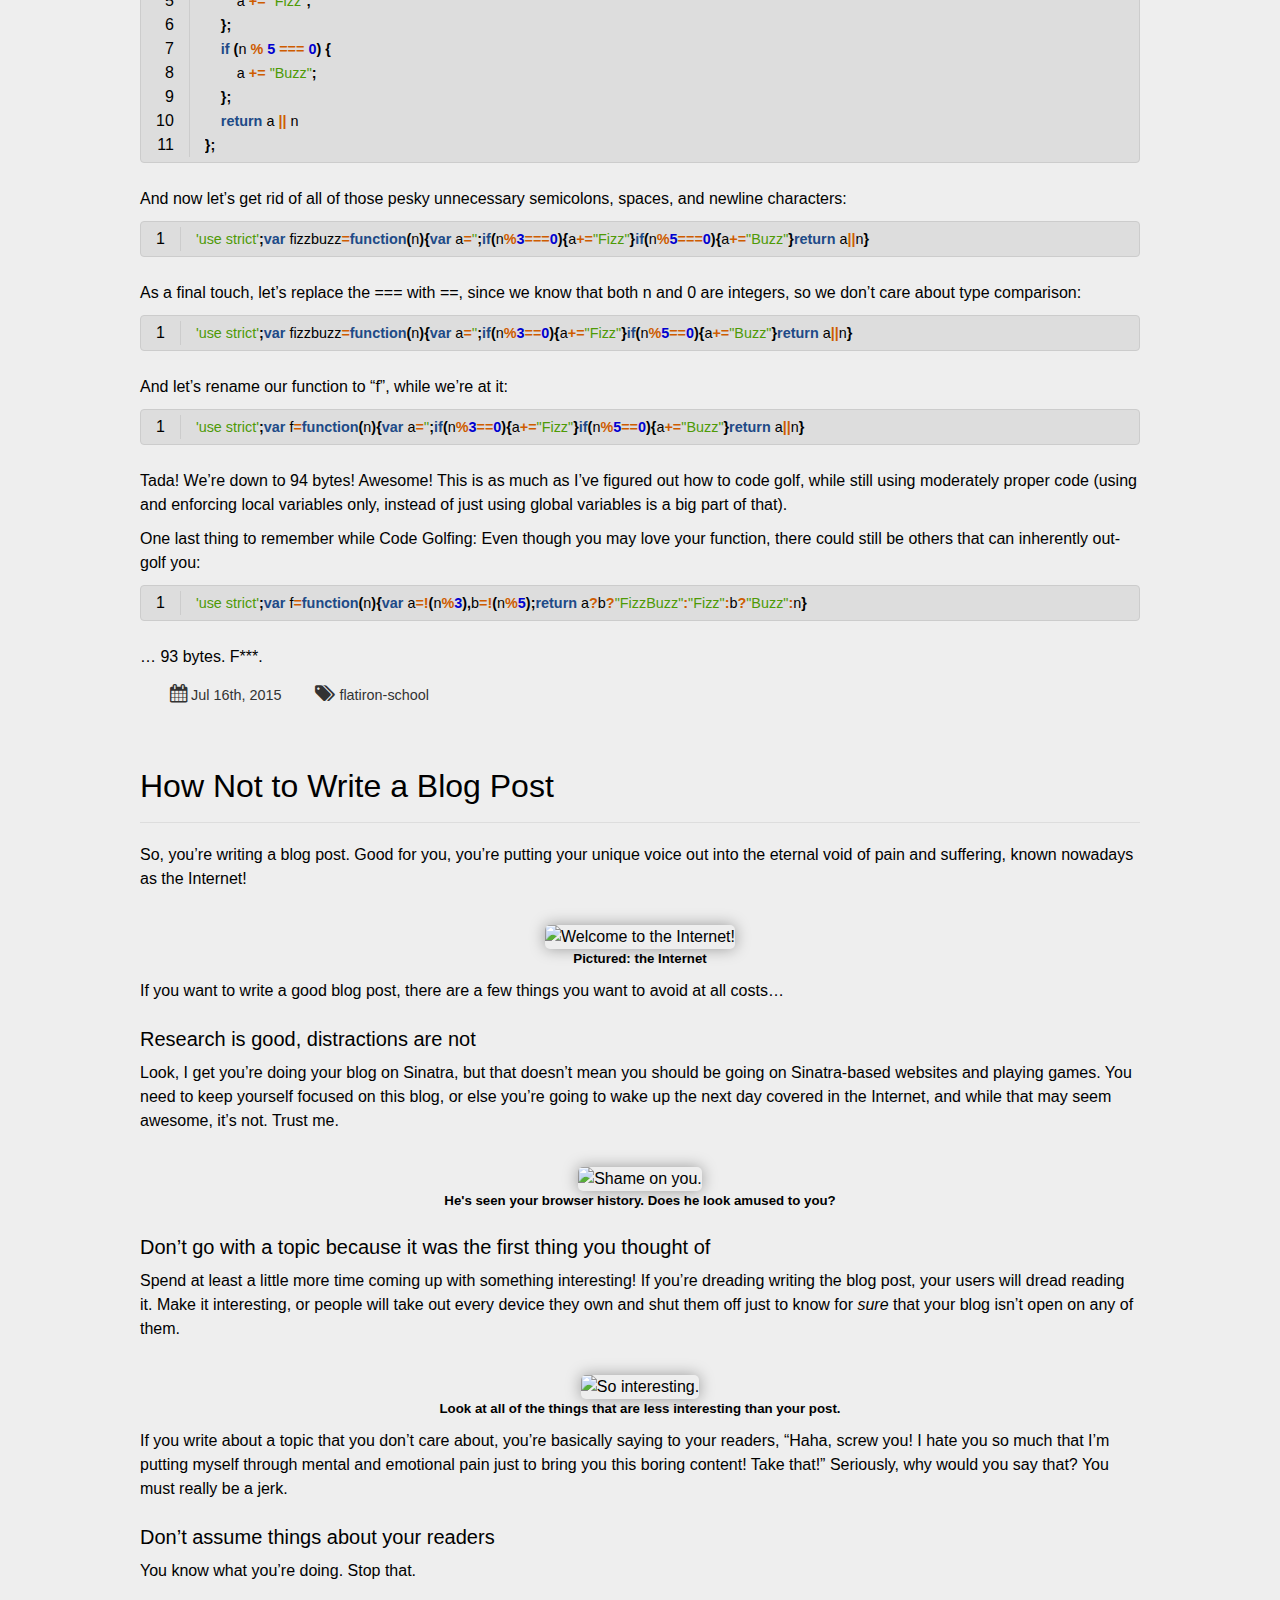
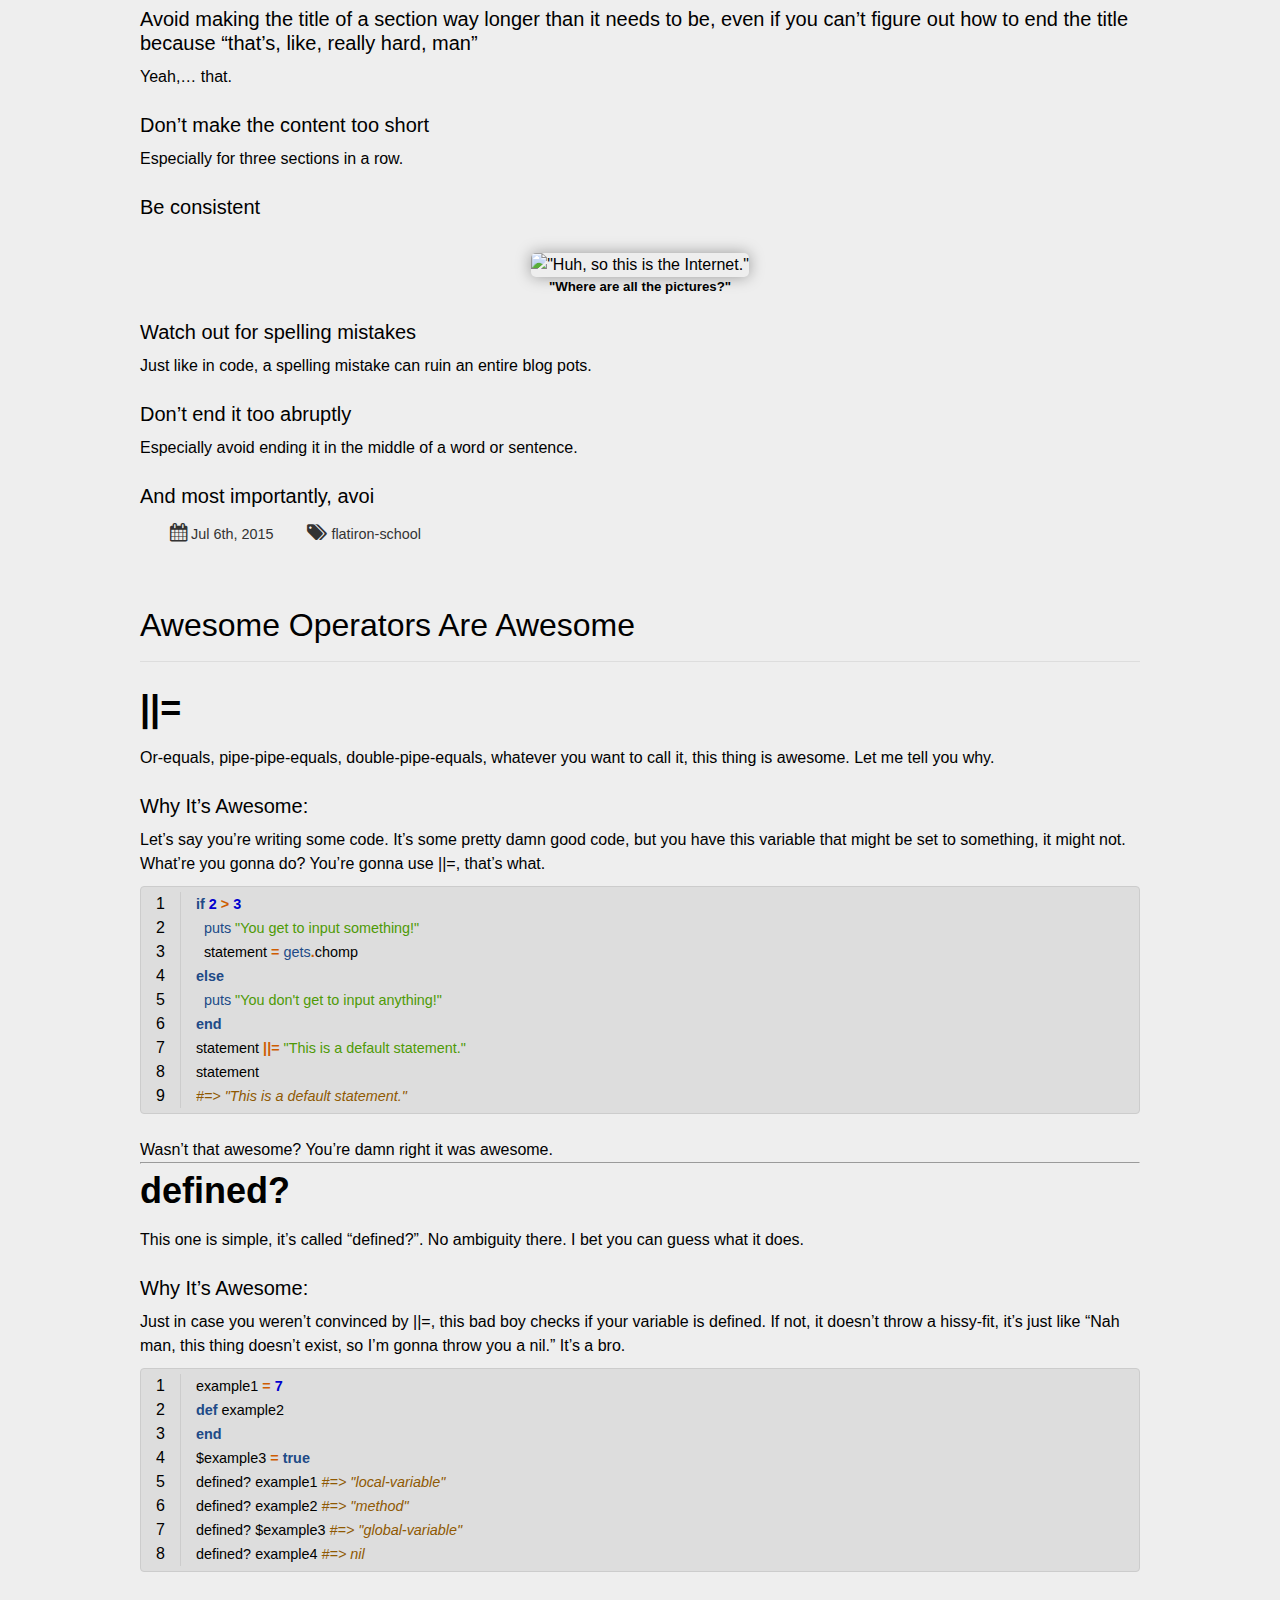
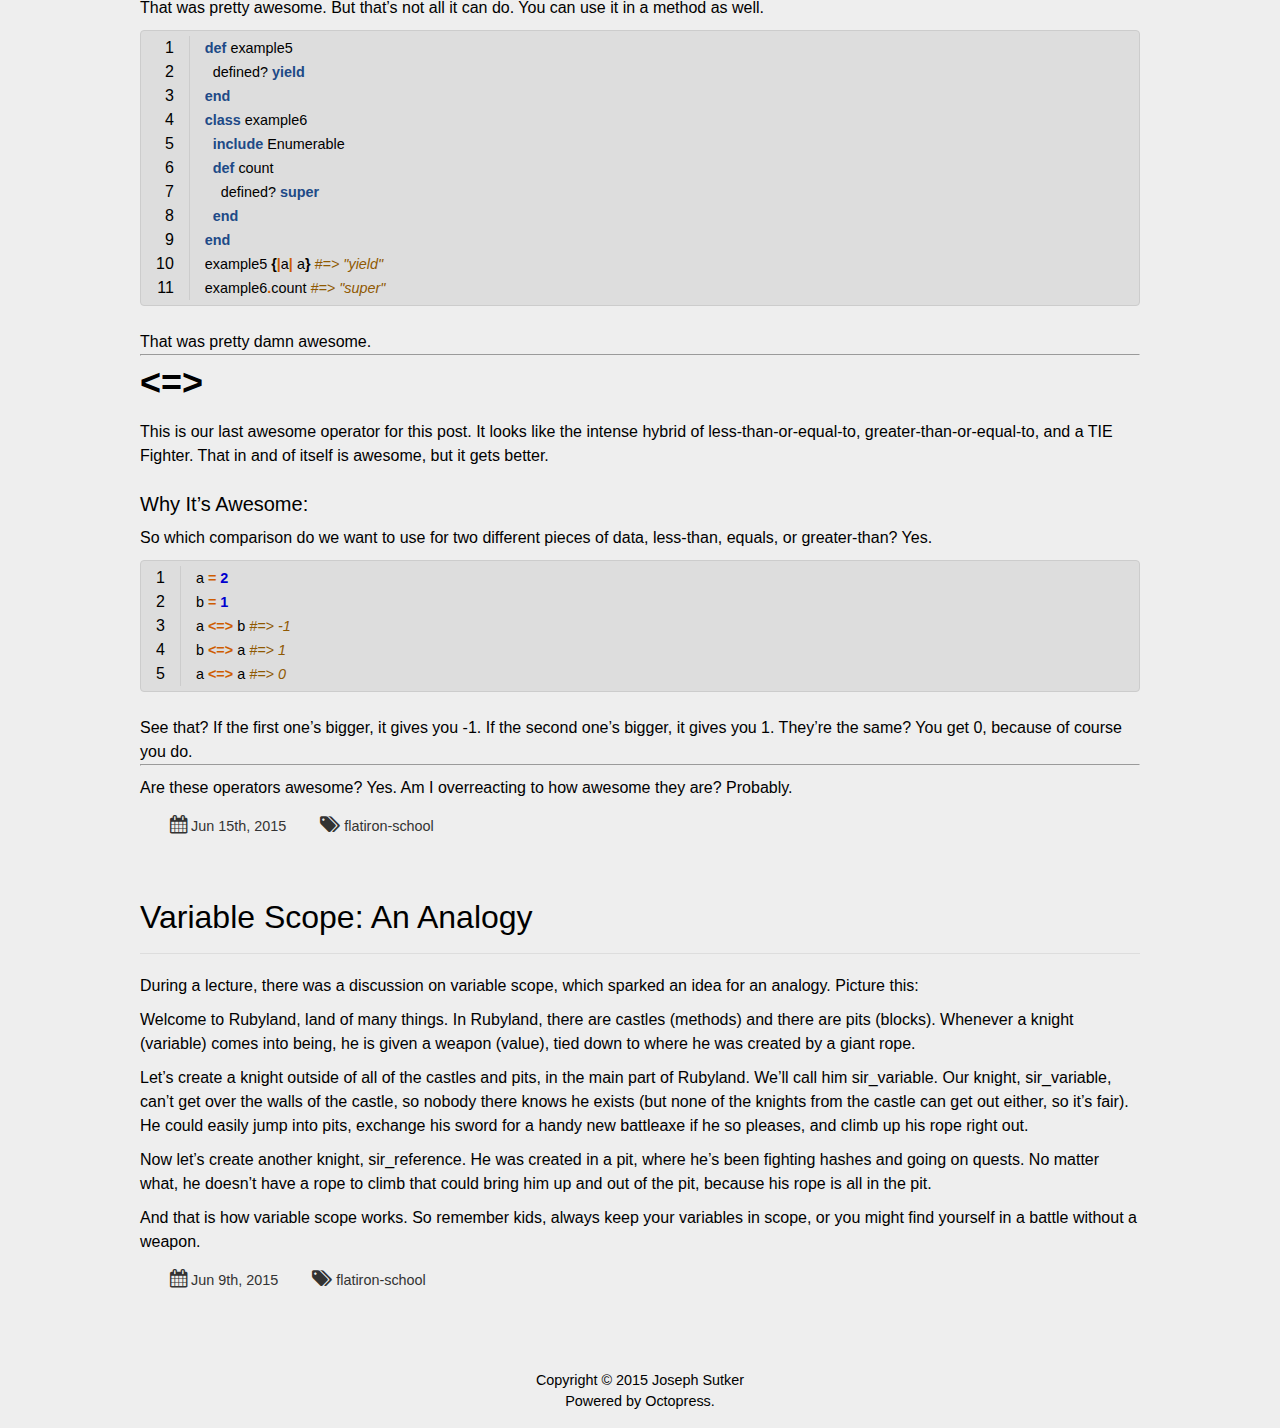
==== commit 07417a57: "Site updated at 2015-07-20 12:50:12 UTC" ====
--- a/index.html
+++ b/index.html
@@ -45,7 +45,7 @@
 			Fore!!! An Amateur Code Golf Example</a>
 	</h2>
 	<div class="entry-content">
-		<p>Code Golf is not teaching a robot to get angry while swinging an expensive piece of metal at a little, white ball. It&rsquo;s trying to use as few bytes as possible to get an intended outcome. There are certain languages that are built for Code Golf (taking very few bytes to get things done), like GolfScript or Flogscript, but they look absolutely ridiculous.
+		<p>Code Golf is not teaching a robot to get angry while swinging an expensive piece of metal at a little, white ball. It&rsquo;s trying to use as few bytes as possible to get an intended outcome. There are certain languages that are built for Code Golf (that take very few bytes to get things done), like GolfScript or Flogscript, but they look absolutely ridiculous.
 For example, this GolfScript code prints 1000 digits of pi (source: Wikipedia):</p>
 
 <figure class='code'><div class="highlight"><table><tr><td class="gutter"><pre class="line-numbers"><span class='line-number'>1</span>
@@ -54,8 +54,8 @@
 <span class='line-number'>4</span>
 </pre></td><td class='code'><pre><code class=''><span class='line'>;''
 </span><span class='line'>6666,-2%{2+.2/@*\/10.3??2*+}*
-</span><span class='line'>`50&lt;~\; #truncate for webpage purposes
-</span><span class='line'> -&gt; 3141592653589793238462643383279502884197169399375</span></code></pre></td></tr></table></div></figure>
+</span><span class='line'>`1000&lt;~\;
+</span><span class='line'> -&gt; 3141592653589793238462643383279502884197169399375... etc.</span></code></pre></td></tr></table></div></figure>
 
 
 <p>Seriously, how frustrating does that look? Very much so, in my opinion. I prefer Code Golfing with easy to read languages so that programmers can read the lyte code.</p>
